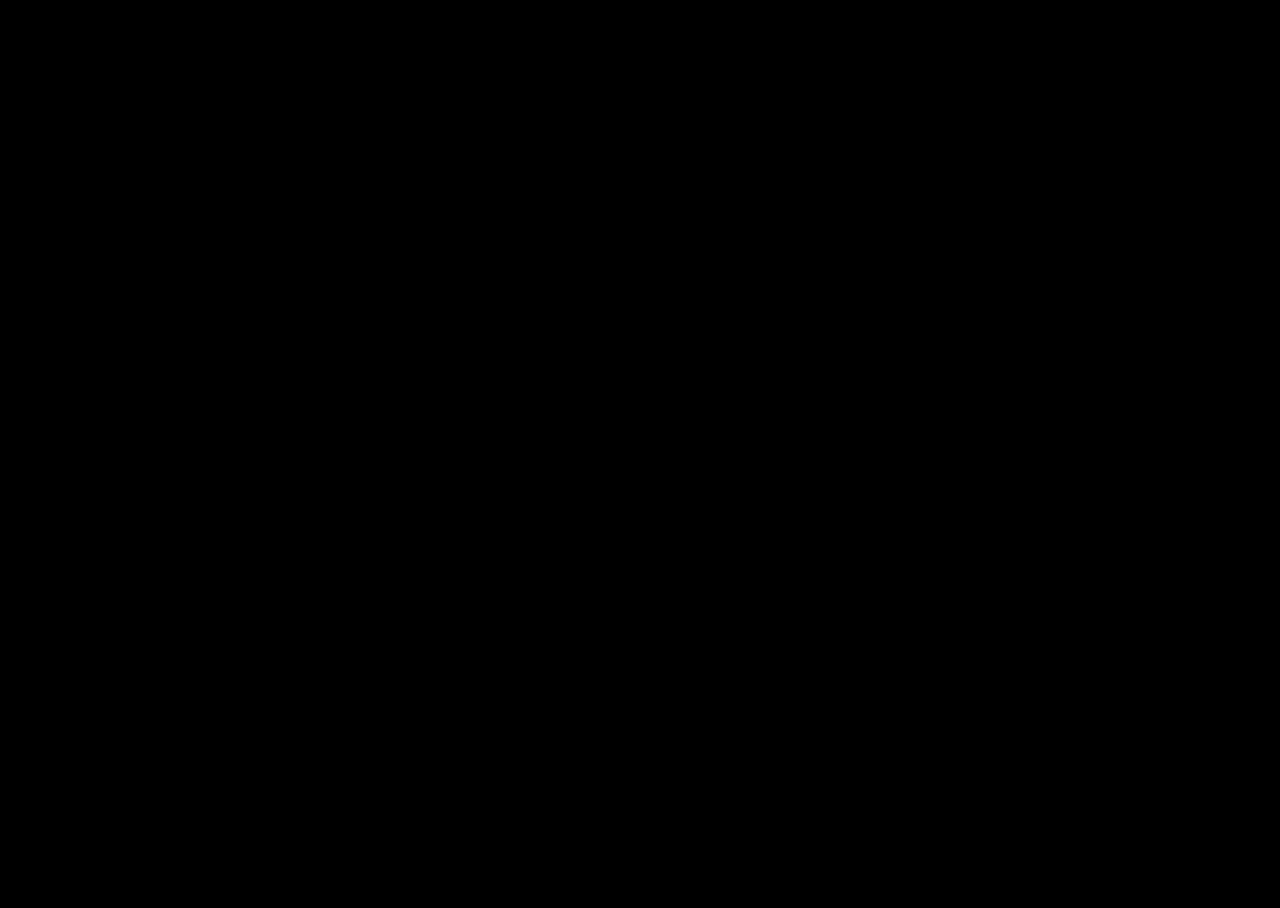
==== particle-orb/index.html @ 79d3e52a "Initial commit" ====
<!DOCTYPE html>
<html lang="en">
<head>
    <link rel="stylesheet" href="styles.css">
    <meta charset="UTF-8">
    <meta name="viewport" content="width=device-width, initial-scale=1.0">
    <title>Document</title>
</head>
<body>
  <div class='wrap'>
    <div class='c'></div>
    <div class='c'></div>
    <div class='c'></div>
    <div class='c'></div>
    <div class='c'></div>
    <div class='c'></div>
    <div class='c'></div>
    <div class='c'></div>
    <div class='c'></div>
    <div class='c'></div>
    <div class='c'></div>
    <div class='c'></div>
    <div class='c'></div>
    <div class='c'></div>
    <div class='c'></div>
    <div class='c'></div>
    <div class='c'></div>
    <div class='c'></div>
    <div class='c'></div>
    <div class='c'></div>
    <div class='c'></div>
    <div class='c'></div>
    <div class='c'></div>
    <div class='c'></div>
    <div class='c'></div>
    <div class='c'></div>
    <div class='c'></div>
    <div class='c'></div>
    <div class='c'></div>
    <div class='c'></div>
    <div class='c'></div>
    <div class='c'></div>
    <div class='c'></div>
    <div class='c'></div>
    <div class='c'></div>
    <div class='c'></div>
    <div class='c'></div>
    <div class='c'></div>
    <div class='c'></div>
    <div class='c'></div>
    <div class='c'></div>
    <div class='c'></div>
    <div class='c'></div>
    <div class='c'></div>
    <div class='c'></div>
    <div class='c'></div>
    <div class='c'></div>
    <div class='c'></div>
    <div class='c'></div>
    <div class='c'></div>
    <div class='c'></div>
    <div class='c'></div>
    <div class='c'></div>
    <div class='c'></div>
    <div class='c'></div>
    <div class='c'></div>
    <div class='c'></div>
    <div class='c'></div>
    <div class='c'></div>
    <div class='c'></div>
    <div class='c'></div>
    <div class='c'></div>
    <div class='c'></div>
    <div class='c'></div>
    <div class='c'></div>
    <div class='c'></div>
    <div class='c'></div>
    <div class='c'></div>
    <div class='c'></div>
    <div class='c'></div>
    <div class='c'></div>
    <div class='c'></div>
    <div class='c'></div>
    <div class='c'></div>
    <div class='c'></div>
    <div class='c'></div>
    <div class='c'></div>
    <div class='c'></div>
    <div class='c'></div>
    <div class='c'></div>
    <div class='c'></div>
    <div class='c'></div>
    <div class='c'></div>
    <div class='c'></div>
    <div class='c'></div>
    <div class='c'></div>
    <div class='c'></div>
    <div class='c'></div>
    <div class='c'></div>
    <div class='c'></div>
    <div class='c'></div>
    <div class='c'></div>
    <div class='c'></div>
    <div class='c'></div>
    <div class='c'></div>
    <div class='c'></div>
    <div class='c'></div>
    <div class='c'></div>
    <div class='c'></div>
    <div class='c'></div>
    <div class='c'></div>
    <div class='c'></div>
    <div class='c'></div>
    <div class='c'></div>
    <div class='c'></div>
    <div class='c'></div>
    <div class='c'></div>
    <div class='c'></div>
    <div class='c'></div>
    <div class='c'></div>
    <div class='c'></div>
    <div class='c'></div>
    <div class='c'></div>
    <div class='c'></div>
    <div class='c'></div>
    <div class='c'></div>
    <div class='c'></div>
    <div class='c'></div>
    <div class='c'></div>
    <div class='c'></div>
    <div class='c'></div>
    <div class='c'></div>
    <div class='c'></div>
    <div class='c'></div>
    <div class='c'></div>
    <div class='c'></div>
    <div class='c'></div>
    <div class='c'></div>
    <div class='c'></div>
    <div class='c'></div>
    <div class='c'></div>
    <div class='c'></div>
    <div class='c'></div>
    <div class='c'></div>
    <div class='c'></div>
    <div class='c'></div>
    <div class='c'></div>
    <div class='c'></div>
    <div class='c'></div>
    <div class='c'></div>
    <div class='c'></div>
    <div class='c'></div>
    <div class='c'></div>
    <div class='c'></div>
    <div class='c'></div>
    <div class='c'></div>
    <div class='c'></div>
    <div class='c'></div>
    <div class='c'></div>
    <div class='c'></div>
    <div class='c'></div>
    <div class='c'></div>
    <div class='c'></div>
    <div class='c'></div>
    <div class='c'></div>
    <div class='c'></div>
    <div class='c'></div>
    <div class='c'></div>
    <div class='c'></div>
    <div class='c'></div>
    <div class='c'></div>
    <div class='c'></div>
    <div class='c'></div>
    <div class='c'></div>
    <div class='c'></div>
    <div class='c'></div>
    <div class='c'></div>
    <div class='c'></div>
    <div class='c'></div>
    <div class='c'></div>
    <div class='c'></div>
    <div class='c'></div>
    <div class='c'></div>
    <div class='c'></div>
    <div class='c'></div>
    <div class='c'></div>
    <div class='c'></div>
    <div class='c'></div>
    <div class='c'></div>
    <div class='c'></div>
    <div class='c'></div>
    <div class='c'></div>
    <div class='c'></div>
    <div class='c'></div>
    <div class='c'></div>
    <div class='c'></div>
    <div class='c'></div>
    <div class='c'></div>
    <div class='c'></div>
    <div class='c'></div>
    <div class='c'></div>
    <div class='c'></div>
    <div class='c'></div>
    <div class='c'></div>
    <div class='c'></div>
    <div class='c'></div>
    <div class='c'></div>
    <div class='c'></div>
    <div class='c'></div>
    <div class='c'></div>
    <div class='c'></div>
    <div class='c'></div>
    <div class='c'></div>
    <div class='c'></div>
    <div class='c'></div>
    <div class='c'></div>
    <div class='c'></div>
    <div class='c'></div>
    <div class='c'></div>
    <div class='c'></div>
    <div class='c'></div>
    <div class='c'></div>
    <div class='c'></div>
    <div class='c'></div>
    <div class='c'></div>
    <div class='c'></div>
    <div class='c'></div>
    <div class='c'></div>
    <div class='c'></div>
    <div class='c'></div>
    <div class='c'></div>
    <div class='c'></div>
    <div class='c'></div>
    <div class='c'></div>
    <div class='c'></div>
    <div class='c'></div>
    <div class='c'></div>
    <div class='c'></div>
    <div class='c'></div>
    <div class='c'></div>
    <div class='c'></div>
    <div class='c'></div>
    <div class='c'></div>
    <div class='c'></div>
    <div class='c'></div>
    <div class='c'></div>
    <div class='c'></div>
    <div class='c'></div>
    <div class='c'></div>
    <div class='c'></div>
    <div class='c'></div>
    <div class='c'></div>
    <div class='c'></div>
    <div class='c'></div>
    <div class='c'></div>
    <div class='c'></div>
    <div class='c'></div>
    <div class='c'></div>
    <div class='c'></div>
    <div class='c'></div>
    <div class='c'></div>
    <div class='c'></div>
    <div class='c'></div>
    <div class='c'></div>
    <div class='c'></div>
    <div class='c'></div>
    <div class='c'></div>
    <div class='c'></div>
    <div class='c'></div>
    <div class='c'></div>
    <div class='c'></div>
    <div class='c'></div>
    <div class='c'></div>
    <div class='c'></div>
    <div class='c'></div>
    <div class='c'></div>
    <div class='c'></div>
    <div class='c'></div>
    <div class='c'></div>
    <div class='c'></div>
    <div class='c'></div>
    <div class='c'></div>
    <div class='c'></div>
    <div class='c'></div>
    <div class='c'></div>
    <div class='c'></div>
    <div class='c'></div>
    <div class='c'></div>
    <div class='c'></div>
    <div class='c'></div>
    <div class='c'></div>
    <div class='c'></div>
    <div class='c'></div>
    <div class='c'></div>
    <div class='c'></div>
    <div class='c'></div>
    <div class='c'></div>
    <div class='c'></div>
    <div class='c'></div>
    <div class='c'></div>
    <div class='c'></div>
    <div class='c'></div>
    <div class='c'></div>
    <div class='c'></div>
    <div class='c'></div>
    <div class='c'></div>
    <div class='c'></div>
    <div class='c'></div>
    <div class='c'></div>
    <div class='c'></div>
  </div>
  
</body>
</html>
---- particle-orb/styles.css ----
html, body {
  height: 100%;
}

body {
  background: black;
  overflow: hidden;
}

.wrap {
  position: relative;
  top: 50%;
  left: 50%;
  width: 0;
  height: 0;
  transform-style: preserve-3d;
  perspective: 1000px;
  animation: rotate 14s infinite linear;
}

@keyframes rotate {
  100% {
    transform: rotateY(360deg) rotateX(360deg);
  }
}
.c {
  position: absolute;
  width: 2px;
  height: 2px;
  border-radius: 50%;
  opacity: 0;
}

.c:nth-child(1) {
  animation: orbit1 14s infinite;
  animation-delay: 0.01s;
  background-color: #ff0100;
}

@keyframes orbit1 {
  20% {
    opacity: 1;
  }
  30% {
    transform: rotateZ(-38deg) rotateY(178deg) translateX(100px) rotateZ(38deg);
  }
  80% {
    transform: rotateZ(-38deg) rotateY(178deg) translateX(100px) rotateZ(38deg);
    opacity: 1;
  }
  100% {
    transform: rotateZ(-38deg) rotateY(178deg) translateX(300px) rotateZ(38deg);
  }
}
.c:nth-child(2) {
  animation: orbit2 14s infinite;
  animation-delay: 0.02s;
  background-color: #ff0100;
}

@keyframes orbit2 {
  20% {
    opacity: 1;
  }
  30% {
    transform: rotateZ(-25deg) rotateY(340deg) translateX(100px) rotateZ(25deg);
  }
  80% {
    transform: rotateZ(-25deg) rotateY(340deg) translateX(100px) rotateZ(25deg);
    opacity: 1;
  }
  100% {
    transform: rotateZ(-25deg) rotateY(340deg) translateX(300px) rotateZ(25deg);
  }
}
.c:nth-child(3) {
  animation: orbit3 14s infinite;
  animation-delay: 0.03s;
  background-color: #ff0200;
}

@keyframes orbit3 {
  20% {
    opacity: 1;
  }
  30% {
    transform: rotateZ(-317deg) rotateY(61deg) translateX(100px) rotateZ(317deg);
  }
  80% {
    transform: rotateZ(-317deg) rotateY(61deg) translateX(100px) rotateZ(317deg);
    opacity: 1;
  }
  100% {
    transform: rotateZ(-317deg) rotateY(61deg) translateX(300px) rotateZ(317deg);
  }
}
.c:nth-child(4) {
  animation: orbit4 14s infinite;
  animation-delay: 0.04s;
  background-color: #ff0200;
}

@keyframes orbit4 {
  20% {
    opacity: 1;
  }
  30% {
    transform: rotateZ(-34deg) rotateY(83deg) translateX(100px) rotateZ(34deg);
  }
  80% {
    transform: rotateZ(-34deg) rotateY(83deg) translateX(100px) rotateZ(34deg);
    opacity: 1;
  }
  100% {
    transform: rotateZ(-34deg) rotateY(83deg) translateX(300px) rotateZ(34deg);
  }
}
.c:nth-child(5) {
  animation: orbit5 14s infinite;
  animation-delay: 0.05s;
  background-color: #ff0300;
}

@keyframes orbit5 {
  20% {
    opacity: 1;
  }
  30% {
    transform: rotateZ(-32deg) rotateY(247deg) translateX(100px) rotateZ(32deg);
  }
  80% {
    transform: rotateZ(-32deg) rotateY(247deg) translateX(100px) rotateZ(32deg);
    opacity: 1;
  }
  100% {
    transform: rotateZ(-32deg) rotateY(247deg) translateX(300px) rotateZ(32deg);
  }
}
.c:nth-child(6) {
  animation: orbit6 14s infinite;
  animation-delay: 0.06s;
  background-color: #ff0300;
}

@keyframes orbit6 {
  20% {
    opacity: 1;
  }
  30% {
    transform: rotateZ(-245deg) rotateY(231deg) translateX(100px) rotateZ(245deg);
  }
  80% {
    transform: rotateZ(-245deg) rotateY(231deg) translateX(100px) rotateZ(245deg);
    opacity: 1;
  }
  100% {
    transform: rotateZ(-245deg) rotateY(231deg) translateX(300px) rotateZ(245deg);
  }
}
.c:nth-child(7) {
  animation: orbit7 14s infinite;
  animation-delay: 0.07s;
  background-color: #ff0400;
}

@keyframes orbit7 {
  20% {
    opacity: 1;
  }
  30% {
    transform: rotateZ(-146deg) rotateY(76deg) translateX(100px) rotateZ(146deg);
  }
  80% {
    transform: rotateZ(-146deg) rotateY(76deg) translateX(100px) rotateZ(146deg);
    opacity: 1;
  }
  100% {
    transform: rotateZ(-146deg) rotateY(76deg) translateX(300px) rotateZ(146deg);
  }
}
.c:nth-child(8) {
  animation: orbit8 14s infinite;
  animation-delay: 0.08s;
  background-color: #ff0500;
}

@keyframes orbit8 {
  20% {
    opacity: 1;
  }
  30% {
    transform: rotateZ(-169deg) rotateY(353deg) translateX(100px) rotateZ(169deg);
  }
  80% {
    transform: rotateZ(-169deg) rotateY(353deg) translateX(100px) rotateZ(169deg);
    opacity: 1;
  }
  100% {
    transform: rotateZ(-169deg) rotateY(353deg) translateX(300px) rotateZ(169deg);
  }
}
.c:nth-child(9) {
  animation: orbit9 14s infinite;
  animation-delay: 0.09s;
  background-color: #ff0500;
}

@keyframes orbit9 {
  20% {
    opacity: 1;
  }
  30% {
    transform: rotateZ(-52deg) rotateY(64deg) translateX(100px) rotateZ(52deg);
  }
  80% {
    transform: rotateZ(-52deg) rotateY(64deg) translateX(100px) rotateZ(52deg);
    opacity: 1;
  }
  100% {
    transform: rotateZ(-52deg) rotateY(64deg) translateX(300px) rotateZ(52deg);
  }
}
.c:nth-child(10) {
  animation: orbit10 14s infinite;
  animation-delay: 0.1s;
  background-color: #ff0600;
}

@keyframes orbit10 {
  20% {
    opacity: 1;
  }
  30% {
    transform: rotateZ(-12deg) rotateY(224deg) translateX(100px) rotateZ(12deg);
  }
  80% {
    transform: rotateZ(-12deg) rotateY(224deg) translateX(100px) rotateZ(12deg);
    opacity: 1;
  }
  100% {
    transform: rotateZ(-12deg) rotateY(224deg) translateX(300px) rotateZ(12deg);
  }
}
.c:nth-child(11) {
  animation: orbit11 14s infinite;
  animation-delay: 0.11s;
  background-color: #ff0600;
}

@keyframes orbit11 {
  20% {
    opacity: 1;
  }
  30% {
    transform: rotateZ(-81deg) rotateY(145deg) translateX(100px) rotateZ(81deg);
  }
  80% {
    transform: rotateZ(-81deg) rotateY(145deg) translateX(100px) rotateZ(81deg);
    opacity: 1;
  }
  100% {
    transform: rotateZ(-81deg) rotateY(145deg) translateX(300px) rotateZ(81deg);
  }
}
.c:nth-child(12) {
  animation: orbit12 14s infinite;
  animation-delay: 0.12s;
  background-color: #ff0700;
}

@keyframes orbit12 {
  20% {
    opacity: 1;
  }
  30% {
    transform: rotateZ(-185deg) rotateY(111deg) translateX(100px) rotateZ(185deg);
  }
  80% {
    transform: rotateZ(-185deg) rotateY(111deg) translateX(100px) rotateZ(185deg);
    opacity: 1;
  }
  100% {
    transform: rotateZ(-185deg) rotateY(111deg) translateX(300px) rotateZ(185deg);
  }
}
.c:nth-child(13) {
  animation: orbit13 14s infinite;
  animation-delay: 0.13s;
  background-color: #ff0700;
}

@keyframes orbit13 {
  20% {
    opacity: 1;
  }
  30% {
    transform: rotateZ(-299deg) rotateY(93deg) translateX(100px) rotateZ(299deg);
  }
  80% {
    transform: rotateZ(-299deg) rotateY(93deg) translateX(100px) rotateZ(299deg);
    opacity: 1;
  }
  100% {
    transform: rotateZ(-299deg) rotateY(93deg) translateX(300px) rotateZ(299deg);
  }
}
.c:nth-child(14) {
  animation: orbit14 14s infinite;
  animation-delay: 0.14s;
  background-color: #ff0800;
}

@keyframes orbit14 {
  20% {
    opacity: 1;
  }
  30% {
    transform: rotateZ(-158deg) rotateY(229deg) translateX(100px) rotateZ(158deg);
  }
  80% {
    transform: rotateZ(-158deg) rotateY(229deg) translateX(100px) rotateZ(158deg);
    opacity: 1;
  }
  100% {
    transform: rotateZ(-158deg) rotateY(229deg) translateX(300px) rotateZ(158deg);
  }
}
.c:nth-child(15) {
  animation: orbit15 14s infinite;
  animation-delay: 0.15s;
  background-color: #ff0900;
}

@keyframes orbit15 {
  20% {
    opacity: 1;
  }
  30% {
    transform: rotateZ(-268deg) rotateY(59deg) translateX(100px) rotateZ(268deg);
  }
  80% {
    transform: rotateZ(-268deg) rotateY(59deg) translateX(100px) rotateZ(268deg);
    opacity: 1;
  }
  100% {
    transform: rotateZ(-268deg) rotateY(59deg) translateX(300px) rotateZ(268deg);
  }
}
.c:nth-child(16) {
  animation: orbit16 14s infinite;
  animation-delay: 0.16s;
  background-color: #ff0900;
}

@keyframes orbit16 {
  20% {
    opacity: 1;
  }
  30% {
    transform: rotateZ(-119deg) rotateY(223deg) translateX(100px) rotateZ(119deg);
  }
  80% {
    transform: rotateZ(-119deg) rotateY(223deg) translateX(100px) rotateZ(119deg);
    opacity: 1;
  }
  100% {
    transform: rotateZ(-119deg) rotateY(223deg) translateX(300px) rotateZ(119deg);
  }
}
.c:nth-child(17) {
  animation: orbit17 14s infinite;
  animation-delay: 0.17s;
  background-color: #ff0a00;
}

@keyframes orbit17 {
  20% {
    opacity: 1;
  }
  30% {
    transform: rotateZ(-192deg) rotateY(18deg) translateX(100px) rotateZ(192deg);
  }
  80% {
    transform: rotateZ(-192deg) rotateY(18deg) translateX(100px) rotateZ(192deg);
    opacity: 1;
  }
  100% {
    transform: rotateZ(-192deg) rotateY(18deg) translateX(300px) rotateZ(192deg);
  }
}
.c:nth-child(18) {
  animation: orbit18 14s infinite;
  animation-delay: 0.18s;
  background-color: #ff0a00;
}

@keyframes orbit18 {
  20% {
    opacity: 1;
  }
  30% {
    transform: rotateZ(-311deg) rotateY(140deg) translateX(100px) rotateZ(311deg);
  }
  80% {
    transform: rotateZ(-311deg) rotateY(140deg) translateX(100px) rotateZ(311deg);
    opacity: 1;
  }
  100% {
    transform: rotateZ(-311deg) rotateY(140deg) translateX(300px) rotateZ(311deg);
  }
}
.c:nth-child(19) {
  animation: orbit19 14s infinite;
  animation-delay: 0.19s;
  background-color: #ff0b00;
}

@keyframes orbit19 {
  20% {
    opacity: 1;
  }
  30% {
    transform: rotateZ(-188deg) rotateY(190deg) translateX(100px) rotateZ(188deg);
  }
  80% {
    transform: rotateZ(-188deg) rotateY(190deg) translateX(100px) rotateZ(188deg);
    opacity: 1;
  }
  100% {
    transform: rotateZ(-188deg) rotateY(190deg) translateX(300px) rotateZ(188deg);
  }
}
.c:nth-child(20) {
  animation: orbit20 14s infinite;
  animation-delay: 0.2s;
  background-color: #ff0b00;
}

@keyframes orbit20 {
  20% {
    opacity: 1;
  }
  30% {
    transform: rotateZ(-125deg) rotateY(44deg) translateX(100px) rotateZ(125deg);
  }
  80% {
    transform: rotateZ(-125deg) rotateY(44deg) translateX(100px) rotateZ(125deg);
    opacity: 1;
  }
  100% {
    transform: rotateZ(-125deg) rotateY(44deg) translateX(300px) rotateZ(125deg);
  }
}
.c:nth-child(21) {
  animation: orbit21 14s infinite;
  animation-delay: 0.21s;
  background-color: #ff0c00;
}

@keyframes orbit21 {
  20% {
    opacity: 1;
  }
  30% {
    transform: rotateZ(-240deg) rotateY(332deg) translateX(100px) rotateZ(240deg);
  }
  80% {
    transform: rotateZ(-240deg) rotateY(332deg) translateX(100px) rotateZ(240deg);
    opacity: 1;
  }
  100% {
    transform: rotateZ(-240deg) rotateY(332deg) translateX(300px) rotateZ(240deg);
  }
}
.c:nth-child(22) {
  animation: orbit22 14s infinite;
  animation-delay: 0.22s;
  background-color: #ff0c00;
}

@keyframes orbit22 {
  20% {
    opacity: 1;
  }
  30% {
    transform: rotateZ(-45deg) rotateY(331deg) translateX(100px) rotateZ(45deg);
  }
  80% {
    transform: rotateZ(-45deg) rotateY(331deg) translateX(100px) rotateZ(45deg);
    opacity: 1;
  }
  100% {
    transform: rotateZ(-45deg) rotateY(331deg) translateX(300px) rotateZ(45deg);
  }
}
.c:nth-child(23) {
  animation: orbit23 14s infinite;
  animation-delay: 0.23s;
  background-color: #ff0d00;
}

@keyframes orbit23 {
  20% {
    opacity: 1;
  }
  30% {
    transform: rotateZ(-354deg) rotateY(277deg) translateX(100px) rotateZ(354deg);
  }
  80% {
    transform: rotateZ(-354deg) rotateY(277deg) translateX(100px) rotateZ(354deg);
    opacity: 1;
  }
  100% {
    transform: rotateZ(-354deg) rotateY(277deg) translateX(300px) rotateZ(354deg);
  }
}
.c:nth-child(24) {
  animation: orbit24 14s infinite;
  animation-delay: 0.24s;
  background-color: #ff0e00;
}

@keyframes orbit24 {
  20% {
    opacity: 1;
  }
  30% {
    transform: rotateZ(-16deg) rotateY(209deg) translateX(100px) rotateZ(16deg);
  }
  80% {
    transform: rotateZ(-16deg) rotateY(209deg) translateX(100px) rotateZ(16deg);
    opacity: 1;
  }
  100% {
    transform: rotateZ(-16deg) rotateY(209deg) translateX(300px) rotateZ(16deg);
  }
}
.c:nth-child(25) {
  animation: orbit25 14s infinite;
  animation-delay: 0.25s;
  background-color: #ff0e00;
}

@keyframes orbit25 {
  20% {
    opacity: 1;
  }
  30% {
    transform: rotateZ(-7deg) rotateY(155deg) translateX(100px) rotateZ(7deg);
  }
  80% {
    transform: rotateZ(-7deg) rotateY(155deg) translateX(100px) rotateZ(7deg);
    opacity: 1;
  }
  100% {
    transform: rotateZ(-7deg) rotateY(155deg) translateX(300px) rotateZ(7deg);
  }
}
.c:nth-child(26) {
  animation: orbit26 14s infinite;
  animation-delay: 0.26s;
  background-color: #ff0f00;
}

@keyframes orbit26 {
  20% {
    opacity: 1;
  }
  30% {
    transform: rotateZ(-25deg) rotateY(5deg) translateX(100px) rotateZ(25deg);
  }
  80% {
    transform: rotateZ(-25deg) rotateY(5deg) translateX(100px) rotateZ(25deg);
    opacity: 1;
  }
  100% {
    transform: rotateZ(-25deg) rotateY(5deg) translateX(300px) rotateZ(25deg);
  }
}
.c:nth-child(27) {
  animation: orbit27 14s infinite;
  animation-delay: 0.27s;
  background-color: #ff0f00;
}

@keyframes orbit27 {
  20% {
    opacity: 1;
  }
  30% {
    transform: rotateZ(-337deg) rotateY(217deg) translateX(100px) rotateZ(337deg);
  }
  80% {
    transform: rotateZ(-337deg) rotateY(217deg) translateX(100px) rotateZ(337deg);
    opacity: 1;
  }
  100% {
    transform: rotateZ(-337deg) rotateY(217deg) translateX(300px) rotateZ(337deg);
  }
}
.c:nth-child(28) {
  animation: orbit28 14s infinite;
  animation-delay: 0.28s;
  background-color: #ff1000;
}

@keyframes orbit28 {
  20% {
    opacity: 1;
  }
  30% {
    transform: rotateZ(-36deg) rotateY(104deg) translateX(100px) rotateZ(36deg);
  }
  80% {
    transform: rotateZ(-36deg) rotateY(104deg) translateX(100px) rotateZ(36deg);
    opacity: 1;
  }
  100% {
    transform: rotateZ(-36deg) rotateY(104deg) translateX(300px) rotateZ(36deg);
  }
}
.c:nth-child(29) {
  animation: orbit29 14s infinite;
  animation-delay: 0.29s;
  background-color: #ff1000;
}

@keyframes orbit29 {
  20% {
    opacity: 1;
  }
  30% {
    transform: rotateZ(-44deg) rotateY(84deg) translateX(100px) rotateZ(44deg);
  }
  80% {
    transform: rotateZ(-44deg) rotateY(84deg) translateX(100px) rotateZ(44deg);
    opacity: 1;
  }
  100% {
    transform: rotateZ(-44deg) rotateY(84deg) translateX(300px) rotateZ(44deg);
  }
}
.c:nth-child(30) {
  animation: orbit30 14s infinite;
  animation-delay: 0.3s;
  background-color: #ff1100;
}

@keyframes orbit30 {
  20% {
    opacity: 1;
  }
  30% {
    transform: rotateZ(-219deg) rotateY(257deg) translateX(100px) rotateZ(219deg);
  }
  80% {
    transform: rotateZ(-219deg) rotateY(257deg) translateX(100px) rotateZ(219deg);
    opacity: 1;
  }
  100% {
    transform: rotateZ(-219deg) rotateY(257deg) translateX(300px) rotateZ(219deg);
  }
}
.c:nth-child(31) {
  animation: orbit31 14s infinite;
  animation-delay: 0.31s;
  background-color: #ff1200;
}

@keyframes orbit31 {
  20% {
    opacity: 1;
  }
  30% {
    transform: rotateZ(-325deg) rotateY(117deg) translateX(100px) rotateZ(325deg);
  }
  80% {
    transform: rotateZ(-325deg) rotateY(117deg) translateX(100px) rotateZ(325deg);
    opacity: 1;
  }
  100% {
    transform: rotateZ(-325deg) rotateY(117deg) translateX(300px) rotateZ(325deg);
  }
}
.c:nth-child(32) {
  animation: orbit32 14s infinite;
  animation-delay: 0.32s;
  background-color: #ff1200;
}

@keyframes orbit32 {
  20% {
    opacity: 1;
  }
  30% {
    transform: rotateZ(-14deg) rotateY(303deg) translateX(100px) rotateZ(14deg);
  }
  80% {
    transform: rotateZ(-14deg) rotateY(303deg) translateX(100px) rotateZ(14deg);
    opacity: 1;
  }
  100% {
    transform: rotateZ(-14deg) rotateY(303deg) translateX(300px) rotateZ(14deg);
  }
}
.c:nth-child(33) {
  animation: orbit33 14s infinite;
  animation-delay: 0.33s;
  background-color: #ff1300;
}

@keyframes orbit33 {
  20% {
    opacity: 1;
  }
  30% {
    transform: rotateZ(-327deg) rotateY(298deg) translateX(100px) rotateZ(327deg);
  }
  80% {
    transform: rotateZ(-327deg) rotateY(298deg) translateX(100px) rotateZ(327deg);
    opacity: 1;
  }
  100% {
    transform: rotateZ(-327deg) rotateY(298deg) translateX(300px) rotateZ(327deg);
  }
}
.c:nth-child(34) {
  animation: orbit34 14s infinite;
  animation-delay: 0.34s;
  background-color: #ff1300;
}

@keyframes orbit34 {
  20% {
    opacity: 1;
  }
  30% {
    transform: rotateZ(-243deg) rotateY(265deg) translateX(100px) rotateZ(243deg);
  }
  80% {
    transform: rotateZ(-243deg) rotateY(265deg) translateX(100px) rotateZ(243deg);
    opacity: 1;
  }
  100% {
    transform: rotateZ(-243deg) rotateY(265deg) translateX(300px) rotateZ(243deg);
  }
}
.c:nth-child(35) {
  animation: orbit35 14s infinite;
  animation-delay: 0.35s;
  background-color: #ff1400;
}

@keyframes orbit35 {
  20% {
    opacity: 1;
  }
  30% {
    transform: rotateZ(-346deg) rotateY(53deg) translateX(100px) rotateZ(346deg);
  }
  80% {
    transform: rotateZ(-346deg) rotateY(53deg) translateX(100px) rotateZ(346deg);
    opacity: 1;
  }
  100% {
    transform: rotateZ(-346deg) rotateY(53deg) translateX(300px) rotateZ(346deg);
  }
}
.c:nth-child(36) {
  animation: orbit36 14s infinite;
  animation-delay: 0.36s;
  background-color: #ff1400;
}

@keyframes orbit36 {
  20% {
    opacity: 1;
  }
  30% {
    transform: rotateZ(-229deg) rotateY(17deg) translateX(100px) rotateZ(229deg);
  }
  80% {
    transform: rotateZ(-229deg) rotateY(17deg) translateX(100px) rotateZ(229deg);
    opacity: 1;
  }
  100% {
    transform: rotateZ(-229deg) rotateY(17deg) translateX(300px) rotateZ(229deg);
  }
}
.c:nth-child(37) {
  animation: orbit37 14s infinite;
  animation-delay: 0.37s;
  background-color: #ff1500;
}

@keyframes orbit37 {
  20% {
    opacity: 1;
  }
  30% {
    transform: rotateZ(-69deg) rotateY(194deg) translateX(100px) rotateZ(69deg);
  }
  80% {
    transform: rotateZ(-69deg) rotateY(194deg) translateX(100px) rotateZ(69deg);
    opacity: 1;
  }
  100% {
    transform: rotateZ(-69deg) rotateY(194deg) translateX(300px) rotateZ(69deg);
  }
}
.c:nth-child(38) {
  animation: orbit38 14s infinite;
  animation-delay: 0.38s;
  background-color: #ff1600;
}

@keyframes orbit38 {
  20% {
    opacity: 1;
  }
  30% {
    transform: rotateZ(-134deg) rotateY(296deg) translateX(100px) rotateZ(134deg);
  }
  80% {
    transform: rotateZ(-134deg) rotateY(296deg) translateX(100px) rotateZ(134deg);
    opacity: 1;
  }
  100% {
    transform: rotateZ(-134deg) rotateY(296deg) translateX(300px) rotateZ(134deg);
  }
}
.c:nth-child(39) {
  animation: orbit39 14s infinite;
  animation-delay: 0.39s;
  background-color: #ff1600;
}

@keyframes orbit39 {
  20% {
    opacity: 1;
  }
  30% {
    transform: rotateZ(-129deg) rotateY(293deg) translateX(100px) rotateZ(129deg);
  }
  80% {
    transform: rotateZ(-129deg) rotateY(293deg) translateX(100px) rotateZ(129deg);
    opacity: 1;
  }
  100% {
    transform: rotateZ(-129deg) rotateY(293deg) translateX(300px) rotateZ(129deg);
  }
}
.c:nth-child(40) {
  animation: orbit40 14s infinite;
  animation-delay: 0.4s;
  background-color: #ff1700;
}

@keyframes orbit40 {
  20% {
    opacity: 1;
  }
  30% {
    transform: rotateZ(-234deg) rotateY(344deg) translateX(100px) rotateZ(234deg);
  }
  80% {
    transform: rotateZ(-234deg) rotateY(344deg) translateX(100px) rotateZ(234deg);
    opacity: 1;
  }
  100% {
    transform: rotateZ(-234deg) rotateY(344deg) translateX(300px) rotateZ(234deg);
  }
}
.c:nth-child(41) {
  animation: orbit41 14s infinite;
  animation-delay: 0.41s;
  background-color: #ff1700;
}

@keyframes orbit41 {
  20% {
    opacity: 1;
  }
  30% {
    transform: rotateZ(-56deg) rotateY(352deg) translateX(100px) rotateZ(56deg);
  }
  80% {
    transform: rotateZ(-56deg) rotateY(352deg) translateX(100px) rotateZ(56deg);
    opacity: 1;
  }
  100% {
    transform: rotateZ(-56deg) rotateY(352deg) translateX(300px) rotateZ(56deg);
  }
}
.c:nth-child(42) {
  animation: orbit42 14s infinite;
  animation-delay: 0.42s;
  background-color: #ff1800;
}

@keyframes orbit42 {
  20% {
    opacity: 1;
  }
  30% {
    transform: rotateZ(-342deg) rotateY(99deg) translateX(100px) rotateZ(342deg);
  }
  80% {
    transform: rotateZ(-342deg) rotateY(99deg) translateX(100px) rotateZ(342deg);
    opacity: 1;
  }
  100% {
    transform: rotateZ(-342deg) rotateY(99deg) translateX(300px) rotateZ(342deg);
  }
}
.c:nth-child(43) {
  animation: orbit43 14s infinite;
  animation-delay: 0.43s;
  background-color: #ff1800;
}

@keyframes orbit43 {
  20% {
    opacity: 1;
  }
  30% {
    transform: rotateZ(-250deg) rotateY(240deg) translateX(100px) rotateZ(250deg);
  }
  80% {
    transform: rotateZ(-250deg) rotateY(240deg) translateX(100px) rotateZ(250deg);
    opacity: 1;
  }
  100% {
    transform: rotateZ(-250deg) rotateY(240deg) translateX(300px) rotateZ(250deg);
  }
}
.c:nth-child(44) {
  animation: orbit44 14s infinite;
  animation-delay: 0.44s;
  background-color: #ff1900;
}

@keyframes orbit44 {
  20% {
    opacity: 1;
  }
  30% {
    transform: rotateZ(-261deg) rotateY(262deg) translateX(100px) rotateZ(261deg);
  }
  80% {
    transform: rotateZ(-261deg) rotateY(262deg) translateX(100px) rotateZ(261deg);
    opacity: 1;
  }
  100% {
    transform: rotateZ(-261deg) rotateY(262deg) translateX(300px) rotateZ(261deg);
  }
}
.c:nth-child(45) {
  animation: orbit45 14s infinite;
  animation-delay: 0.45s;
  background-color: #ff1a00;
}

@keyframes orbit45 {
  20% {
    opacity: 1;
  }
  30% {
    transform: rotateZ(-146deg) rotateY(7deg) translateX(100px) rotateZ(146deg);
  }
  80% {
    transform: rotateZ(-146deg) rotateY(7deg) translateX(100px) rotateZ(146deg);
    opacity: 1;
  }
  100% {
    transform: rotateZ(-146deg) rotateY(7deg) translateX(300px) rotateZ(146deg);
  }
}
.c:nth-child(46) {
  animation: orbit46 14s infinite;
  animation-delay: 0.46s;
  background-color: #ff1a00;
}

@keyframes orbit46 {
  20% {
    opacity: 1;
  }
  30% {
    transform: rotateZ(-347deg) rotateY(320deg) translateX(100px) rotateZ(347deg);
  }
  80% {
    transform: rotateZ(-347deg) rotateY(320deg) translateX(100px) rotateZ(347deg);
    opacity: 1;
  }
  100% {
    transform: rotateZ(-347deg) rotateY(320deg) translateX(300px) rotateZ(347deg);
  }
}
.c:nth-child(47) {
  animation: orbit47 14s infinite;
  animation-delay: 0.47s;
  background-color: #ff1b00;
}

@keyframes orbit47 {
  20% {
    opacity: 1;
  }
  30% {
    transform: rotateZ(-86deg) rotateY(339deg) translateX(100px) rotateZ(86deg);
  }
  80% {
    transform: rotateZ(-86deg) rotateY(339deg) translateX(100px) rotateZ(86deg);
    opacity: 1;
  }
  100% {
    transform: rotateZ(-86deg) rotateY(339deg) translateX(300px) rotateZ(86deg);
  }
}
.c:nth-child(48) {
  animation: orbit48 14s infinite;
  animation-delay: 0.48s;
  background-color: #ff1b00;
}

@keyframes orbit48 {
  20% {
    opacity: 1;
  }
  30% {
    transform: rotateZ(-99deg) rotateY(312deg) translateX(100px) rotateZ(99deg);
  }
  80% {
    transform: rotateZ(-99deg) rotateY(312deg) translateX(100px) rotateZ(99deg);
    opacity: 1;
  }
  100% {
    transform: rotateZ(-99deg) rotateY(312deg) translateX(300px) rotateZ(99deg);
  }
}
.c:nth-child(49) {
  animation: orbit49 14s infinite;
  animation-delay: 0.49s;
  background-color: #ff1c00;
}

@keyframes orbit49 {
  20% {
    opacity: 1;
  }
  30% {
    transform: rotateZ(-290deg) rotateY(208deg) translateX(100px) rotateZ(290deg);
  }
  80% {
    transform: rotateZ(-290deg) rotateY(208deg) translateX(100px) rotateZ(290deg);
    opacity: 1;
  }
  100% {
    transform: rotateZ(-290deg) rotateY(208deg) translateX(300px) rotateZ(290deg);
  }
}
.c:nth-child(50) {
  animation: orbit50 14s infinite;
  animation-delay: 0.5s;
  background-color: #ff1c00;
}

@keyframes orbit50 {
  20% {
    opacity: 1;
  }
  30% {
    transform: rotateZ(-139deg) rotateY(110deg) translateX(100px) rotateZ(139deg);
  }
  80% {
    transform: rotateZ(-139deg) rotateY(110deg) translateX(100px) rotateZ(139deg);
    opacity: 1;
  }
  100% {
    transform: rotateZ(-139deg) rotateY(110deg) translateX(300px) rotateZ(139deg);
  }
}
.c:nth-child(51) {
  animation: orbit51 14s infinite;
  animation-delay: 0.51s;
  background-color: #ff1d00;
}

@keyframes orbit51 {
  20% {
    opacity: 1;
  }
  30% {
    transform: rotateZ(-353deg) rotateY(358deg) translateX(100px) rotateZ(353deg);
  }
  80% {
    transform: rotateZ(-353deg) rotateY(358deg) translateX(100px) rotateZ(353deg);
    opacity: 1;
  }
  100% {
    transform: rotateZ(-353deg) rotateY(358deg) translateX(300px) rotateZ(353deg);
  }
}
.c:nth-child(52) {
  animation: orbit52 14s infinite;
  animation-delay: 0.52s;
  background-color: #ff1d00;
}

@keyframes orbit52 {
  20% {
    opacity: 1;
  }
  30% {
    transform: rotateZ(-262deg) rotateY(264deg) translateX(100px) rotateZ(262deg);
  }
  80% {
    transform: rotateZ(-262deg) rotateY(264deg) translateX(100px) rotateZ(262deg);
    opacity: 1;
  }
  100% {
    transform: rotateZ(-262deg) rotateY(264deg) translateX(300px) rotateZ(262deg);
  }
}
.c:nth-child(53) {
  animation: orbit53 14s infinite;
  animation-delay: 0.53s;
  background-color: #ff1e00;
}

@keyframes orbit53 {
  20% {
    opacity: 1;
  }
  30% {
    transform: rotateZ(-110deg) rotateY(265deg) translateX(100px) rotateZ(110deg);
  }
  80% {
    transform: rotateZ(-110deg) rotateY(265deg) translateX(100px) rotateZ(110deg);
    opacity: 1;
  }
  100% {
    transform: rotateZ(-110deg) rotateY(265deg) translateX(300px) rotateZ(110deg);
  }
}
.c:nth-child(54) {
  animation: orbit54 14s infinite;
  animation-delay: 0.54s;
  background-color: #ff1f00;
}

@keyframes orbit54 {
  20% {
    opacity: 1;
  }
  30% {
    transform: rotateZ(-347deg) rotateY(196deg) translateX(100px) rotateZ(347deg);
  }
  80% {
    transform: rotateZ(-347deg) rotateY(196deg) translateX(100px) rotateZ(347deg);
    opacity: 1;
  }
  100% {
    transform: rotateZ(-347deg) rotateY(196deg) translateX(300px) rotateZ(347deg);
  }
}
.c:nth-child(55) {
  animation: orbit55 14s infinite;
  animation-delay: 0.55s;
  background-color: #ff1f00;
}

@keyframes orbit55 {
  20% {
    opacity: 1;
  }
  30% {
    transform: rotateZ(-191deg) rotateY(295deg) translateX(100px) rotateZ(191deg);
  }
  80% {
    transform: rotateZ(-191deg) rotateY(295deg) translateX(100px) rotateZ(191deg);
    opacity: 1;
  }
  100% {
    transform: rotateZ(-191deg) rotateY(295deg) translateX(300px) rotateZ(191deg);
  }
}
.c:nth-child(56) {
  animation: orbit56 14s infinite;
  animation-delay: 0.56s;
  background-color: #ff2000;
}

@keyframes orbit56 {
  20% {
    opacity: 1;
  }
  30% {
    transform: rotateZ(-347deg) rotateY(273deg) translateX(100px) rotateZ(347deg);
  }
  80% {
    transform: rotateZ(-347deg) rotateY(273deg) translateX(100px) rotateZ(347deg);
    opacity: 1;
  }
  100% {
    transform: rotateZ(-347deg) rotateY(273deg) translateX(300px) rotateZ(347deg);
  }
}
.c:nth-child(57) {
  animation: orbit57 14s infinite;
  animation-delay: 0.57s;
  background-color: #ff2000;
}

@keyframes orbit57 {
  20% {
    opacity: 1;
  }
  30% {
    transform: rotateZ(-299deg) rotateY(163deg) translateX(100px) rotateZ(299deg);
  }
  80% {
    transform: rotateZ(-299deg) rotateY(163deg) translateX(100px) rotateZ(299deg);
    opacity: 1;
  }
  100% {
    transform: rotateZ(-299deg) rotateY(163deg) translateX(300px) rotateZ(299deg);
  }
}
.c:nth-child(58) {
  animation: orbit58 14s infinite;
  animation-delay: 0.58s;
  background-color: #ff2100;
}

@keyframes orbit58 {
  20% {
    opacity: 1;
  }
  30% {
    transform: rotateZ(-258deg) rotateY(338deg) translateX(100px) rotateZ(258deg);
  }
  80% {
    transform: rotateZ(-258deg) rotateY(338deg) translateX(100px) rotateZ(258deg);
    opacity: 1;
  }
  100% {
    transform: rotateZ(-258deg) rotateY(338deg) translateX(300px) rotateZ(258deg);
  }
}
.c:nth-child(59) {
  animation: orbit59 14s infinite;
  animation-delay: 0.59s;
  background-color: #ff2100;
}

@keyframes orbit59 {
  20% {
    opacity: 1;
  }
  30% {
    transform: rotateZ(-52deg) rotateY(334deg) translateX(100px) rotateZ(52deg);
  }
  80% {
    transform: rotateZ(-52deg) rotateY(334deg) translateX(100px) rotateZ(52deg);
    opacity: 1;
  }
  100% {
    transform: rotateZ(-52deg) rotateY(334deg) translateX(300px) rotateZ(52deg);
  }
}
.c:nth-child(60) {
  animation: orbit60 14s infinite;
  animation-delay: 0.6s;
  background-color: #ff2200;
}

@keyframes orbit60 {
  20% {
    opacity: 1;
  }
  30% {
    transform: rotateZ(-243deg) rotateY(327deg) translateX(100px) rotateZ(243deg);
  }
  80% {
    transform: rotateZ(-243deg) rotateY(327deg) translateX(100px) rotateZ(243deg);
    opacity: 1;
  }
  100% {
    transform: rotateZ(-243deg) rotateY(327deg) translateX(300px) rotateZ(243deg);
  }
}
.c:nth-child(61) {
  animation: orbit61 14s infinite;
  animation-delay: 0.61s;
  background-color: #ff2300;
}

@keyframes orbit61 {
  20% {
    opacity: 1;
  }
  30% {
    transform: rotateZ(-207deg) rotateY(227deg) translateX(100px) rotateZ(207deg);
  }
  80% {
    transform: rotateZ(-207deg) rotateY(227deg) translateX(100px) rotateZ(207deg);
    opacity: 1;
  }
  100% {
    transform: rotateZ(-207deg) rotateY(227deg) translateX(300px) rotateZ(207deg);
  }
}
.c:nth-child(62) {
  animation: orbit62 14s infinite;
  animation-delay: 0.62s;
  background-color: #ff2300;
}

@keyframes orbit62 {
  20% {
    opacity: 1;
  }
  30% {
    transform: rotateZ(-99deg) rotateY(295deg) translateX(100px) rotateZ(99deg);
  }
  80% {
    transform: rotateZ(-99deg) rotateY(295deg) translateX(100px) rotateZ(99deg);
    opacity: 1;
  }
  100% {
    transform: rotateZ(-99deg) rotateY(295deg) translateX(300px) rotateZ(99deg);
  }
}
.c:nth-child(63) {
  animation: orbit63 14s infinite;
  animation-delay: 0.63s;
  background-color: #ff2400;
}

@keyframes orbit63 {
  20% {
    opacity: 1;
  }
  30% {
    transform: rotateZ(-50deg) rotateY(144deg) translateX(100px) rotateZ(50deg);
  }
  80% {
    transform: rotateZ(-50deg) rotateY(144deg) translateX(100px) rotateZ(50deg);
    opacity: 1;
  }
  100% {
    transform: rotateZ(-50deg) rotateY(144deg) translateX(300px) rotateZ(50deg);
  }
}
.c:nth-child(64) {
  animation: orbit64 14s infinite;
  animation-delay: 0.64s;
  background-color: #ff2400;
}

@keyframes orbit64 {
  20% {
    opacity: 1;
  }
  30% {
    transform: rotateZ(-320deg) rotateY(270deg) translateX(100px) rotateZ(320deg);
  }
  80% {
    transform: rotateZ(-320deg) rotateY(270deg) translateX(100px) rotateZ(320deg);
    opacity: 1;
  }
  100% {
    transform: rotateZ(-320deg) rotateY(270deg) translateX(300px) rotateZ(320deg);
  }
}
.c:nth-child(65) {
  animation: orbit65 14s infinite;
  animation-delay: 0.65s;
  background-color: #ff2500;
}

@keyframes orbit65 {
  20% {
    opacity: 1;
  }
  30% {
    transform: rotateZ(-253deg) rotateY(329deg) translateX(100px) rotateZ(253deg);
  }
  80% {
    transform: rotateZ(-253deg) rotateY(329deg) translateX(100px) rotateZ(253deg);
    opacity: 1;
  }
  100% {
    transform: rotateZ(-253deg) rotateY(329deg) translateX(300px) rotateZ(253deg);
  }
}
.c:nth-child(66) {
  animation: orbit66 14s infinite;
  animation-delay: 0.66s;
  background-color: #ff2500;
}

@keyframes orbit66 {
  20% {
    opacity: 1;
  }
  30% {
    transform: rotateZ(-319deg) rotateY(157deg) translateX(100px) rotateZ(319deg);
  }
  80% {
    transform: rotateZ(-319deg) rotateY(157deg) translateX(100px) rotateZ(319deg);
    opacity: 1;
  }
  100% {
    transform: rotateZ(-319deg) rotateY(157deg) translateX(300px) rotateZ(319deg);
  }
}
.c:nth-child(67) {
  animation: orbit67 14s infinite;
  animation-delay: 0.67s;
  background-color: #ff2600;
}

@keyframes orbit67 {
  20% {
    opacity: 1;
  }
  30% {
    transform: rotateZ(-11deg) rotateY(3deg) translateX(100px) rotateZ(11deg);
  }
  80% {
    transform: rotateZ(-11deg) rotateY(3deg) translateX(100px) rotateZ(11deg);
    opacity: 1;
  }
  100% {
    transform: rotateZ(-11deg) rotateY(3deg) translateX(300px) rotateZ(11deg);
  }
}
.c:nth-child(68) {
  animation: orbit68 14s infinite;
  animation-delay: 0.68s;
  background-color: #ff2700;
}

@keyframes orbit68 {
  20% {
    opacity: 1;
  }
  30% {
    transform: rotateZ(-122deg) rotateY(123deg) translateX(100px) rotateZ(122deg);
  }
  80% {
    transform: rotateZ(-122deg) rotateY(123deg) translateX(100px) rotateZ(122deg);
    opacity: 1;
  }
  100% {
    transform: rotateZ(-122deg) rotateY(123deg) translateX(300px) rotateZ(122deg);
  }
}
.c:nth-child(69) {
  animation: orbit69 14s infinite;
  animation-delay: 0.69s;
  background-color: #ff2700;
}

@keyframes orbit69 {
  20% {
    opacity: 1;
  }
  30% {
    transform: rotateZ(-249deg) rotateY(308deg) translateX(100px) rotateZ(249deg);
  }
  80% {
    transform: rotateZ(-249deg) rotateY(308deg) translateX(100px) rotateZ(249deg);
    opacity: 1;
  }
  100% {
    transform: rotateZ(-249deg) rotateY(308deg) translateX(300px) rotateZ(249deg);
  }
}
.c:nth-child(70) {
  animation: orbit70 14s infinite;
  animation-delay: 0.7s;
  background-color: #ff2800;
}

@keyframes orbit70 {
  20% {
    opacity: 1;
  }
  30% {
    transform: rotateZ(-257deg) rotateY(119deg) translateX(100px) rotateZ(257deg);
  }
  80% {
    transform: rotateZ(-257deg) rotateY(119deg) translateX(100px) rotateZ(257deg);
    opacity: 1;
  }
  100% {
    transform: rotateZ(-257deg) rotateY(119deg) translateX(300px) rotateZ(257deg);
  }
}
.c:nth-child(71) {
  animation: orbit71 14s infinite;
  animation-delay: 0.71s;
  background-color: #ff2800;
}

@keyframes orbit71 {
  20% {
    opacity: 1;
  }
  30% {
    transform: rotateZ(-46deg) rotateY(56deg) translateX(100px) rotateZ(46deg);
  }
  80% {
    transform: rotateZ(-46deg) rotateY(56deg) translateX(100px) rotateZ(46deg);
    opacity: 1;
  }
  100% {
    transform: rotateZ(-46deg) rotateY(56deg) translateX(300px) rotateZ(46deg);
  }
}
.c:nth-child(72) {
  animation: orbit72 14s infinite;
  animation-delay: 0.72s;
  background-color: #ff2900;
}

@keyframes orbit72 {
  20% {
    opacity: 1;
  }
  30% {
    transform: rotateZ(-158deg) rotateY(327deg) translateX(100px) rotateZ(158deg);
  }
  80% {
    transform: rotateZ(-158deg) rotateY(327deg) translateX(100px) rotateZ(158deg);
    opacity: 1;
  }
  100% {
    transform: rotateZ(-158deg) rotateY(327deg) translateX(300px) rotateZ(158deg);
  }
}
.c:nth-child(73) {
  animation: orbit73 14s infinite;
  animation-delay: 0.73s;
  background-color: #ff2900;
}

@keyframes orbit73 {
  20% {
    opacity: 1;
  }
  30% {
    transform: rotateZ(-192deg) rotateY(251deg) translateX(100px) rotateZ(192deg);
  }
  80% {
    transform: rotateZ(-192deg) rotateY(251deg) translateX(100px) rotateZ(192deg);
    opacity: 1;
  }
  100% {
    transform: rotateZ(-192deg) rotateY(251deg) translateX(300px) rotateZ(192deg);
  }
}
.c:nth-child(74) {
  animation: orbit74 14s infinite;
  animation-delay: 0.74s;
  background-color: #ff2a00;
}

@keyframes orbit74 {
  20% {
    opacity: 1;
  }
  30% {
    transform: rotateZ(-222deg) rotateY(312deg) translateX(100px) rotateZ(222deg);
  }
  80% {
    transform: rotateZ(-222deg) rotateY(312deg) translateX(100px) rotateZ(222deg);
    opacity: 1;
  }
  100% {
    transform: rotateZ(-222deg) rotateY(312deg) translateX(300px) rotateZ(222deg);
  }
}
.c:nth-child(75) {
  animation: orbit75 14s infinite;
  animation-delay: 0.75s;
  background-color: #ff2b00;
}

@keyframes orbit75 {
  20% {
    opacity: 1;
  }
  30% {
    transform: rotateZ(-288deg) rotateY(274deg) translateX(100px) rotateZ(288deg);
  }
  80% {
    transform: rotateZ(-288deg) rotateY(274deg) translateX(100px) rotateZ(288deg);
    opacity: 1;
  }
  100% {
    transform: rotateZ(-288deg) rotateY(274deg) translateX(300px) rotateZ(288deg);
  }
}
.c:nth-child(76) {
  animation: orbit76 14s infinite;
  animation-delay: 0.76s;
  background-color: #ff2b00;
}

@keyframes orbit76 {
  20% {
    opacity: 1;
  }
  30% {
    transform: rotateZ(-150deg) rotateY(5deg) translateX(100px) rotateZ(150deg);
  }
  80% {
    transform: rotateZ(-150deg) rotateY(5deg) translateX(100px) rotateZ(150deg);
    opacity: 1;
  }
  100% {
    transform: rotateZ(-150deg) rotateY(5deg) translateX(300px) rotateZ(150deg);
  }
}
.c:nth-child(77) {
  animation: orbit77 14s infinite;
  animation-delay: 0.77s;
  background-color: #ff2c00;
}

@keyframes orbit77 {
  20% {
    opacity: 1;
  }
  30% {
    transform: rotateZ(-85deg) rotateY(14deg) translateX(100px) rotateZ(85deg);
  }
  80% {
    transform: rotateZ(-85deg) rotateY(14deg) translateX(100px) rotateZ(85deg);
    opacity: 1;
  }
  100% {
    transform: rotateZ(-85deg) rotateY(14deg) translateX(300px) rotateZ(85deg);
  }
}
.c:nth-child(78) {
  animation: orbit78 14s infinite;
  animation-delay: 0.78s;
  background-color: #ff2c00;
}

@keyframes orbit78 {
  20% {
    opacity: 1;
  }
  30% {
    transform: rotateZ(-41deg) rotateY(128deg) translateX(100px) rotateZ(41deg);
  }
  80% {
    transform: rotateZ(-41deg) rotateY(128deg) translateX(100px) rotateZ(41deg);
    opacity: 1;
  }
  100% {
    transform: rotateZ(-41deg) rotateY(128deg) translateX(300px) rotateZ(41deg);
  }
}
.c:nth-child(79) {
  animation: orbit79 14s infinite;
  animation-delay: 0.79s;
  background-color: #ff2d00;
}

@keyframes orbit79 {
  20% {
    opacity: 1;
  }
  30% {
    transform: rotateZ(-63deg) rotateY(220deg) translateX(100px) rotateZ(63deg);
  }
  80% {
    transform: rotateZ(-63deg) rotateY(220deg) translateX(100px) rotateZ(63deg);
    opacity: 1;
  }
  100% {
    transform: rotateZ(-63deg) rotateY(220deg) translateX(300px) rotateZ(63deg);
  }
}
.c:nth-child(80) {
  animation: orbit80 14s infinite;
  animation-delay: 0.8s;
  background-color: #ff2d00;
}

@keyframes orbit80 {
  20% {
    opacity: 1;
  }
  30% {
    transform: rotateZ(-96deg) rotateY(138deg) translateX(100px) rotateZ(96deg);
  }
  80% {
    transform: rotateZ(-96deg) rotateY(138deg) translateX(100px) rotateZ(96deg);
    opacity: 1;
  }
  100% {
    transform: rotateZ(-96deg) rotateY(138deg) translateX(300px) rotateZ(96deg);
  }
}
.c:nth-child(81) {
  animation: orbit81 14s infinite;
  animation-delay: 0.81s;
  background-color: #ff2e00;
}

@keyframes orbit81 {
  20% {
    opacity: 1;
  }
  30% {
    transform: rotateZ(-344deg) rotateY(196deg) translateX(100px) rotateZ(344deg);
  }
  80% {
    transform: rotateZ(-344deg) rotateY(196deg) translateX(100px) rotateZ(344deg);
    opacity: 1;
  }
  100% {
    transform: rotateZ(-344deg) rotateY(196deg) translateX(300px) rotateZ(344deg);
  }
}
.c:nth-child(82) {
  animation: orbit82 14s infinite;
  animation-delay: 0.82s;
  background-color: #ff2e00;
}

@keyframes orbit82 {
  20% {
    opacity: 1;
  }
  30% {
    transform: rotateZ(-219deg) rotateY(289deg) translateX(100px) rotateZ(219deg);
  }
  80% {
    transform: rotateZ(-219deg) rotateY(289deg) translateX(100px) rotateZ(219deg);
    opacity: 1;
  }
  100% {
    transform: rotateZ(-219deg) rotateY(289deg) translateX(300px) rotateZ(219deg);
  }
}
.c:nth-child(83) {
  animation: orbit83 14s infinite;
  animation-delay: 0.83s;
  background-color: #ff2f00;
}

@keyframes orbit83 {
  20% {
    opacity: 1;
  }
  30% {
    transform: rotateZ(-16deg) rotateY(208deg) translateX(100px) rotateZ(16deg);
  }
  80% {
    transform: rotateZ(-16deg) rotateY(208deg) translateX(100px) rotateZ(16deg);
    opacity: 1;
  }
  100% {
    transform: rotateZ(-16deg) rotateY(208deg) translateX(300px) rotateZ(16deg);
  }
}
.c:nth-child(84) {
  animation: orbit84 14s infinite;
  animation-delay: 0.84s;
  background-color: #ff3000;
}

@keyframes orbit84 {
  20% {
    opacity: 1;
  }
  30% {
    transform: rotateZ(-46deg) rotateY(51deg) translateX(100px) rotateZ(46deg);
  }
  80% {
    transform: rotateZ(-46deg) rotateY(51deg) translateX(100px) rotateZ(46deg);
    opacity: 1;
  }
  100% {
    transform: rotateZ(-46deg) rotateY(51deg) translateX(300px) rotateZ(46deg);
  }
}
.c:nth-child(85) {
  animation: orbit85 14s infinite;
  animation-delay: 0.85s;
  background-color: #ff3000;
}

@keyframes orbit85 {
  20% {
    opacity: 1;
  }
  30% {
    transform: rotateZ(-105deg) rotateY(349deg) translateX(100px) rotateZ(105deg);
  }
  80% {
    transform: rotateZ(-105deg) rotateY(349deg) translateX(100px) rotateZ(105deg);
    opacity: 1;
  }
  100% {
    transform: rotateZ(-105deg) rotateY(349deg) translateX(300px) rotateZ(105deg);
  }
}
.c:nth-child(86) {
  animation: orbit86 14s infinite;
  animation-delay: 0.86s;
  background-color: #ff3100;
}

@keyframes orbit86 {
  20% {
    opacity: 1;
  }
  30% {
    transform: rotateZ(-350deg) rotateY(287deg) translateX(100px) rotateZ(350deg);
  }
  80% {
    transform: rotateZ(-350deg) rotateY(287deg) translateX(100px) rotateZ(350deg);
    opacity: 1;
  }
  100% {
    transform: rotateZ(-350deg) rotateY(287deg) translateX(300px) rotateZ(350deg);
  }
}
.c:nth-child(87) {
  animation: orbit87 14s infinite;
  animation-delay: 0.87s;
  background-color: #ff3100;
}

@keyframes orbit87 {
  20% {
    opacity: 1;
  }
  30% {
    transform: rotateZ(-322deg) rotateY(133deg) translateX(100px) rotateZ(322deg);
  }
  80% {
    transform: rotateZ(-322deg) rotateY(133deg) translateX(100px) rotateZ(322deg);
    opacity: 1;
  }
  100% {
    transform: rotateZ(-322deg) rotateY(133deg) translateX(300px) rotateZ(322deg);
  }
}
.c:nth-child(88) {
  animation: orbit88 14s infinite;
  animation-delay: 0.88s;
  background-color: #ff3200;
}

@keyframes orbit88 {
  20% {
    opacity: 1;
  }
  30% {
    transform: rotateZ(-120deg) rotateY(326deg) translateX(100px) rotateZ(120deg);
  }
  80% {
    transform: rotateZ(-120deg) rotateY(326deg) translateX(100px) rotateZ(120deg);
    opacity: 1;
  }
  100% {
    transform: rotateZ(-120deg) rotateY(326deg) translateX(300px) rotateZ(120deg);
  }
}
.c:nth-child(89) {
  animation: orbit89 14s infinite;
  animation-delay: 0.89s;
  background-color: #ff3200;
}

@keyframes orbit89 {
  20% {
    opacity: 1;
  }
  30% {
    transform: rotateZ(-220deg) rotateY(190deg) translateX(100px) rotateZ(220deg);
  }
  80% {
    transform: rotateZ(-220deg) rotateY(190deg) translateX(100px) rotateZ(220deg);
    opacity: 1;
  }
  100% {
    transform: rotateZ(-220deg) rotateY(190deg) translateX(300px) rotateZ(220deg);
  }
}
.c:nth-child(90) {
  animation: orbit90 14s infinite;
  animation-delay: 0.9s;
  background-color: #ff3300;
}

@keyframes orbit90 {
  20% {
    opacity: 1;
  }
  30% {
    transform: rotateZ(-53deg) rotateY(358deg) translateX(100px) rotateZ(53deg);
  }
  80% {
    transform: rotateZ(-53deg) rotateY(358deg) translateX(100px) rotateZ(53deg);
    opacity: 1;
  }
  100% {
    transform: rotateZ(-53deg) rotateY(358deg) translateX(300px) rotateZ(53deg);
  }
}
.c:nth-child(91) {
  animation: orbit91 14s infinite;
  animation-delay: 0.91s;
  background-color: #ff3400;
}

@keyframes orbit91 {
  20% {
    opacity: 1;
  }
  30% {
    transform: rotateZ(-121deg) rotateY(132deg) translateX(100px) rotateZ(121deg);
  }
  80% {
    transform: rotateZ(-121deg) rotateY(132deg) translateX(100px) rotateZ(121deg);
    opacity: 1;
  }
  100% {
    transform: rotateZ(-121deg) rotateY(132deg) translateX(300px) rotateZ(121deg);
  }
}
.c:nth-child(92) {
  animation: orbit92 14s infinite;
  animation-delay: 0.92s;
  background-color: #ff3400;
}

@keyframes orbit92 {
  20% {
    opacity: 1;
  }
  30% {
    transform: rotateZ(-52deg) rotateY(174deg) translateX(100px) rotateZ(52deg);
  }
  80% {
    transform: rotateZ(-52deg) rotateY(174deg) translateX(100px) rotateZ(52deg);
    opacity: 1;
  }
  100% {
    transform: rotateZ(-52deg) rotateY(174deg) translateX(300px) rotateZ(52deg);
  }
}
.c:nth-child(93) {
  animation: orbit93 14s infinite;
  animation-delay: 0.93s;
  background-color: #ff3500;
}

@keyframes orbit93 {
  20% {
    opacity: 1;
  }
  30% {
    transform: rotateZ(-96deg) rotateY(272deg) translateX(100px) rotateZ(96deg);
  }
  80% {
    transform: rotateZ(-96deg) rotateY(272deg) translateX(100px) rotateZ(96deg);
    opacity: 1;
  }
  100% {
    transform: rotateZ(-96deg) rotateY(272deg) translateX(300px) rotateZ(96deg);
  }
}
.c:nth-child(94) {
  animation: orbit94 14s infinite;
  animation-delay: 0.94s;
  background-color: #ff3500;
}

@keyframes orbit94 {
  20% {
    opacity: 1;
  }
  30% {
    transform: rotateZ(-335deg) rotateY(142deg) translateX(100px) rotateZ(335deg);
  }
  80% {
    transform: rotateZ(-335deg) rotateY(142deg) translateX(100px) rotateZ(335deg);
    opacity: 1;
  }
  100% {
    transform: rotateZ(-335deg) rotateY(142deg) translateX(300px) rotateZ(335deg);
  }
}
.c:nth-child(95) {
  animation: orbit95 14s infinite;
  animation-delay: 0.95s;
  background-color: #ff3600;
}

@keyframes orbit95 {
  20% {
    opacity: 1;
  }
  30% {
    transform: rotateZ(-78deg) rotateY(134deg) translateX(100px) rotateZ(78deg);
  }
  80% {
    transform: rotateZ(-78deg) rotateY(134deg) translateX(100px) rotateZ(78deg);
    opacity: 1;
  }
  100% {
    transform: rotateZ(-78deg) rotateY(134deg) translateX(300px) rotateZ(78deg);
  }
}
.c:nth-child(96) {
  animation: orbit96 14s infinite;
  animation-delay: 0.96s;
  background-color: #ff3600;
}

@keyframes orbit96 {
  20% {
    opacity: 1;
  }
  30% {
    transform: rotateZ(-215deg) rotateY(323deg) translateX(100px) rotateZ(215deg);
  }
  80% {
    transform: rotateZ(-215deg) rotateY(323deg) translateX(100px) rotateZ(215deg);
    opacity: 1;
  }
  100% {
    transform: rotateZ(-215deg) rotateY(323deg) translateX(300px) rotateZ(215deg);
  }
}
.c:nth-child(97) {
  animation: orbit97 14s infinite;
  animation-delay: 0.97s;
  background-color: #ff3700;
}

@keyframes orbit97 {
  20% {
    opacity: 1;
  }
  30% {
    transform: rotateZ(-232deg) rotateY(219deg) translateX(100px) rotateZ(232deg);
  }
  80% {
    transform: rotateZ(-232deg) rotateY(219deg) translateX(100px) rotateZ(232deg);
    opacity: 1;
  }
  100% {
    transform: rotateZ(-232deg) rotateY(219deg) translateX(300px) rotateZ(232deg);
  }
}
.c:nth-child(98) {
  animation: orbit98 14s infinite;
  animation-delay: 0.98s;
  background-color: #ff3800;
}

@keyframes orbit98 {
  20% {
    opacity: 1;
  }
  30% {
    transform: rotateZ(-3deg) rotateY(349deg) translateX(100px) rotateZ(3deg);
  }
  80% {
    transform: rotateZ(-3deg) rotateY(349deg) translateX(100px) rotateZ(3deg);
    opacity: 1;
  }
  100% {
    transform: rotateZ(-3deg) rotateY(349deg) translateX(300px) rotateZ(3deg);
  }
}
.c:nth-child(99) {
  animation: orbit99 14s infinite;
  animation-delay: 0.99s;
  background-color: #ff3800;
}

@keyframes orbit99 {
  20% {
    opacity: 1;
  }
  30% {
    transform: rotateZ(-141deg) rotateY(42deg) translateX(100px) rotateZ(141deg);
  }
  80% {
    transform: rotateZ(-141deg) rotateY(42deg) translateX(100px) rotateZ(141deg);
    opacity: 1;
  }
  100% {
    transform: rotateZ(-141deg) rotateY(42deg) translateX(300px) rotateZ(141deg);
  }
}
.c:nth-child(100) {
  animation: orbit100 14s infinite;
  animation-delay: 1s;
  background-color: #ff3900;
}

@keyframes orbit100 {
  20% {
    opacity: 1;
  }
  30% {
    transform: rotateZ(-106deg) rotateY(294deg) translateX(100px) rotateZ(106deg);
  }
  80% {
    transform: rotateZ(-106deg) rotateY(294deg) translateX(100px) rotateZ(106deg);
    opacity: 1;
  }
  100% {
    transform: rotateZ(-106deg) rotateY(294deg) translateX(300px) rotateZ(106deg);
  }
}
.c:nth-child(101) {
  animation: orbit101 14s infinite;
  animation-delay: 1.01s;
  background-color: #ff3900;
}

@keyframes orbit101 {
  20% {
    opacity: 1;
  }
  30% {
    transform: rotateZ(-155deg) rotateY(172deg) translateX(100px) rotateZ(155deg);
  }
  80% {
    transform: rotateZ(-155deg) rotateY(172deg) translateX(100px) rotateZ(155deg);
    opacity: 1;
  }
  100% {
    transform: rotateZ(-155deg) rotateY(172deg) translateX(300px) rotateZ(155deg);
  }
}
.c:nth-child(102) {
  animation: orbit102 14s infinite;
  animation-delay: 1.02s;
  background-color: #ff3a00;
}

@keyframes orbit102 {
  20% {
    opacity: 1;
  }
  30% {
    transform: rotateZ(-258deg) rotateY(270deg) translateX(100px) rotateZ(258deg);
  }
  80% {
    transform: rotateZ(-258deg) rotateY(270deg) translateX(100px) rotateZ(258deg);
    opacity: 1;
  }
  100% {
    transform: rotateZ(-258deg) rotateY(270deg) translateX(300px) rotateZ(258deg);
  }
}
.c:nth-child(103) {
  animation: orbit103 14s infinite;
  animation-delay: 1.03s;
  background-color: #ff3a00;
}

@keyframes orbit103 {
  20% {
    opacity: 1;
  }
  30% {
    transform: rotateZ(-352deg) rotateY(320deg) translateX(100px) rotateZ(352deg);
  }
  80% {
    transform: rotateZ(-352deg) rotateY(320deg) translateX(100px) rotateZ(352deg);
    opacity: 1;
  }
  100% {
    transform: rotateZ(-352deg) rotateY(320deg) translateX(300px) rotateZ(352deg);
  }
}
.c:nth-child(104) {
  animation: orbit104 14s infinite;
  animation-delay: 1.04s;
  background-color: #ff3b00;
}

@keyframes orbit104 {
  20% {
    opacity: 1;
  }
  30% {
    transform: rotateZ(-297deg) rotateY(178deg) translateX(100px) rotateZ(297deg);
  }
  80% {
    transform: rotateZ(-297deg) rotateY(178deg) translateX(100px) rotateZ(297deg);
    opacity: 1;
  }
  100% {
    transform: rotateZ(-297deg) rotateY(178deg) translateX(300px) rotateZ(297deg);
  }
}
.c:nth-child(105) {
  animation: orbit105 14s infinite;
  animation-delay: 1.05s;
  background-color: #ff3c00;
}

@keyframes orbit105 {
  20% {
    opacity: 1;
  }
  30% {
    transform: rotateZ(-109deg) rotateY(126deg) translateX(100px) rotateZ(109deg);
  }
  80% {
    transform: rotateZ(-109deg) rotateY(126deg) translateX(100px) rotateZ(109deg);
    opacity: 1;
  }
  100% {
    transform: rotateZ(-109deg) rotateY(126deg) translateX(300px) rotateZ(109deg);
  }
}
.c:nth-child(106) {
  animation: orbit106 14s infinite;
  animation-delay: 1.06s;
  background-color: #ff3c00;
}

@keyframes orbit106 {
  20% {
    opacity: 1;
  }
  30% {
    transform: rotateZ(-133deg) rotateY(46deg) translateX(100px) rotateZ(133deg);
  }
  80% {
    transform: rotateZ(-133deg) rotateY(46deg) translateX(100px) rotateZ(133deg);
    opacity: 1;
  }
  100% {
    transform: rotateZ(-133deg) rotateY(46deg) translateX(300px) rotateZ(133deg);
  }
}
.c:nth-child(107) {
  animation: orbit107 14s infinite;
  animation-delay: 1.07s;
  background-color: #ff3d00;
}

@keyframes orbit107 {
  20% {
    opacity: 1;
  }
  30% {
    transform: rotateZ(-108deg) rotateY(195deg) translateX(100px) rotateZ(108deg);
  }
  80% {
    transform: rotateZ(-108deg) rotateY(195deg) translateX(100px) rotateZ(108deg);
    opacity: 1;
  }
  100% {
    transform: rotateZ(-108deg) rotateY(195deg) translateX(300px) rotateZ(108deg);
  }
}
.c:nth-child(108) {
  animation: orbit108 14s infinite;
  animation-delay: 1.08s;
  background-color: #ff3d00;
}

@keyframes orbit108 {
  20% {
    opacity: 1;
  }
  30% {
    transform: rotateZ(-276deg) rotateY(26deg) translateX(100px) rotateZ(276deg);
  }
  80% {
    transform: rotateZ(-276deg) rotateY(26deg) translateX(100px) rotateZ(276deg);
    opacity: 1;
  }
  100% {
    transform: rotateZ(-276deg) rotateY(26deg) translateX(300px) rotateZ(276deg);
  }
}
.c:nth-child(109) {
  animation: orbit109 14s infinite;
  animation-delay: 1.09s;
  background-color: #ff3e00;
}

@keyframes orbit109 {
  20% {
    opacity: 1;
  }
  30% {
    transform: rotateZ(-308deg) rotateY(339deg) translateX(100px) rotateZ(308deg);
  }
  80% {
    transform: rotateZ(-308deg) rotateY(339deg) translateX(100px) rotateZ(308deg);
    opacity: 1;
  }
  100% {
    transform: rotateZ(-308deg) rotateY(339deg) translateX(300px) rotateZ(308deg);
  }
}
.c:nth-child(110) {
  animation: orbit110 14s infinite;
  animation-delay: 1.1s;
  background-color: #ff3e00;
}

@keyframes orbit110 {
  20% {
    opacity: 1;
  }
  30% {
    transform: rotateZ(-36deg) rotateY(299deg) translateX(100px) rotateZ(36deg);
  }
  80% {
    transform: rotateZ(-36deg) rotateY(299deg) translateX(100px) rotateZ(36deg);
    opacity: 1;
  }
  100% {
    transform: rotateZ(-36deg) rotateY(299deg) translateX(300px) rotateZ(36deg);
  }
}
.c:nth-child(111) {
  animation: orbit111 14s infinite;
  animation-delay: 1.11s;
  background-color: #ff3f00;
}

@keyframes orbit111 {
  20% {
    opacity: 1;
  }
  30% {
    transform: rotateZ(-223deg) rotateY(74deg) translateX(100px) rotateZ(223deg);
  }
  80% {
    transform: rotateZ(-223deg) rotateY(74deg) translateX(100px) rotateZ(223deg);
    opacity: 1;
  }
  100% {
    transform: rotateZ(-223deg) rotateY(74deg) translateX(300px) rotateZ(223deg);
  }
}
.c:nth-child(112) {
  animation: orbit112 14s infinite;
  animation-delay: 1.12s;
  background-color: #ff3f00;
}

@keyframes orbit112 {
  20% {
    opacity: 1;
  }
  30% {
    transform: rotateZ(-306deg) rotateY(29deg) translateX(100px) rotateZ(306deg);
  }
  80% {
    transform: rotateZ(-306deg) rotateY(29deg) translateX(100px) rotateZ(306deg);
    opacity: 1;
  }
  100% {
    transform: rotateZ(-306deg) rotateY(29deg) translateX(300px) rotateZ(306deg);
  }
}
.c:nth-child(113) {
  animation: orbit113 14s infinite;
  animation-delay: 1.13s;
  background-color: #ff4000;
}

@keyframes orbit113 {
  20% {
    opacity: 1;
  }
  30% {
    transform: rotateZ(-330deg) rotateY(261deg) translateX(100px) rotateZ(330deg);
  }
  80% {
    transform: rotateZ(-330deg) rotateY(261deg) translateX(100px) rotateZ(330deg);
    opacity: 1;
  }
  100% {
    transform: rotateZ(-330deg) rotateY(261deg) translateX(300px) rotateZ(330deg);
  }
}
.c:nth-child(114) {
  animation: orbit114 14s infinite;
  animation-delay: 1.14s;
  background-color: #ff4100;
}

@keyframes orbit114 {
  20% {
    opacity: 1;
  }
  30% {
    transform: rotateZ(-208deg) rotateY(238deg) translateX(100px) rotateZ(208deg);
  }
  80% {
    transform: rotateZ(-208deg) rotateY(238deg) translateX(100px) rotateZ(208deg);
    opacity: 1;
  }
  100% {
    transform: rotateZ(-208deg) rotateY(238deg) translateX(300px) rotateZ(208deg);
  }
}
.c:nth-child(115) {
  animation: orbit115 14s infinite;
  animation-delay: 1.15s;
  background-color: #ff4100;
}

@keyframes orbit115 {
  20% {
    opacity: 1;
  }
  30% {
    transform: rotateZ(-145deg) rotateY(98deg) translateX(100px) rotateZ(145deg);
  }
  80% {
    transform: rotateZ(-145deg) rotateY(98deg) translateX(100px) rotateZ(145deg);
    opacity: 1;
  }
  100% {
    transform: rotateZ(-145deg) rotateY(98deg) translateX(300px) rotateZ(145deg);
  }
}
.c:nth-child(116) {
  animation: orbit116 14s infinite;
  animation-delay: 1.16s;
  background-color: #ff4200;
}

@keyframes orbit116 {
  20% {
    opacity: 1;
  }
  30% {
    transform: rotateZ(-148deg) rotateY(252deg) translateX(100px) rotateZ(148deg);
  }
  80% {
    transform: rotateZ(-148deg) rotateY(252deg) translateX(100px) rotateZ(148deg);
    opacity: 1;
  }
  100% {
    transform: rotateZ(-148deg) rotateY(252deg) translateX(300px) rotateZ(148deg);
  }
}
.c:nth-child(117) {
  animation: orbit117 14s infinite;
  animation-delay: 1.17s;
  background-color: #ff4200;
}

@keyframes orbit117 {
  20% {
    opacity: 1;
  }
  30% {
    transform: rotateZ(-269deg) rotateY(112deg) translateX(100px) rotateZ(269deg);
  }
  80% {
    transform: rotateZ(-269deg) rotateY(112deg) translateX(100px) rotateZ(269deg);
    opacity: 1;
  }
  100% {
    transform: rotateZ(-269deg) rotateY(112deg) translateX(300px) rotateZ(269deg);
  }
}
.c:nth-child(118) {
  animation: orbit118 14s infinite;
  animation-delay: 1.18s;
  background-color: #ff4300;
}

@keyframes orbit118 {
  20% {
    opacity: 1;
  }
  30% {
    transform: rotateZ(-151deg) rotateY(113deg) translateX(100px) rotateZ(151deg);
  }
  80% {
    transform: rotateZ(-151deg) rotateY(113deg) translateX(100px) rotateZ(151deg);
    opacity: 1;
  }
  100% {
    transform: rotateZ(-151deg) rotateY(113deg) translateX(300px) rotateZ(151deg);
  }
}
.c:nth-child(119) {
  animation: orbit119 14s infinite;
  animation-delay: 1.19s;
  background-color: #ff4300;
}

@keyframes orbit119 {
  20% {
    opacity: 1;
  }
  30% {
    transform: rotateZ(-323deg) rotateY(257deg) translateX(100px) rotateZ(323deg);
  }
  80% {
    transform: rotateZ(-323deg) rotateY(257deg) translateX(100px) rotateZ(323deg);
    opacity: 1;
  }
  100% {
    transform: rotateZ(-323deg) rotateY(257deg) translateX(300px) rotateZ(323deg);
  }
}
.c:nth-child(120) {
  animation: orbit120 14s infinite;
  animation-delay: 1.2s;
  background-color: #ff4400;
}

@keyframes orbit120 {
  20% {
    opacity: 1;
  }
  30% {
    transform: rotateZ(-41deg) rotateY(237deg) translateX(100px) rotateZ(41deg);
  }
  80% {
    transform: rotateZ(-41deg) rotateY(237deg) translateX(100px) rotateZ(41deg);
    opacity: 1;
  }
  100% {
    transform: rotateZ(-41deg) rotateY(237deg) translateX(300px) rotateZ(41deg);
  }
}
.c:nth-child(121) {
  animation: orbit121 14s infinite;
  animation-delay: 1.21s;
  background-color: orangered;
}

@keyframes orbit121 {
  20% {
    opacity: 1;
  }
  30% {
    transform: rotateZ(-285deg) rotateY(12deg) translateX(100px) rotateZ(285deg);
  }
  80% {
    transform: rotateZ(-285deg) rotateY(12deg) translateX(100px) rotateZ(285deg);
    opacity: 1;
  }
  100% {
    transform: rotateZ(-285deg) rotateY(12deg) translateX(300px) rotateZ(285deg);
  }
}
.c:nth-child(122) {
  animation: orbit122 14s infinite;
  animation-delay: 1.22s;
  background-color: orangered;
}

@keyframes orbit122 {
  20% {
    opacity: 1;
  }
  30% {
    transform: rotateZ(-252deg) rotateY(61deg) translateX(100px) rotateZ(252deg);
  }
  80% {
    transform: rotateZ(-252deg) rotateY(61deg) translateX(100px) rotateZ(252deg);
    opacity: 1;
  }
  100% {
    transform: rotateZ(-252deg) rotateY(61deg) translateX(300px) rotateZ(252deg);
  }
}
.c:nth-child(123) {
  animation: orbit123 14s infinite;
  animation-delay: 1.23s;
  background-color: #ff4600;
}

@keyframes orbit123 {
  20% {
    opacity: 1;
  }
  30% {
    transform: rotateZ(-16deg) rotateY(252deg) translateX(100px) rotateZ(16deg);
  }
  80% {
    transform: rotateZ(-16deg) rotateY(252deg) translateX(100px) rotateZ(16deg);
    opacity: 1;
  }
  100% {
    transform: rotateZ(-16deg) rotateY(252deg) translateX(300px) rotateZ(16deg);
  }
}
.c:nth-child(124) {
  animation: orbit124 14s infinite;
  animation-delay: 1.24s;
  background-color: #ff4600;
}

@keyframes orbit124 {
  20% {
    opacity: 1;
  }
  30% {
    transform: rotateZ(-144deg) rotateY(53deg) translateX(100px) rotateZ(144deg);
  }
  80% {
    transform: rotateZ(-144deg) rotateY(53deg) translateX(100px) rotateZ(144deg);
    opacity: 1;
  }
  100% {
    transform: rotateZ(-144deg) rotateY(53deg) translateX(300px) rotateZ(144deg);
  }
}
.c:nth-child(125) {
  animation: orbit125 14s infinite;
  animation-delay: 1.25s;
  background-color: #ff4700;
}

@keyframes orbit125 {
  20% {
    opacity: 1;
  }
  30% {
    transform: rotateZ(-225deg) rotateY(61deg) translateX(100px) rotateZ(225deg);
  }
  80% {
    transform: rotateZ(-225deg) rotateY(61deg) translateX(100px) rotateZ(225deg);
    opacity: 1;
  }
  100% {
    transform: rotateZ(-225deg) rotateY(61deg) translateX(300px) rotateZ(225deg);
  }
}
.c:nth-child(126) {
  animation: orbit126 14s infinite;
  animation-delay: 1.26s;
  background-color: #ff4700;
}

@keyframes orbit126 {
  20% {
    opacity: 1;
  }
  30% {
    transform: rotateZ(-36deg) rotateY(92deg) translateX(100px) rotateZ(36deg);
  }
  80% {
    transform: rotateZ(-36deg) rotateY(92deg) translateX(100px) rotateZ(36deg);
    opacity: 1;
  }
  100% {
    transform: rotateZ(-36deg) rotateY(92deg) translateX(300px) rotateZ(36deg);
  }
}
.c:nth-child(127) {
  animation: orbit127 14s infinite;
  animation-delay: 1.27s;
  background-color: #ff4800;
}

@keyframes orbit127 {
  20% {
    opacity: 1;
  }
  30% {
    transform: rotateZ(-276deg) rotateY(128deg) translateX(100px) rotateZ(276deg);
  }
  80% {
    transform: rotateZ(-276deg) rotateY(128deg) translateX(100px) rotateZ(276deg);
    opacity: 1;
  }
  100% {
    transform: rotateZ(-276deg) rotateY(128deg) translateX(300px) rotateZ(276deg);
  }
}
.c:nth-child(128) {
  animation: orbit128 14s infinite;
  animation-delay: 1.28s;
  background-color: #ff4900;
}

@keyframes orbit128 {
  20% {
    opacity: 1;
  }
  30% {
    transform: rotateZ(-68deg) rotateY(219deg) translateX(100px) rotateZ(68deg);
  }
  80% {
    transform: rotateZ(-68deg) rotateY(219deg) translateX(100px) rotateZ(68deg);
    opacity: 1;
  }
  100% {
    transform: rotateZ(-68deg) rotateY(219deg) translateX(300px) rotateZ(68deg);
  }
}
.c:nth-child(129) {
  animation: orbit129 14s infinite;
  animation-delay: 1.29s;
  background-color: #ff4900;
}

@keyframes orbit129 {
  20% {
    opacity: 1;
  }
  30% {
    transform: rotateZ(-290deg) rotateY(167deg) translateX(100px) rotateZ(290deg);
  }
  80% {
    transform: rotateZ(-290deg) rotateY(167deg) translateX(100px) rotateZ(290deg);
    opacity: 1;
  }
  100% {
    transform: rotateZ(-290deg) rotateY(167deg) translateX(300px) rotateZ(290deg);
  }
}
.c:nth-child(130) {
  animation: orbit130 14s infinite;
  animation-delay: 1.3s;
  background-color: #ff4a00;
}

@keyframes orbit130 {
  20% {
    opacity: 1;
  }
  30% {
    transform: rotateZ(-68deg) rotateY(188deg) translateX(100px) rotateZ(68deg);
  }
  80% {
    transform: rotateZ(-68deg) rotateY(188deg) translateX(100px) rotateZ(68deg);
    opacity: 1;
  }
  100% {
    transform: rotateZ(-68deg) rotateY(188deg) translateX(300px) rotateZ(68deg);
  }
}
.c:nth-child(131) {
  animation: orbit131 14s infinite;
  animation-delay: 1.31s;
  background-color: #ff4a00;
}

@keyframes orbit131 {
  20% {
    opacity: 1;
  }
  30% {
    transform: rotateZ(-231deg) rotateY(141deg) translateX(100px) rotateZ(231deg);
  }
  80% {
    transform: rotateZ(-231deg) rotateY(141deg) translateX(100px) rotateZ(231deg);
    opacity: 1;
  }
  100% {
    transform: rotateZ(-231deg) rotateY(141deg) translateX(300px) rotateZ(231deg);
  }
}
.c:nth-child(132) {
  animation: orbit132 14s infinite;
  animation-delay: 1.32s;
  background-color: #ff4b00;
}

@keyframes orbit132 {
  20% {
    opacity: 1;
  }
  30% {
    transform: rotateZ(-154deg) rotateY(221deg) translateX(100px) rotateZ(154deg);
  }
  80% {
    transform: rotateZ(-154deg) rotateY(221deg) translateX(100px) rotateZ(154deg);
    opacity: 1;
  }
  100% {
    transform: rotateZ(-154deg) rotateY(221deg) translateX(300px) rotateZ(154deg);
  }
}
.c:nth-child(133) {
  animation: orbit133 14s infinite;
  animation-delay: 1.33s;
  background-color: #ff4b00;
}

@keyframes orbit133 {
  20% {
    opacity: 1;
  }
  30% {
    transform: rotateZ(-341deg) rotateY(339deg) translateX(100px) rotateZ(341deg);
  }
  80% {
    transform: rotateZ(-341deg) rotateY(339deg) translateX(100px) rotateZ(341deg);
    opacity: 1;
  }
  100% {
    transform: rotateZ(-341deg) rotateY(339deg) translateX(300px) rotateZ(341deg);
  }
}
.c:nth-child(134) {
  animation: orbit134 14s infinite;
  animation-delay: 1.34s;
  background-color: #ff4c00;
}

@keyframes orbit134 {
  20% {
    opacity: 1;
  }
  30% {
    transform: rotateZ(-242deg) rotateY(71deg) translateX(100px) rotateZ(242deg);
  }
  80% {
    transform: rotateZ(-242deg) rotateY(71deg) translateX(100px) rotateZ(242deg);
    opacity: 1;
  }
  100% {
    transform: rotateZ(-242deg) rotateY(71deg) translateX(300px) rotateZ(242deg);
  }
}
.c:nth-child(135) {
  animation: orbit135 14s infinite;
  animation-delay: 1.35s;
  background-color: #ff4d00;
}

@keyframes orbit135 {
  20% {
    opacity: 1;
  }
  30% {
    transform: rotateZ(-220deg) rotateY(354deg) translateX(100px) rotateZ(220deg);
  }
  80% {
    transform: rotateZ(-220deg) rotateY(354deg) translateX(100px) rotateZ(220deg);
    opacity: 1;
  }
  100% {
    transform: rotateZ(-220deg) rotateY(354deg) translateX(300px) rotateZ(220deg);
  }
}
.c:nth-child(136) {
  animation: orbit136 14s infinite;
  animation-delay: 1.36s;
  background-color: #ff4d00;
}

@keyframes orbit136 {
  20% {
    opacity: 1;
  }
  30% {
    transform: rotateZ(-214deg) rotateY(19deg) translateX(100px) rotateZ(214deg);
  }
  80% {
    transform: rotateZ(-214deg) rotateY(19deg) translateX(100px) rotateZ(214deg);
    opacity: 1;
  }
  100% {
    transform: rotateZ(-214deg) rotateY(19deg) translateX(300px) rotateZ(214deg);
  }
}
.c:nth-child(137) {
  animation: orbit137 14s infinite;
  animation-delay: 1.37s;
  background-color: #ff4e00;
}

@keyframes orbit137 {
  20% {
    opacity: 1;
  }
  30% {
    transform: rotateZ(-117deg) rotateY(178deg) translateX(100px) rotateZ(117deg);
  }
  80% {
    transform: rotateZ(-117deg) rotateY(178deg) translateX(100px) rotateZ(117deg);
    opacity: 1;
  }
  100% {
    transform: rotateZ(-117deg) rotateY(178deg) translateX(300px) rotateZ(117deg);
  }
}
.c:nth-child(138) {
  animation: orbit138 14s infinite;
  animation-delay: 1.38s;
  background-color: #ff4e00;
}

@keyframes orbit138 {
  20% {
    opacity: 1;
  }
  30% {
    transform: rotateZ(-219deg) rotateY(244deg) translateX(100px) rotateZ(219deg);
  }
  80% {
    transform: rotateZ(-219deg) rotateY(244deg) translateX(100px) rotateZ(219deg);
    opacity: 1;
  }
  100% {
    transform: rotateZ(-219deg) rotateY(244deg) translateX(300px) rotateZ(219deg);
  }
}
.c:nth-child(139) {
  animation: orbit139 14s infinite;
  animation-delay: 1.39s;
  background-color: #ff4f00;
}

@keyframes orbit139 {
  20% {
    opacity: 1;
  }
  30% {
    transform: rotateZ(-233deg) rotateY(312deg) translateX(100px) rotateZ(233deg);
  }
  80% {
    transform: rotateZ(-233deg) rotateY(312deg) translateX(100px) rotateZ(233deg);
    opacity: 1;
  }
  100% {
    transform: rotateZ(-233deg) rotateY(312deg) translateX(300px) rotateZ(233deg);
  }
}
.c:nth-child(140) {
  animation: orbit140 14s infinite;
  animation-delay: 1.4s;
  background-color: #ff4f00;
}

@keyframes orbit140 {
  20% {
    opacity: 1;
  }
  30% {
    transform: rotateZ(-305deg) rotateY(73deg) translateX(100px) rotateZ(305deg);
  }
  80% {
    transform: rotateZ(-305deg) rotateY(73deg) translateX(100px) rotateZ(305deg);
    opacity: 1;
  }
  100% {
    transform: rotateZ(-305deg) rotateY(73deg) translateX(300px) rotateZ(305deg);
  }
}
.c:nth-child(141) {
  animation: orbit141 14s infinite;
  animation-delay: 1.41s;
  background-color: #ff5000;
}

@keyframes orbit141 {
  20% {
    opacity: 1;
  }
  30% {
    transform: rotateZ(-249deg) rotateY(259deg) translateX(100px) rotateZ(249deg);
  }
  80% {
    transform: rotateZ(-249deg) rotateY(259deg) translateX(100px) rotateZ(249deg);
    opacity: 1;
  }
  100% {
    transform: rotateZ(-249deg) rotateY(259deg) translateX(300px) rotateZ(249deg);
  }
}
.c:nth-child(142) {
  animation: orbit142 14s infinite;
  animation-delay: 1.42s;
  background-color: #ff5000;
}

@keyframes orbit142 {
  20% {
    opacity: 1;
  }
  30% {
    transform: rotateZ(-16deg) rotateY(357deg) translateX(100px) rotateZ(16deg);
  }
  80% {
    transform: rotateZ(-16deg) rotateY(357deg) translateX(100px) rotateZ(16deg);
    opacity: 1;
  }
  100% {
    transform: rotateZ(-16deg) rotateY(357deg) translateX(300px) rotateZ(16deg);
  }
}
.c:nth-child(143) {
  animation: orbit143 14s infinite;
  animation-delay: 1.43s;
  background-color: #ff5100;
}

@keyframes orbit143 {
  20% {
    opacity: 1;
  }
  30% {
    transform: rotateZ(-132deg) rotateY(40deg) translateX(100px) rotateZ(132deg);
  }
  80% {
    transform: rotateZ(-132deg) rotateY(40deg) translateX(100px) rotateZ(132deg);
    opacity: 1;
  }
  100% {
    transform: rotateZ(-132deg) rotateY(40deg) translateX(300px) rotateZ(132deg);
  }
}
.c:nth-child(144) {
  animation: orbit144 14s infinite;
  animation-delay: 1.44s;
  background-color: #ff5200;
}

@keyframes orbit144 {
  20% {
    opacity: 1;
  }
  30% {
    transform: rotateZ(-289deg) rotateY(217deg) translateX(100px) rotateZ(289deg);
  }
  80% {
    transform: rotateZ(-289deg) rotateY(217deg) translateX(100px) rotateZ(289deg);
    opacity: 1;
  }
  100% {
    transform: rotateZ(-289deg) rotateY(217deg) translateX(300px) rotateZ(289deg);
  }
}
.c:nth-child(145) {
  animation: orbit145 14s infinite;
  animation-delay: 1.45s;
  background-color: #ff5200;
}

@keyframes orbit145 {
  20% {
    opacity: 1;
  }
  30% {
    transform: rotateZ(-257deg) rotateY(281deg) translateX(100px) rotateZ(257deg);
  }
  80% {
    transform: rotateZ(-257deg) rotateY(281deg) translateX(100px) rotateZ(257deg);
    opacity: 1;
  }
  100% {
    transform: rotateZ(-257deg) rotateY(281deg) translateX(300px) rotateZ(257deg);
  }
}
.c:nth-child(146) {
  animation: orbit146 14s infinite;
  animation-delay: 1.46s;
  background-color: #ff5300;
}

@keyframes orbit146 {
  20% {
    opacity: 1;
  }
  30% {
    transform: rotateZ(-74deg) rotateY(72deg) translateX(100px) rotateZ(74deg);
  }
  80% {
    transform: rotateZ(-74deg) rotateY(72deg) translateX(100px) rotateZ(74deg);
    opacity: 1;
  }
  100% {
    transform: rotateZ(-74deg) rotateY(72deg) translateX(300px) rotateZ(74deg);
  }
}
.c:nth-child(147) {
  animation: orbit147 14s infinite;
  animation-delay: 1.47s;
  background-color: #ff5300;
}

@keyframes orbit147 {
  20% {
    opacity: 1;
  }
  30% {
    transform: rotateZ(-177deg) rotateY(40deg) translateX(100px) rotateZ(177deg);
  }
  80% {
    transform: rotateZ(-177deg) rotateY(40deg) translateX(100px) rotateZ(177deg);
    opacity: 1;
  }
  100% {
    transform: rotateZ(-177deg) rotateY(40deg) translateX(300px) rotateZ(177deg);
  }
}
.c:nth-child(148) {
  animation: orbit148 14s infinite;
  animation-delay: 1.48s;
  background-color: #ff5400;
}

@keyframes orbit148 {
  20% {
    opacity: 1;
  }
  30% {
    transform: rotateZ(-299deg) rotateY(223deg) translateX(100px) rotateZ(299deg);
  }
  80% {
    transform: rotateZ(-299deg) rotateY(223deg) translateX(100px) rotateZ(299deg);
    opacity: 1;
  }
  100% {
    transform: rotateZ(-299deg) rotateY(223deg) translateX(300px) rotateZ(299deg);
  }
}
.c:nth-child(149) {
  animation: orbit149 14s infinite;
  animation-delay: 1.49s;
  background-color: #ff5400;
}

@keyframes orbit149 {
  20% {
    opacity: 1;
  }
  30% {
    transform: rotateZ(-189deg) rotateY(47deg) translateX(100px) rotateZ(189deg);
  }
  80% {
    transform: rotateZ(-189deg) rotateY(47deg) translateX(100px) rotateZ(189deg);
    opacity: 1;
  }
  100% {
    transform: rotateZ(-189deg) rotateY(47deg) translateX(300px) rotateZ(189deg);
  }
}
.c:nth-child(150) {
  animation: orbit150 14s infinite;
  animation-delay: 1.5s;
  background-color: #ff5500;
}

@keyframes orbit150 {
  20% {
    opacity: 1;
  }
  30% {
    transform: rotateZ(-176deg) rotateY(165deg) translateX(100px) rotateZ(176deg);
  }
  80% {
    transform: rotateZ(-176deg) rotateY(165deg) translateX(100px) rotateZ(176deg);
    opacity: 1;
  }
  100% {
    transform: rotateZ(-176deg) rotateY(165deg) translateX(300px) rotateZ(176deg);
  }
}
.c:nth-child(151) {
  animation: orbit151 14s infinite;
  animation-delay: 1.51s;
  background-color: #ff5600;
}

@keyframes orbit151 {
  20% {
    opacity: 1;
  }
  30% {
    transform: rotateZ(-50deg) rotateY(245deg) translateX(100px) rotateZ(50deg);
  }
  80% {
    transform: rotateZ(-50deg) rotateY(245deg) translateX(100px) rotateZ(50deg);
    opacity: 1;
  }
  100% {
    transform: rotateZ(-50deg) rotateY(245deg) translateX(300px) rotateZ(50deg);
  }
}
.c:nth-child(152) {
  animation: orbit152 14s infinite;
  animation-delay: 1.52s;
  background-color: #ff5600;
}

@keyframes orbit152 {
  20% {
    opacity: 1;
  }
  30% {
    transform: rotateZ(-278deg) rotateY(229deg) translateX(100px) rotateZ(278deg);
  }
  80% {
    transform: rotateZ(-278deg) rotateY(229deg) translateX(100px) rotateZ(278deg);
    opacity: 1;
  }
  100% {
    transform: rotateZ(-278deg) rotateY(229deg) translateX(300px) rotateZ(278deg);
  }
}
.c:nth-child(153) {
  animation: orbit153 14s infinite;
  animation-delay: 1.53s;
  background-color: #ff5700;
}

@keyframes orbit153 {
  20% {
    opacity: 1;
  }
  30% {
    transform: rotateZ(-124deg) rotateY(60deg) translateX(100px) rotateZ(124deg);
  }
  80% {
    transform: rotateZ(-124deg) rotateY(60deg) translateX(100px) rotateZ(124deg);
    opacity: 1;
  }
  100% {
    transform: rotateZ(-124deg) rotateY(60deg) translateX(300px) rotateZ(124deg);
  }
}
.c:nth-child(154) {
  animation: orbit154 14s infinite;
  animation-delay: 1.54s;
  background-color: #ff5700;
}

@keyframes orbit154 {
  20% {
    opacity: 1;
  }
  30% {
    transform: rotateZ(-222deg) rotateY(282deg) translateX(100px) rotateZ(222deg);
  }
  80% {
    transform: rotateZ(-222deg) rotateY(282deg) translateX(100px) rotateZ(222deg);
    opacity: 1;
  }
  100% {
    transform: rotateZ(-222deg) rotateY(282deg) translateX(300px) rotateZ(222deg);
  }
}
.c:nth-child(155) {
  animation: orbit155 14s infinite;
  animation-delay: 1.55s;
  background-color: #ff5800;
}

@keyframes orbit155 {
  20% {
    opacity: 1;
  }
  30% {
    transform: rotateZ(-64deg) rotateY(66deg) translateX(100px) rotateZ(64deg);
  }
  80% {
    transform: rotateZ(-64deg) rotateY(66deg) translateX(100px) rotateZ(64deg);
    opacity: 1;
  }
  100% {
    transform: rotateZ(-64deg) rotateY(66deg) translateX(300px) rotateZ(64deg);
  }
}
.c:nth-child(156) {
  animation: orbit156 14s infinite;
  animation-delay: 1.56s;
  background-color: #ff5800;
}

@keyframes orbit156 {
  20% {
    opacity: 1;
  }
  30% {
    transform: rotateZ(-185deg) rotateY(351deg) translateX(100px) rotateZ(185deg);
  }
  80% {
    transform: rotateZ(-185deg) rotateY(351deg) translateX(100px) rotateZ(185deg);
    opacity: 1;
  }
  100% {
    transform: rotateZ(-185deg) rotateY(351deg) translateX(300px) rotateZ(185deg);
  }
}
.c:nth-child(157) {
  animation: orbit157 14s infinite;
  animation-delay: 1.57s;
  background-color: #ff5900;
}

@keyframes orbit157 {
  20% {
    opacity: 1;
  }
  30% {
    transform: rotateZ(-106deg) rotateY(48deg) translateX(100px) rotateZ(106deg);
  }
  80% {
    transform: rotateZ(-106deg) rotateY(48deg) translateX(100px) rotateZ(106deg);
    opacity: 1;
  }
  100% {
    transform: rotateZ(-106deg) rotateY(48deg) translateX(300px) rotateZ(106deg);
  }
}
.c:nth-child(158) {
  animation: orbit158 14s infinite;
  animation-delay: 1.58s;
  background-color: #ff5a00;
}

@keyframes orbit158 {
  20% {
    opacity: 1;
  }
  30% {
    transform: rotateZ(-294deg) rotateY(310deg) translateX(100px) rotateZ(294deg);
  }
  80% {
    transform: rotateZ(-294deg) rotateY(310deg) translateX(100px) rotateZ(294deg);
    opacity: 1;
  }
  100% {
    transform: rotateZ(-294deg) rotateY(310deg) translateX(300px) rotateZ(294deg);
  }
}
.c:nth-child(159) {
  animation: orbit159 14s infinite;
  animation-delay: 1.59s;
  background-color: #ff5a00;
}

@keyframes orbit159 {
  20% {
    opacity: 1;
  }
  30% {
    transform: rotateZ(-323deg) rotateY(231deg) translateX(100px) rotateZ(323deg);
  }
  80% {
    transform: rotateZ(-323deg) rotateY(231deg) translateX(100px) rotateZ(323deg);
    opacity: 1;
  }
  100% {
    transform: rotateZ(-323deg) rotateY(231deg) translateX(300px) rotateZ(323deg);
  }
}
.c:nth-child(160) {
  animation: orbit160 14s infinite;
  animation-delay: 1.6s;
  background-color: #ff5b00;
}

@keyframes orbit160 {
  20% {
    opacity: 1;
  }
  30% {
    transform: rotateZ(-28deg) rotateY(87deg) translateX(100px) rotateZ(28deg);
  }
  80% {
    transform: rotateZ(-28deg) rotateY(87deg) translateX(100px) rotateZ(28deg);
    opacity: 1;
  }
  100% {
    transform: rotateZ(-28deg) rotateY(87deg) translateX(300px) rotateZ(28deg);
  }
}
.c:nth-child(161) {
  animation: orbit161 14s infinite;
  animation-delay: 1.61s;
  background-color: #ff5b00;
}

@keyframes orbit161 {
  20% {
    opacity: 1;
  }
  30% {
    transform: rotateZ(-261deg) rotateY(298deg) translateX(100px) rotateZ(261deg);
  }
  80% {
    transform: rotateZ(-261deg) rotateY(298deg) translateX(100px) rotateZ(261deg);
    opacity: 1;
  }
  100% {
    transform: rotateZ(-261deg) rotateY(298deg) translateX(300px) rotateZ(261deg);
  }
}
.c:nth-child(162) {
  animation: orbit162 14s infinite;
  animation-delay: 1.62s;
  background-color: #ff5c00;
}

@keyframes orbit162 {
  20% {
    opacity: 1;
  }
  30% {
    transform: rotateZ(-331deg) rotateY(54deg) translateX(100px) rotateZ(331deg);
  }
  80% {
    transform: rotateZ(-331deg) rotateY(54deg) translateX(100px) rotateZ(331deg);
    opacity: 1;
  }
  100% {
    transform: rotateZ(-331deg) rotateY(54deg) translateX(300px) rotateZ(331deg);
  }
}
.c:nth-child(163) {
  animation: orbit163 14s infinite;
  animation-delay: 1.63s;
  background-color: #ff5c00;
}

@keyframes orbit163 {
  20% {
    opacity: 1;
  }
  30% {
    transform: rotateZ(-350deg) rotateY(182deg) translateX(100px) rotateZ(350deg);
  }
  80% {
    transform: rotateZ(-350deg) rotateY(182deg) translateX(100px) rotateZ(350deg);
    opacity: 1;
  }
  100% {
    transform: rotateZ(-350deg) rotateY(182deg) translateX(300px) rotateZ(350deg);
  }
}
.c:nth-child(164) {
  animation: orbit164 14s infinite;
  animation-delay: 1.64s;
  background-color: #ff5d00;
}

@keyframes orbit164 {
  20% {
    opacity: 1;
  }
  30% {
    transform: rotateZ(-255deg) rotateY(265deg) translateX(100px) rotateZ(255deg);
  }
  80% {
    transform: rotateZ(-255deg) rotateY(265deg) translateX(100px) rotateZ(255deg);
    opacity: 1;
  }
  100% {
    transform: rotateZ(-255deg) rotateY(265deg) translateX(300px) rotateZ(255deg);
  }
}
.c:nth-child(165) {
  animation: orbit165 14s infinite;
  animation-delay: 1.65s;
  background-color: #ff5e00;
}

@keyframes orbit165 {
  20% {
    opacity: 1;
  }
  30% {
    transform: rotateZ(-290deg) rotateY(136deg) translateX(100px) rotateZ(290deg);
  }
  80% {
    transform: rotateZ(-290deg) rotateY(136deg) translateX(100px) rotateZ(290deg);
    opacity: 1;
  }
  100% {
    transform: rotateZ(-290deg) rotateY(136deg) translateX(300px) rotateZ(290deg);
  }
}
.c:nth-child(166) {
  animation: orbit166 14s infinite;
  animation-delay: 1.66s;
  background-color: #ff5e00;
}

@keyframes orbit166 {
  20% {
    opacity: 1;
  }
  30% {
    transform: rotateZ(-69deg) rotateY(209deg) translateX(100px) rotateZ(69deg);
  }
  80% {
    transform: rotateZ(-69deg) rotateY(209deg) translateX(100px) rotateZ(69deg);
    opacity: 1;
  }
  100% {
    transform: rotateZ(-69deg) rotateY(209deg) translateX(300px) rotateZ(69deg);
  }
}
.c:nth-child(167) {
  animation: orbit167 14s infinite;
  animation-delay: 1.67s;
  background-color: #ff5f00;
}

@keyframes orbit167 {
  20% {
    opacity: 1;
  }
  30% {
    transform: rotateZ(-113deg) rotateY(17deg) translateX(100px) rotateZ(113deg);
  }
  80% {
    transform: rotateZ(-113deg) rotateY(17deg) translateX(100px) rotateZ(113deg);
    opacity: 1;
  }
  100% {
    transform: rotateZ(-113deg) rotateY(17deg) translateX(300px) rotateZ(113deg);
  }
}
.c:nth-child(168) {
  animation: orbit168 14s infinite;
  animation-delay: 1.68s;
  background-color: #ff5f00;
}

@keyframes orbit168 {
  20% {
    opacity: 1;
  }
  30% {
    transform: rotateZ(-303deg) rotateY(196deg) translateX(100px) rotateZ(303deg);
  }
  80% {
    transform: rotateZ(-303deg) rotateY(196deg) translateX(100px) rotateZ(303deg);
    opacity: 1;
  }
  100% {
    transform: rotateZ(-303deg) rotateY(196deg) translateX(300px) rotateZ(303deg);
  }
}
.c:nth-child(169) {
  animation: orbit169 14s infinite;
  animation-delay: 1.69s;
  background-color: #ff6000;
}

@keyframes orbit169 {
  20% {
    opacity: 1;
  }
  30% {
    transform: rotateZ(-134deg) rotateY(220deg) translateX(100px) rotateZ(134deg);
  }
  80% {
    transform: rotateZ(-134deg) rotateY(220deg) translateX(100px) rotateZ(134deg);
    opacity: 1;
  }
  100% {
    transform: rotateZ(-134deg) rotateY(220deg) translateX(300px) rotateZ(134deg);
  }
}
.c:nth-child(170) {
  animation: orbit170 14s infinite;
  animation-delay: 1.7s;
  background-color: #ff6000;
}

@keyframes orbit170 {
  20% {
    opacity: 1;
  }
  30% {
    transform: rotateZ(-218deg) rotateY(209deg) translateX(100px) rotateZ(218deg);
  }
  80% {
    transform: rotateZ(-218deg) rotateY(209deg) translateX(100px) rotateZ(218deg);
    opacity: 1;
  }
  100% {
    transform: rotateZ(-218deg) rotateY(209deg) translateX(300px) rotateZ(218deg);
  }
}
.c:nth-child(171) {
  animation: orbit171 14s infinite;
  animation-delay: 1.71s;
  background-color: #ff6100;
}

@keyframes orbit171 {
  20% {
    opacity: 1;
  }
  30% {
    transform: rotateZ(-71deg) rotateY(24deg) translateX(100px) rotateZ(71deg);
  }
  80% {
    transform: rotateZ(-71deg) rotateY(24deg) translateX(100px) rotateZ(71deg);
    opacity: 1;
  }
  100% {
    transform: rotateZ(-71deg) rotateY(24deg) translateX(300px) rotateZ(71deg);
  }
}
.c:nth-child(172) {
  animation: orbit172 14s infinite;
  animation-delay: 1.72s;
  background-color: #ff6100;
}

@keyframes orbit172 {
  20% {
    opacity: 1;
  }
  30% {
    transform: rotateZ(-36deg) rotateY(188deg) translateX(100px) rotateZ(36deg);
  }
  80% {
    transform: rotateZ(-36deg) rotateY(188deg) translateX(100px) rotateZ(36deg);
    opacity: 1;
  }
  100% {
    transform: rotateZ(-36deg) rotateY(188deg) translateX(300px) rotateZ(36deg);
  }
}
.c:nth-child(173) {
  animation: orbit173 14s infinite;
  animation-delay: 1.73s;
  background-color: #ff6200;
}

@keyframes orbit173 {
  20% {
    opacity: 1;
  }
  30% {
    transform: rotateZ(-113deg) rotateY(340deg) translateX(100px) rotateZ(113deg);
  }
  80% {
    transform: rotateZ(-113deg) rotateY(340deg) translateX(100px) rotateZ(113deg);
    opacity: 1;
  }
  100% {
    transform: rotateZ(-113deg) rotateY(340deg) translateX(300px) rotateZ(113deg);
  }
}
.c:nth-child(174) {
  animation: orbit174 14s infinite;
  animation-delay: 1.74s;
  background-color: #ff6300;
}

@keyframes orbit174 {
  20% {
    opacity: 1;
  }
  30% {
    transform: rotateZ(-310deg) rotateY(167deg) translateX(100px) rotateZ(310deg);
  }
  80% {
    transform: rotateZ(-310deg) rotateY(167deg) translateX(100px) rotateZ(310deg);
    opacity: 1;
  }
  100% {
    transform: rotateZ(-310deg) rotateY(167deg) translateX(300px) rotateZ(310deg);
  }
}
.c:nth-child(175) {
  animation: orbit175 14s infinite;
  animation-delay: 1.75s;
  background-color: #ff6300;
}

@keyframes orbit175 {
  20% {
    opacity: 1;
  }
  30% {
    transform: rotateZ(-201deg) rotateY(333deg) translateX(100px) rotateZ(201deg);
  }
  80% {
    transform: rotateZ(-201deg) rotateY(333deg) translateX(100px) rotateZ(201deg);
    opacity: 1;
  }
  100% {
    transform: rotateZ(-201deg) rotateY(333deg) translateX(300px) rotateZ(201deg);
  }
}
.c:nth-child(176) {
  animation: orbit176 14s infinite;
  animation-delay: 1.76s;
  background-color: #ff6400;
}

@keyframes orbit176 {
  20% {
    opacity: 1;
  }
  30% {
    transform: rotateZ(-76deg) rotateY(167deg) translateX(100px) rotateZ(76deg);
  }
  80% {
    transform: rotateZ(-76deg) rotateY(167deg) translateX(100px) rotateZ(76deg);
    opacity: 1;
  }
  100% {
    transform: rotateZ(-76deg) rotateY(167deg) translateX(300px) rotateZ(76deg);
  }
}
.c:nth-child(177) {
  animation: orbit177 14s infinite;
  animation-delay: 1.77s;
  background-color: #ff6400;
}

@keyframes orbit177 {
  20% {
    opacity: 1;
  }
  30% {
    transform: rotateZ(-238deg) rotateY(237deg) translateX(100px) rotateZ(238deg);
  }
  80% {
    transform: rotateZ(-238deg) rotateY(237deg) translateX(100px) rotateZ(238deg);
    opacity: 1;
  }
  100% {
    transform: rotateZ(-238deg) rotateY(237deg) translateX(300px) rotateZ(238deg);
  }
}
.c:nth-child(178) {
  animation: orbit178 14s infinite;
  animation-delay: 1.78s;
  background-color: #ff6500;
}

@keyframes orbit178 {
  20% {
    opacity: 1;
  }
  30% {
    transform: rotateZ(-207deg) rotateY(125deg) translateX(100px) rotateZ(207deg);
  }
  80% {
    transform: rotateZ(-207deg) rotateY(125deg) translateX(100px) rotateZ(207deg);
    opacity: 1;
  }
  100% {
    transform: rotateZ(-207deg) rotateY(125deg) translateX(300px) rotateZ(207deg);
  }
}
.c:nth-child(179) {
  animation: orbit179 14s infinite;
  animation-delay: 1.79s;
  background-color: #ff6500;
}

@keyframes orbit179 {
  20% {
    opacity: 1;
  }
  30% {
    transform: rotateZ(-176deg) rotateY(123deg) translateX(100px) rotateZ(176deg);
  }
  80% {
    transform: rotateZ(-176deg) rotateY(123deg) translateX(100px) rotateZ(176deg);
    opacity: 1;
  }
  100% {
    transform: rotateZ(-176deg) rotateY(123deg) translateX(300px) rotateZ(176deg);
  }
}
.c:nth-child(180) {
  animation: orbit180 14s infinite;
  animation-delay: 1.8s;
  background-color: #ff6600;
}

@keyframes orbit180 {
  20% {
    opacity: 1;
  }
  30% {
    transform: rotateZ(-156deg) rotateY(265deg) translateX(100px) rotateZ(156deg);
  }
  80% {
    transform: rotateZ(-156deg) rotateY(265deg) translateX(100px) rotateZ(156deg);
    opacity: 1;
  }
  100% {
    transform: rotateZ(-156deg) rotateY(265deg) translateX(300px) rotateZ(156deg);
  }
}
.c:nth-child(181) {
  animation: orbit181 14s infinite;
  animation-delay: 1.81s;
  background-color: #ff6700;
}

@keyframes orbit181 {
  20% {
    opacity: 1;
  }
  30% {
    transform: rotateZ(-262deg) rotateY(135deg) translateX(100px) rotateZ(262deg);
  }
  80% {
    transform: rotateZ(-262deg) rotateY(135deg) translateX(100px) rotateZ(262deg);
    opacity: 1;
  }
  100% {
    transform: rotateZ(-262deg) rotateY(135deg) translateX(300px) rotateZ(262deg);
  }
}
.c:nth-child(182) {
  animation: orbit182 14s infinite;
  animation-delay: 1.82s;
  background-color: #ff6700;
}

@keyframes orbit182 {
  20% {
    opacity: 1;
  }
  30% {
    transform: rotateZ(-330deg) rotateY(257deg) translateX(100px) rotateZ(330deg);
  }
  80% {
    transform: rotateZ(-330deg) rotateY(257deg) translateX(100px) rotateZ(330deg);
    opacity: 1;
  }
  100% {
    transform: rotateZ(-330deg) rotateY(257deg) translateX(300px) rotateZ(330deg);
  }
}
.c:nth-child(183) {
  animation: orbit183 14s infinite;
  animation-delay: 1.83s;
  background-color: #ff6800;
}

@keyframes orbit183 {
  20% {
    opacity: 1;
  }
  30% {
    transform: rotateZ(-82deg) rotateY(294deg) translateX(100px) rotateZ(82deg);
  }
  80% {
    transform: rotateZ(-82deg) rotateY(294deg) translateX(100px) rotateZ(82deg);
    opacity: 1;
  }
  100% {
    transform: rotateZ(-82deg) rotateY(294deg) translateX(300px) rotateZ(82deg);
  }
}
.c:nth-child(184) {
  animation: orbit184 14s infinite;
  animation-delay: 1.84s;
  background-color: #ff6800;
}

@keyframes orbit184 {
  20% {
    opacity: 1;
  }
  30% {
    transform: rotateZ(-334deg) rotateY(310deg) translateX(100px) rotateZ(334deg);
  }
  80% {
    transform: rotateZ(-334deg) rotateY(310deg) translateX(100px) rotateZ(334deg);
    opacity: 1;
  }
  100% {
    transform: rotateZ(-334deg) rotateY(310deg) translateX(300px) rotateZ(334deg);
  }
}
.c:nth-child(185) {
  animation: orbit185 14s infinite;
  animation-delay: 1.85s;
  background-color: #ff6900;
}

@keyframes orbit185 {
  20% {
    opacity: 1;
  }
  30% {
    transform: rotateZ(-331deg) rotateY(293deg) translateX(100px) rotateZ(331deg);
  }
  80% {
    transform: rotateZ(-331deg) rotateY(293deg) translateX(100px) rotateZ(331deg);
    opacity: 1;
  }
  100% {
    transform: rotateZ(-331deg) rotateY(293deg) translateX(300px) rotateZ(331deg);
  }
}
.c:nth-child(186) {
  animation: orbit186 14s infinite;
  animation-delay: 1.86s;
  background-color: #ff6900;
}

@keyframes orbit186 {
  20% {
    opacity: 1;
  }
  30% {
    transform: rotateZ(-190deg) rotateY(113deg) translateX(100px) rotateZ(190deg);
  }
  80% {
    transform: rotateZ(-190deg) rotateY(113deg) translateX(100px) rotateZ(190deg);
    opacity: 1;
  }
  100% {
    transform: rotateZ(-190deg) rotateY(113deg) translateX(300px) rotateZ(190deg);
  }
}
.c:nth-child(187) {
  animation: orbit187 14s infinite;
  animation-delay: 1.87s;
  background-color: #ff6a00;
}

@keyframes orbit187 {
  20% {
    opacity: 1;
  }
  30% {
    transform: rotateZ(-118deg) rotateY(156deg) translateX(100px) rotateZ(118deg);
  }
  80% {
    transform: rotateZ(-118deg) rotateY(156deg) translateX(100px) rotateZ(118deg);
    opacity: 1;
  }
  100% {
    transform: rotateZ(-118deg) rotateY(156deg) translateX(300px) rotateZ(118deg);
  }
}
.c:nth-child(188) {
  animation: orbit188 14s infinite;
  animation-delay: 1.88s;
  background-color: #ff6b00;
}

@keyframes orbit188 {
  20% {
    opacity: 1;
  }
  30% {
    transform: rotateZ(-207deg) rotateY(217deg) translateX(100px) rotateZ(207deg);
  }
  80% {
    transform: rotateZ(-207deg) rotateY(217deg) translateX(100px) rotateZ(207deg);
    opacity: 1;
  }
  100% {
    transform: rotateZ(-207deg) rotateY(217deg) translateX(300px) rotateZ(207deg);
  }
}
.c:nth-child(189) {
  animation: orbit189 14s infinite;
  animation-delay: 1.89s;
  background-color: #ff6b00;
}

@keyframes orbit189 {
  20% {
    opacity: 1;
  }
  30% {
    transform: rotateZ(-138deg) rotateY(357deg) translateX(100px) rotateZ(138deg);
  }
  80% {
    transform: rotateZ(-138deg) rotateY(357deg) translateX(100px) rotateZ(138deg);
    opacity: 1;
  }
  100% {
    transform: rotateZ(-138deg) rotateY(357deg) translateX(300px) rotateZ(138deg);
  }
}
.c:nth-child(190) {
  animation: orbit190 14s infinite;
  animation-delay: 1.9s;
  background-color: #ff6c00;
}

@keyframes orbit190 {
  20% {
    opacity: 1;
  }
  30% {
    transform: rotateZ(-299deg) rotateY(109deg) translateX(100px) rotateZ(299deg);
  }
  80% {
    transform: rotateZ(-299deg) rotateY(109deg) translateX(100px) rotateZ(299deg);
    opacity: 1;
  }
  100% {
    transform: rotateZ(-299deg) rotateY(109deg) translateX(300px) rotateZ(299deg);
  }
}
.c:nth-child(191) {
  animation: orbit191 14s infinite;
  animation-delay: 1.91s;
  background-color: #ff6c00;
}

@keyframes orbit191 {
  20% {
    opacity: 1;
  }
  30% {
    transform: rotateZ(-195deg) rotateY(113deg) translateX(100px) rotateZ(195deg);
  }
  80% {
    transform: rotateZ(-195deg) rotateY(113deg) translateX(100px) rotateZ(195deg);
    opacity: 1;
  }
  100% {
    transform: rotateZ(-195deg) rotateY(113deg) translateX(300px) rotateZ(195deg);
  }
}
.c:nth-child(192) {
  animation: orbit192 14s infinite;
  animation-delay: 1.92s;
  background-color: #ff6d00;
}

@keyframes orbit192 {
  20% {
    opacity: 1;
  }
  30% {
    transform: rotateZ(-36deg) rotateY(295deg) translateX(100px) rotateZ(36deg);
  }
  80% {
    transform: rotateZ(-36deg) rotateY(295deg) translateX(100px) rotateZ(36deg);
    opacity: 1;
  }
  100% {
    transform: rotateZ(-36deg) rotateY(295deg) translateX(300px) rotateZ(36deg);
  }
}
.c:nth-child(193) {
  animation: orbit193 14s infinite;
  animation-delay: 1.93s;
  background-color: #ff6d00;
}

@keyframes orbit193 {
  20% {
    opacity: 1;
  }
  30% {
    transform: rotateZ(-60deg) rotateY(251deg) translateX(100px) rotateZ(60deg);
  }
  80% {
    transform: rotateZ(-60deg) rotateY(251deg) translateX(100px) rotateZ(60deg);
    opacity: 1;
  }
  100% {
    transform: rotateZ(-60deg) rotateY(251deg) translateX(300px) rotateZ(60deg);
  }
}
.c:nth-child(194) {
  animation: orbit194 14s infinite;
  animation-delay: 1.94s;
  background-color: #ff6e00;
}

@keyframes orbit194 {
  20% {
    opacity: 1;
  }
  30% {
    transform: rotateZ(-235deg) rotateY(10deg) translateX(100px) rotateZ(235deg);
  }
  80% {
    transform: rotateZ(-235deg) rotateY(10deg) translateX(100px) rotateZ(235deg);
    opacity: 1;
  }
  100% {
    transform: rotateZ(-235deg) rotateY(10deg) translateX(300px) rotateZ(235deg);
  }
}
.c:nth-child(195) {
  animation: orbit195 14s infinite;
  animation-delay: 1.95s;
  background-color: #ff6f00;
}

@keyframes orbit195 {
  20% {
    opacity: 1;
  }
  30% {
    transform: rotateZ(-332deg) rotateY(77deg) translateX(100px) rotateZ(332deg);
  }
  80% {
    transform: rotateZ(-332deg) rotateY(77deg) translateX(100px) rotateZ(332deg);
    opacity: 1;
  }
  100% {
    transform: rotateZ(-332deg) rotateY(77deg) translateX(300px) rotateZ(332deg);
  }
}
.c:nth-child(196) {
  animation: orbit196 14s infinite;
  animation-delay: 1.96s;
  background-color: #ff6f00;
}

@keyframes orbit196 {
  20% {
    opacity: 1;
  }
  30% {
    transform: rotateZ(-337deg) rotateY(183deg) translateX(100px) rotateZ(337deg);
  }
  80% {
    transform: rotateZ(-337deg) rotateY(183deg) translateX(100px) rotateZ(337deg);
    opacity: 1;
  }
  100% {
    transform: rotateZ(-337deg) rotateY(183deg) translateX(300px) rotateZ(337deg);
  }
}
.c:nth-child(197) {
  animation: orbit197 14s infinite;
  animation-delay: 1.97s;
  background-color: #ff7000;
}

@keyframes orbit197 {
  20% {
    opacity: 1;
  }
  30% {
    transform: rotateZ(-20deg) rotateY(223deg) translateX(100px) rotateZ(20deg);
  }
  80% {
    transform: rotateZ(-20deg) rotateY(223deg) translateX(100px) rotateZ(20deg);
    opacity: 1;
  }
  100% {
    transform: rotateZ(-20deg) rotateY(223deg) translateX(300px) rotateZ(20deg);
  }
}
.c:nth-child(198) {
  animation: orbit198 14s infinite;
  animation-delay: 1.98s;
  background-color: #ff7000;
}

@keyframes orbit198 {
  20% {
    opacity: 1;
  }
  30% {
    transform: rotateZ(-29deg) rotateY(207deg) translateX(100px) rotateZ(29deg);
  }
  80% {
    transform: rotateZ(-29deg) rotateY(207deg) translateX(100px) rotateZ(29deg);
    opacity: 1;
  }
  100% {
    transform: rotateZ(-29deg) rotateY(207deg) translateX(300px) rotateZ(29deg);
  }
}
.c:nth-child(199) {
  animation: orbit199 14s infinite;
  animation-delay: 1.99s;
  background-color: #ff7100;
}

@keyframes orbit199 {
  20% {
    opacity: 1;
  }
  30% {
    transform: rotateZ(-360deg) rotateY(34deg) translateX(100px) rotateZ(360deg);
  }
  80% {
    transform: rotateZ(-360deg) rotateY(34deg) translateX(100px) rotateZ(360deg);
    opacity: 1;
  }
  100% {
    transform: rotateZ(-360deg) rotateY(34deg) translateX(300px) rotateZ(360deg);
  }
}
.c:nth-child(200) {
  animation: orbit200 14s infinite;
  animation-delay: 2s;
  background-color: #ff7100;
}

@keyframes orbit200 {
  20% {
    opacity: 1;
  }
  30% {
    transform: rotateZ(-110deg) rotateY(302deg) translateX(100px) rotateZ(110deg);
  }
  80% {
    transform: rotateZ(-110deg) rotateY(302deg) translateX(100px) rotateZ(110deg);
    opacity: 1;
  }
  100% {
    transform: rotateZ(-110deg) rotateY(302deg) translateX(300px) rotateZ(110deg);
  }
}
.c:nth-child(201) {
  animation: orbit201 14s infinite;
  animation-delay: 2.01s;
  background-color: #ff7200;
}

@keyframes orbit201 {
  20% {
    opacity: 1;
  }
  30% {
    transform: rotateZ(-89deg) rotateY(228deg) translateX(100px) rotateZ(89deg);
  }
  80% {
    transform: rotateZ(-89deg) rotateY(228deg) translateX(100px) rotateZ(89deg);
    opacity: 1;
  }
  100% {
    transform: rotateZ(-89deg) rotateY(228deg) translateX(300px) rotateZ(89deg);
  }
}
.c:nth-child(202) {
  animation: orbit202 14s infinite;
  animation-delay: 2.02s;
  background-color: #ff7200;
}

@keyframes orbit202 {
  20% {
    opacity: 1;
  }
  30% {
    transform: rotateZ(-162deg) rotateY(138deg) translateX(100px) rotateZ(162deg);
  }
  80% {
    transform: rotateZ(-162deg) rotateY(138deg) translateX(100px) rotateZ(162deg);
    opacity: 1;
  }
  100% {
    transform: rotateZ(-162deg) rotateY(138deg) translateX(300px) rotateZ(162deg);
  }
}
.c:nth-child(203) {
  animation: orbit203 14s infinite;
  animation-delay: 2.03s;
  background-color: #ff7300;
}

@keyframes orbit203 {
  20% {
    opacity: 1;
  }
  30% {
    transform: rotateZ(-53deg) rotateY(237deg) translateX(100px) rotateZ(53deg);
  }
  80% {
    transform: rotateZ(-53deg) rotateY(237deg) translateX(100px) rotateZ(53deg);
    opacity: 1;
  }
  100% {
    transform: rotateZ(-53deg) rotateY(237deg) translateX(300px) rotateZ(53deg);
  }
}
.c:nth-child(204) {
  animation: orbit204 14s infinite;
  animation-delay: 2.04s;
  background-color: #ff7400;
}

@keyframes orbit204 {
  20% {
    opacity: 1;
  }
  30% {
    transform: rotateZ(-304deg) rotateY(168deg) translateX(100px) rotateZ(304deg);
  }
  80% {
    transform: rotateZ(-304deg) rotateY(168deg) translateX(100px) rotateZ(304deg);
    opacity: 1;
  }
  100% {
    transform: rotateZ(-304deg) rotateY(168deg) translateX(300px) rotateZ(304deg);
  }
}
.c:nth-child(205) {
  animation: orbit205 14s infinite;
  animation-delay: 2.05s;
  background-color: #ff7400;
}

@keyframes orbit205 {
  20% {
    opacity: 1;
  }
  30% {
    transform: rotateZ(-306deg) rotateY(92deg) translateX(100px) rotateZ(306deg);
  }
  80% {
    transform: rotateZ(-306deg) rotateY(92deg) translateX(100px) rotateZ(306deg);
    opacity: 1;
  }
  100% {
    transform: rotateZ(-306deg) rotateY(92deg) translateX(300px) rotateZ(306deg);
  }
}
.c:nth-child(206) {
  animation: orbit206 14s infinite;
  animation-delay: 2.06s;
  background-color: #ff7500;
}

@keyframes orbit206 {
  20% {
    opacity: 1;
  }
  30% {
    transform: rotateZ(-198deg) rotateY(148deg) translateX(100px) rotateZ(198deg);
  }
  80% {
    transform: rotateZ(-198deg) rotateY(148deg) translateX(100px) rotateZ(198deg);
    opacity: 1;
  }
  100% {
    transform: rotateZ(-198deg) rotateY(148deg) translateX(300px) rotateZ(198deg);
  }
}
.c:nth-child(207) {
  animation: orbit207 14s infinite;
  animation-delay: 2.07s;
  background-color: #ff7500;
}

@keyframes orbit207 {
  20% {
    opacity: 1;
  }
  30% {
    transform: rotateZ(-311deg) rotateY(41deg) translateX(100px) rotateZ(311deg);
  }
  80% {
    transform: rotateZ(-311deg) rotateY(41deg) translateX(100px) rotateZ(311deg);
    opacity: 1;
  }
  100% {
    transform: rotateZ(-311deg) rotateY(41deg) translateX(300px) rotateZ(311deg);
  }
}
.c:nth-child(208) {
  animation: orbit208 14s infinite;
  animation-delay: 2.08s;
  background-color: #ff7600;
}

@keyframes orbit208 {
  20% {
    opacity: 1;
  }
  30% {
    transform: rotateZ(-51deg) rotateY(42deg) translateX(100px) rotateZ(51deg);
  }
  80% {
    transform: rotateZ(-51deg) rotateY(42deg) translateX(100px) rotateZ(51deg);
    opacity: 1;
  }
  100% {
    transform: rotateZ(-51deg) rotateY(42deg) translateX(300px) rotateZ(51deg);
  }
}
.c:nth-child(209) {
  animation: orbit209 14s infinite;
  animation-delay: 2.09s;
  background-color: #ff7600;
}

@keyframes orbit209 {
  20% {
    opacity: 1;
  }
  30% {
    transform: rotateZ(-324deg) rotateY(292deg) translateX(100px) rotateZ(324deg);
  }
  80% {
    transform: rotateZ(-324deg) rotateY(292deg) translateX(100px) rotateZ(324deg);
    opacity: 1;
  }
  100% {
    transform: rotateZ(-324deg) rotateY(292deg) translateX(300px) rotateZ(324deg);
  }
}
.c:nth-child(210) {
  animation: orbit210 14s infinite;
  animation-delay: 2.1s;
  background-color: #ff7700;
}

@keyframes orbit210 {
  20% {
    opacity: 1;
  }
  30% {
    transform: rotateZ(-257deg) rotateY(317deg) translateX(100px) rotateZ(257deg);
  }
  80% {
    transform: rotateZ(-257deg) rotateY(317deg) translateX(100px) rotateZ(257deg);
    opacity: 1;
  }
  100% {
    transform: rotateZ(-257deg) rotateY(317deg) translateX(300px) rotateZ(257deg);
  }
}
.c:nth-child(211) {
  animation: orbit211 14s infinite;
  animation-delay: 2.11s;
  background-color: #ff7800;
}

@keyframes orbit211 {
  20% {
    opacity: 1;
  }
  30% {
    transform: rotateZ(-132deg) rotateY(66deg) translateX(100px) rotateZ(132deg);
  }
  80% {
    transform: rotateZ(-132deg) rotateY(66deg) translateX(100px) rotateZ(132deg);
    opacity: 1;
  }
  100% {
    transform: rotateZ(-132deg) rotateY(66deg) translateX(300px) rotateZ(132deg);
  }
}
.c:nth-child(212) {
  animation: orbit212 14s infinite;
  animation-delay: 2.12s;
  background-color: #ff7800;
}

@keyframes orbit212 {
  20% {
    opacity: 1;
  }
  30% {
    transform: rotateZ(-120deg) rotateY(248deg) translateX(100px) rotateZ(120deg);
  }
  80% {
    transform: rotateZ(-120deg) rotateY(248deg) translateX(100px) rotateZ(120deg);
    opacity: 1;
  }
  100% {
    transform: rotateZ(-120deg) rotateY(248deg) translateX(300px) rotateZ(120deg);
  }
}
.c:nth-child(213) {
  animation: orbit213 14s infinite;
  animation-delay: 2.13s;
  background-color: #ff7900;
}

@keyframes orbit213 {
  20% {
    opacity: 1;
  }
  30% {
    transform: rotateZ(-9deg) rotateY(203deg) translateX(100px) rotateZ(9deg);
  }
  80% {
    transform: rotateZ(-9deg) rotateY(203deg) translateX(100px) rotateZ(9deg);
    opacity: 1;
  }
  100% {
    transform: rotateZ(-9deg) rotateY(203deg) translateX(300px) rotateZ(9deg);
  }
}
.c:nth-child(214) {
  animation: orbit214 14s infinite;
  animation-delay: 2.14s;
  background-color: #ff7900;
}

@keyframes orbit214 {
  20% {
    opacity: 1;
  }
  30% {
    transform: rotateZ(-321deg) rotateY(305deg) translateX(100px) rotateZ(321deg);
  }
  80% {
    transform: rotateZ(-321deg) rotateY(305deg) translateX(100px) rotateZ(321deg);
    opacity: 1;
  }
  100% {
    transform: rotateZ(-321deg) rotateY(305deg) translateX(300px) rotateZ(321deg);
  }
}
.c:nth-child(215) {
  animation: orbit215 14s infinite;
  animation-delay: 2.15s;
  background-color: #ff7a00;
}

@keyframes orbit215 {
  20% {
    opacity: 1;
  }
  30% {
    transform: rotateZ(-261deg) rotateY(207deg) translateX(100px) rotateZ(261deg);
  }
  80% {
    transform: rotateZ(-261deg) rotateY(207deg) translateX(100px) rotateZ(261deg);
    opacity: 1;
  }
  100% {
    transform: rotateZ(-261deg) rotateY(207deg) translateX(300px) rotateZ(261deg);
  }
}
.c:nth-child(216) {
  animation: orbit216 14s infinite;
  animation-delay: 2.16s;
  background-color: #ff7a00;
}

@keyframes orbit216 {
  20% {
    opacity: 1;
  }
  30% {
    transform: rotateZ(-270deg) rotateY(330deg) translateX(100px) rotateZ(270deg);
  }
  80% {
    transform: rotateZ(-270deg) rotateY(330deg) translateX(100px) rotateZ(270deg);
    opacity: 1;
  }
  100% {
    transform: rotateZ(-270deg) rotateY(330deg) translateX(300px) rotateZ(270deg);
  }
}
.c:nth-child(217) {
  animation: orbit217 14s infinite;
  animation-delay: 2.17s;
  background-color: #ff7b00;
}

@keyframes orbit217 {
  20% {
    opacity: 1;
  }
  30% {
    transform: rotateZ(-17deg) rotateY(73deg) translateX(100px) rotateZ(17deg);
  }
  80% {
    transform: rotateZ(-17deg) rotateY(73deg) translateX(100px) rotateZ(17deg);
    opacity: 1;
  }
  100% {
    transform: rotateZ(-17deg) rotateY(73deg) translateX(300px) rotateZ(17deg);
  }
}
.c:nth-child(218) {
  animation: orbit218 14s infinite;
  animation-delay: 2.18s;
  background-color: #ff7c00;
}

@keyframes orbit218 {
  20% {
    opacity: 1;
  }
  30% {
    transform: rotateZ(-147deg) rotateY(348deg) translateX(100px) rotateZ(147deg);
  }
  80% {
    transform: rotateZ(-147deg) rotateY(348deg) translateX(100px) rotateZ(147deg);
    opacity: 1;
  }
  100% {
    transform: rotateZ(-147deg) rotateY(348deg) translateX(300px) rotateZ(147deg);
  }
}
.c:nth-child(219) {
  animation: orbit219 14s infinite;
  animation-delay: 2.19s;
  background-color: #ff7c00;
}

@keyframes orbit219 {
  20% {
    opacity: 1;
  }
  30% {
    transform: rotateZ(-226deg) rotateY(258deg) translateX(100px) rotateZ(226deg);
  }
  80% {
    transform: rotateZ(-226deg) rotateY(258deg) translateX(100px) rotateZ(226deg);
    opacity: 1;
  }
  100% {
    transform: rotateZ(-226deg) rotateY(258deg) translateX(300px) rotateZ(226deg);
  }
}
.c:nth-child(220) {
  animation: orbit220 14s infinite;
  animation-delay: 2.2s;
  background-color: #ff7d00;
}

@keyframes orbit220 {
  20% {
    opacity: 1;
  }
  30% {
    transform: rotateZ(-22deg) rotateY(39deg) translateX(100px) rotateZ(22deg);
  }
  80% {
    transform: rotateZ(-22deg) rotateY(39deg) translateX(100px) rotateZ(22deg);
    opacity: 1;
  }
  100% {
    transform: rotateZ(-22deg) rotateY(39deg) translateX(300px) rotateZ(22deg);
  }
}
.c:nth-child(221) {
  animation: orbit221 14s infinite;
  animation-delay: 2.21s;
  background-color: #ff7d00;
}

@keyframes orbit221 {
  20% {
    opacity: 1;
  }
  30% {
    transform: rotateZ(-246deg) rotateY(145deg) translateX(100px) rotateZ(246deg);
  }
  80% {
    transform: rotateZ(-246deg) rotateY(145deg) translateX(100px) rotateZ(246deg);
    opacity: 1;
  }
  100% {
    transform: rotateZ(-246deg) rotateY(145deg) translateX(300px) rotateZ(246deg);
  }
}
.c:nth-child(222) {
  animation: orbit222 14s infinite;
  animation-delay: 2.22s;
  background-color: #ff7e00;
}

@keyframes orbit222 {
  20% {
    opacity: 1;
  }
  30% {
    transform: rotateZ(-350deg) rotateY(149deg) translateX(100px) rotateZ(350deg);
  }
  80% {
    transform: rotateZ(-350deg) rotateY(149deg) translateX(100px) rotateZ(350deg);
    opacity: 1;
  }
  100% {
    transform: rotateZ(-350deg) rotateY(149deg) translateX(300px) rotateZ(350deg);
  }
}
.c:nth-child(223) {
  animation: orbit223 14s infinite;
  animation-delay: 2.23s;
  background-color: #ff7e00;
}

@keyframes orbit223 {
  20% {
    opacity: 1;
  }
  30% {
    transform: rotateZ(-219deg) rotateY(149deg) translateX(100px) rotateZ(219deg);
  }
  80% {
    transform: rotateZ(-219deg) rotateY(149deg) translateX(100px) rotateZ(219deg);
    opacity: 1;
  }
  100% {
    transform: rotateZ(-219deg) rotateY(149deg) translateX(300px) rotateZ(219deg);
  }
}
.c:nth-child(224) {
  animation: orbit224 14s infinite;
  animation-delay: 2.24s;
  background-color: #ff7f00;
}

@keyframes orbit224 {
  20% {
    opacity: 1;
  }
  30% {
    transform: rotateZ(-212deg) rotateY(165deg) translateX(100px) rotateZ(212deg);
  }
  80% {
    transform: rotateZ(-212deg) rotateY(165deg) translateX(100px) rotateZ(212deg);
    opacity: 1;
  }
  100% {
    transform: rotateZ(-212deg) rotateY(165deg) translateX(300px) rotateZ(212deg);
  }
}
.c:nth-child(225) {
  animation: orbit225 14s infinite;
  animation-delay: 2.25s;
  background-color: #ff8000;
}

@keyframes orbit225 {
  20% {
    opacity: 1;
  }
  30% {
    transform: rotateZ(-52deg) rotateY(348deg) translateX(100px) rotateZ(52deg);
  }
  80% {
    transform: rotateZ(-52deg) rotateY(348deg) translateX(100px) rotateZ(52deg);
    opacity: 1;
  }
  100% {
    transform: rotateZ(-52deg) rotateY(348deg) translateX(300px) rotateZ(52deg);
  }
}
.c:nth-child(226) {
  animation: orbit226 14s infinite;
  animation-delay: 2.26s;
  background-color: #ff8000;
}

@keyframes orbit226 {
  20% {
    opacity: 1;
  }
  30% {
    transform: rotateZ(-112deg) rotateY(353deg) translateX(100px) rotateZ(112deg);
  }
  80% {
    transform: rotateZ(-112deg) rotateY(353deg) translateX(100px) rotateZ(112deg);
    opacity: 1;
  }
  100% {
    transform: rotateZ(-112deg) rotateY(353deg) translateX(300px) rotateZ(112deg);
  }
}
.c:nth-child(227) {
  animation: orbit227 14s infinite;
  animation-delay: 2.27s;
  background-color: #ff8100;
}

@keyframes orbit227 {
  20% {
    opacity: 1;
  }
  30% {
    transform: rotateZ(-89deg) rotateY(112deg) translateX(100px) rotateZ(89deg);
  }
  80% {
    transform: rotateZ(-89deg) rotateY(112deg) translateX(100px) rotateZ(89deg);
    opacity: 1;
  }
  100% {
    transform: rotateZ(-89deg) rotateY(112deg) translateX(300px) rotateZ(89deg);
  }
}
.c:nth-child(228) {
  animation: orbit228 14s infinite;
  animation-delay: 2.28s;
  background-color: #ff8100;
}

@keyframes orbit228 {
  20% {
    opacity: 1;
  }
  30% {
    transform: rotateZ(-190deg) rotateY(106deg) translateX(100px) rotateZ(190deg);
  }
  80% {
    transform: rotateZ(-190deg) rotateY(106deg) translateX(100px) rotateZ(190deg);
    opacity: 1;
  }
  100% {
    transform: rotateZ(-190deg) rotateY(106deg) translateX(300px) rotateZ(190deg);
  }
}
.c:nth-child(229) {
  animation: orbit229 14s infinite;
  animation-delay: 2.29s;
  background-color: #ff8200;
}

@keyframes orbit229 {
  20% {
    opacity: 1;
  }
  30% {
    transform: rotateZ(-60deg) rotateY(137deg) translateX(100px) rotateZ(60deg);
  }
  80% {
    transform: rotateZ(-60deg) rotateY(137deg) translateX(100px) rotateZ(60deg);
    opacity: 1;
  }
  100% {
    transform: rotateZ(-60deg) rotateY(137deg) translateX(300px) rotateZ(60deg);
  }
}
.c:nth-child(230) {
  animation: orbit230 14s infinite;
  animation-delay: 2.3s;
  background-color: #ff8200;
}

@keyframes orbit230 {
  20% {
    opacity: 1;
  }
  30% {
    transform: rotateZ(-96deg) rotateY(158deg) translateX(100px) rotateZ(96deg);
  }
  80% {
    transform: rotateZ(-96deg) rotateY(158deg) translateX(100px) rotateZ(96deg);
    opacity: 1;
  }
  100% {
    transform: rotateZ(-96deg) rotateY(158deg) translateX(300px) rotateZ(96deg);
  }
}
.c:nth-child(231) {
  animation: orbit231 14s infinite;
  animation-delay: 2.31s;
  background-color: #ff8300;
}

@keyframes orbit231 {
  20% {
    opacity: 1;
  }
  30% {
    transform: rotateZ(-46deg) rotateY(161deg) translateX(100px) rotateZ(46deg);
  }
  80% {
    transform: rotateZ(-46deg) rotateY(161deg) translateX(100px) rotateZ(46deg);
    opacity: 1;
  }
  100% {
    transform: rotateZ(-46deg) rotateY(161deg) translateX(300px) rotateZ(46deg);
  }
}
.c:nth-child(232) {
  animation: orbit232 14s infinite;
  animation-delay: 2.32s;
  background-color: #ff8300;
}

@keyframes orbit232 {
  20% {
    opacity: 1;
  }
  30% {
    transform: rotateZ(-191deg) rotateY(92deg) translateX(100px) rotateZ(191deg);
  }
  80% {
    transform: rotateZ(-191deg) rotateY(92deg) translateX(100px) rotateZ(191deg);
    opacity: 1;
  }
  100% {
    transform: rotateZ(-191deg) rotateY(92deg) translateX(300px) rotateZ(191deg);
  }
}
.c:nth-child(233) {
  animation: orbit233 14s infinite;
  animation-delay: 2.33s;
  background-color: #ff8400;
}

@keyframes orbit233 {
  20% {
    opacity: 1;
  }
  30% {
    transform: rotateZ(-162deg) rotateY(261deg) translateX(100px) rotateZ(162deg);
  }
  80% {
    transform: rotateZ(-162deg) rotateY(261deg) translateX(100px) rotateZ(162deg);
    opacity: 1;
  }
  100% {
    transform: rotateZ(-162deg) rotateY(261deg) translateX(300px) rotateZ(162deg);
  }
}
.c:nth-child(234) {
  animation: orbit234 14s infinite;
  animation-delay: 2.34s;
  background-color: #ff8500;
}

@keyframes orbit234 {
  20% {
    opacity: 1;
  }
  30% {
    transform: rotateZ(-72deg) rotateY(31deg) translateX(100px) rotateZ(72deg);
  }
  80% {
    transform: rotateZ(-72deg) rotateY(31deg) translateX(100px) rotateZ(72deg);
    opacity: 1;
  }
  100% {
    transform: rotateZ(-72deg) rotateY(31deg) translateX(300px) rotateZ(72deg);
  }
}
.c:nth-child(235) {
  animation: orbit235 14s infinite;
  animation-delay: 2.35s;
  background-color: #ff8500;
}

@keyframes orbit235 {
  20% {
    opacity: 1;
  }
  30% {
    transform: rotateZ(-226deg) rotateY(223deg) translateX(100px) rotateZ(226deg);
  }
  80% {
    transform: rotateZ(-226deg) rotateY(223deg) translateX(100px) rotateZ(226deg);
    opacity: 1;
  }
  100% {
    transform: rotateZ(-226deg) rotateY(223deg) translateX(300px) rotateZ(226deg);
  }
}
.c:nth-child(236) {
  animation: orbit236 14s infinite;
  animation-delay: 2.36s;
  background-color: #ff8600;
}

@keyframes orbit236 {
  20% {
    opacity: 1;
  }
  30% {
    transform: rotateZ(-52deg) rotateY(189deg) translateX(100px) rotateZ(52deg);
  }
  80% {
    transform: rotateZ(-52deg) rotateY(189deg) translateX(100px) rotateZ(52deg);
    opacity: 1;
  }
  100% {
    transform: rotateZ(-52deg) rotateY(189deg) translateX(300px) rotateZ(52deg);
  }
}
.c:nth-child(237) {
  animation: orbit237 14s infinite;
  animation-delay: 2.37s;
  background-color: #ff8600;
}

@keyframes orbit237 {
  20% {
    opacity: 1;
  }
  30% {
    transform: rotateZ(-296deg) rotateY(204deg) translateX(100px) rotateZ(296deg);
  }
  80% {
    transform: rotateZ(-296deg) rotateY(204deg) translateX(100px) rotateZ(296deg);
    opacity: 1;
  }
  100% {
    transform: rotateZ(-296deg) rotateY(204deg) translateX(300px) rotateZ(296deg);
  }
}
.c:nth-child(238) {
  animation: orbit238 14s infinite;
  animation-delay: 2.38s;
  background-color: #ff8700;
}

@keyframes orbit238 {
  20% {
    opacity: 1;
  }
  30% {
    transform: rotateZ(-314deg) rotateY(214deg) translateX(100px) rotateZ(314deg);
  }
  80% {
    transform: rotateZ(-314deg) rotateY(214deg) translateX(100px) rotateZ(314deg);
    opacity: 1;
  }
  100% {
    transform: rotateZ(-314deg) rotateY(214deg) translateX(300px) rotateZ(314deg);
  }
}
.c:nth-child(239) {
  animation: orbit239 14s infinite;
  animation-delay: 2.39s;
  background-color: #ff8700;
}

@keyframes orbit239 {
  20% {
    opacity: 1;
  }
  30% {
    transform: rotateZ(-160deg) rotateY(76deg) translateX(100px) rotateZ(160deg);
  }
  80% {
    transform: rotateZ(-160deg) rotateY(76deg) translateX(100px) rotateZ(160deg);
    opacity: 1;
  }
  100% {
    transform: rotateZ(-160deg) rotateY(76deg) translateX(300px) rotateZ(160deg);
  }
}
.c:nth-child(240) {
  animation: orbit240 14s infinite;
  animation-delay: 2.4s;
  background-color: #ff8800;
}

@keyframes orbit240 {
  20% {
    opacity: 1;
  }
  30% {
    transform: rotateZ(-139deg) rotateY(20deg) translateX(100px) rotateZ(139deg);
  }
  80% {
    transform: rotateZ(-139deg) rotateY(20deg) translateX(100px) rotateZ(139deg);
    opacity: 1;
  }
  100% {
    transform: rotateZ(-139deg) rotateY(20deg) translateX(300px) rotateZ(139deg);
  }
}
.c:nth-child(241) {
  animation: orbit241 14s infinite;
  animation-delay: 2.41s;
  background-color: #ff8900;
}

@keyframes orbit241 {
  20% {
    opacity: 1;
  }
  30% {
    transform: rotateZ(-48deg) rotateY(283deg) translateX(100px) rotateZ(48deg);
  }
  80% {
    transform: rotateZ(-48deg) rotateY(283deg) translateX(100px) rotateZ(48deg);
    opacity: 1;
  }
  100% {
    transform: rotateZ(-48deg) rotateY(283deg) translateX(300px) rotateZ(48deg);
  }
}
.c:nth-child(242) {
  animation: orbit242 14s infinite;
  animation-delay: 2.42s;
  background-color: #ff8900;
}

@keyframes orbit242 {
  20% {
    opacity: 1;
  }
  30% {
    transform: rotateZ(-144deg) rotateY(54deg) translateX(100px) rotateZ(144deg);
  }
  80% {
    transform: rotateZ(-144deg) rotateY(54deg) translateX(100px) rotateZ(144deg);
    opacity: 1;
  }
  100% {
    transform: rotateZ(-144deg) rotateY(54deg) translateX(300px) rotateZ(144deg);
  }
}
.c:nth-child(243) {
  animation: orbit243 14s infinite;
  animation-delay: 2.43s;
  background-color: #ff8a00;
}

@keyframes orbit243 {
  20% {
    opacity: 1;
  }
  30% {
    transform: rotateZ(-96deg) rotateY(213deg) translateX(100px) rotateZ(96deg);
  }
  80% {
    transform: rotateZ(-96deg) rotateY(213deg) translateX(100px) rotateZ(96deg);
    opacity: 1;
  }
  100% {
    transform: rotateZ(-96deg) rotateY(213deg) translateX(300px) rotateZ(96deg);
  }
}
.c:nth-child(244) {
  animation: orbit244 14s infinite;
  animation-delay: 2.44s;
  background-color: #ff8a00;
}

@keyframes orbit244 {
  20% {
    opacity: 1;
  }
  30% {
    transform: rotateZ(-337deg) rotateY(34deg) translateX(100px) rotateZ(337deg);
  }
  80% {
    transform: rotateZ(-337deg) rotateY(34deg) translateX(100px) rotateZ(337deg);
    opacity: 1;
  }
  100% {
    transform: rotateZ(-337deg) rotateY(34deg) translateX(300px) rotateZ(337deg);
  }
}
.c:nth-child(245) {
  animation: orbit245 14s infinite;
  animation-delay: 2.45s;
  background-color: #ff8b00;
}

@keyframes orbit245 {
  20% {
    opacity: 1;
  }
  30% {
    transform: rotateZ(-256deg) rotateY(172deg) translateX(100px) rotateZ(256deg);
  }
  80% {
    transform: rotateZ(-256deg) rotateY(172deg) translateX(100px) rotateZ(256deg);
    opacity: 1;
  }
  100% {
    transform: rotateZ(-256deg) rotateY(172deg) translateX(300px) rotateZ(256deg);
  }
}
.c:nth-child(246) {
  animation: orbit246 14s infinite;
  animation-delay: 2.46s;
  background-color: #ff8b00;
}

@keyframes orbit246 {
  20% {
    opacity: 1;
  }
  30% {
    transform: rotateZ(-224deg) rotateY(230deg) translateX(100px) rotateZ(224deg);
  }
  80% {
    transform: rotateZ(-224deg) rotateY(230deg) translateX(100px) rotateZ(224deg);
    opacity: 1;
  }
  100% {
    transform: rotateZ(-224deg) rotateY(230deg) translateX(300px) rotateZ(224deg);
  }
}
.c:nth-child(247) {
  animation: orbit247 14s infinite;
  animation-delay: 2.47s;
  background-color: darkorange;
}

@keyframes orbit247 {
  20% {
    opacity: 1;
  }
  30% {
    transform: rotateZ(-75deg) rotateY(187deg) translateX(100px) rotateZ(75deg);
  }
  80% {
    transform: rotateZ(-75deg) rotateY(187deg) translateX(100px) rotateZ(75deg);
    opacity: 1;
  }
  100% {
    transform: rotateZ(-75deg) rotateY(187deg) translateX(300px) rotateZ(75deg);
  }
}
.c:nth-child(248) {
  animation: orbit248 14s infinite;
  animation-delay: 2.48s;
  background-color: #ff8d00;
}

@keyframes orbit248 {
  20% {
    opacity: 1;
  }
  30% {
    transform: rotateZ(-40deg) rotateY(320deg) translateX(100px) rotateZ(40deg);
  }
  80% {
    transform: rotateZ(-40deg) rotateY(320deg) translateX(100px) rotateZ(40deg);
    opacity: 1;
  }
  100% {
    transform: rotateZ(-40deg) rotateY(320deg) translateX(300px) rotateZ(40deg);
  }
}
.c:nth-child(249) {
  animation: orbit249 14s infinite;
  animation-delay: 2.49s;
  background-color: #ff8d00;
}

@keyframes orbit249 {
  20% {
    opacity: 1;
  }
  30% {
    transform: rotateZ(-306deg) rotateY(244deg) translateX(100px) rotateZ(306deg);
  }
  80% {
    transform: rotateZ(-306deg) rotateY(244deg) translateX(100px) rotateZ(306deg);
    opacity: 1;
  }
  100% {
    transform: rotateZ(-306deg) rotateY(244deg) translateX(300px) rotateZ(306deg);
  }
}
.c:nth-child(250) {
  animation: orbit250 14s infinite;
  animation-delay: 2.5s;
  background-color: #ff8e00;
}

@keyframes orbit250 {
  20% {
    opacity: 1;
  }
  30% {
    transform: rotateZ(-69deg) rotateY(235deg) translateX(100px) rotateZ(69deg);
  }
  80% {
    transform: rotateZ(-69deg) rotateY(235deg) translateX(100px) rotateZ(69deg);
    opacity: 1;
  }
  100% {
    transform: rotateZ(-69deg) rotateY(235deg) translateX(300px) rotateZ(69deg);
  }
}
.c:nth-child(251) {
  animation: orbit251 14s infinite;
  animation-delay: 2.51s;
  background-color: #ff8e00;
}

@keyframes orbit251 {
  20% {
    opacity: 1;
  }
  30% {
    transform: rotateZ(-253deg) rotateY(168deg) translateX(100px) rotateZ(253deg);
  }
  80% {
    transform: rotateZ(-253deg) rotateY(168deg) translateX(100px) rotateZ(253deg);
    opacity: 1;
  }
  100% {
    transform: rotateZ(-253deg) rotateY(168deg) translateX(300px) rotateZ(253deg);
  }
}
.c:nth-child(252) {
  animation: orbit252 14s infinite;
  animation-delay: 2.52s;
  background-color: #ff8f00;
}

@keyframes orbit252 {
  20% {
    opacity: 1;
  }
  30% {
    transform: rotateZ(-302deg) rotateY(320deg) translateX(100px) rotateZ(302deg);
  }
  80% {
    transform: rotateZ(-302deg) rotateY(320deg) translateX(100px) rotateZ(302deg);
    opacity: 1;
  }
  100% {
    transform: rotateZ(-302deg) rotateY(320deg) translateX(300px) rotateZ(302deg);
  }
}
.c:nth-child(253) {
  animation: orbit253 14s infinite;
  animation-delay: 2.53s;
  background-color: #ff8f00;
}

@keyframes orbit253 {
  20% {
    opacity: 1;
  }
  30% {
    transform: rotateZ(-42deg) rotateY(150deg) translateX(100px) rotateZ(42deg);
  }
  80% {
    transform: rotateZ(-42deg) rotateY(150deg) translateX(100px) rotateZ(42deg);
    opacity: 1;
  }
  100% {
    transform: rotateZ(-42deg) rotateY(150deg) translateX(300px) rotateZ(42deg);
  }
}
.c:nth-child(254) {
  animation: orbit254 14s infinite;
  animation-delay: 2.54s;
  background-color: #ff9000;
}

@keyframes orbit254 {
  20% {
    opacity: 1;
  }
  30% {
    transform: rotateZ(-278deg) rotateY(346deg) translateX(100px) rotateZ(278deg);
  }
  80% {
    transform: rotateZ(-278deg) rotateY(346deg) translateX(100px) rotateZ(278deg);
    opacity: 1;
  }
  100% {
    transform: rotateZ(-278deg) rotateY(346deg) translateX(300px) rotateZ(278deg);
  }
}
.c:nth-child(255) {
  animation: orbit255 14s infinite;
  animation-delay: 2.55s;
  background-color: #ff9100;
}

@keyframes orbit255 {
  20% {
    opacity: 1;
  }
  30% {
    transform: rotateZ(-142deg) rotateY(130deg) translateX(100px) rotateZ(142deg);
  }
  80% {
    transform: rotateZ(-142deg) rotateY(130deg) translateX(100px) rotateZ(142deg);
    opacity: 1;
  }
  100% {
    transform: rotateZ(-142deg) rotateY(130deg) translateX(300px) rotateZ(142deg);
  }
}
.c:nth-child(256) {
  animation: orbit256 14s infinite;
  animation-delay: 2.56s;
  background-color: #ff9100;
}

@keyframes orbit256 {
  20% {
    opacity: 1;
  }
  30% {
    transform: rotateZ(-322deg) rotateY(297deg) translateX(100px) rotateZ(322deg);
  }
  80% {
    transform: rotateZ(-322deg) rotateY(297deg) translateX(100px) rotateZ(322deg);
    opacity: 1;
  }
  100% {
    transform: rotateZ(-322deg) rotateY(297deg) translateX(300px) rotateZ(322deg);
  }
}
.c:nth-child(257) {
  animation: orbit257 14s infinite;
  animation-delay: 2.57s;
  background-color: #ff9200;
}

@keyframes orbit257 {
  20% {
    opacity: 1;
  }
  30% {
    transform: rotateZ(-13deg) rotateY(34deg) translateX(100px) rotateZ(13deg);
  }
  80% {
    transform: rotateZ(-13deg) rotateY(34deg) translateX(100px) rotateZ(13deg);
    opacity: 1;
  }
  100% {
    transform: rotateZ(-13deg) rotateY(34deg) translateX(300px) rotateZ(13deg);
  }
}
.c:nth-child(258) {
  animation: orbit258 14s infinite;
  animation-delay: 2.58s;
  background-color: #ff9200;
}

@keyframes orbit258 {
  20% {
    opacity: 1;
  }
  30% {
    transform: rotateZ(-22deg) rotateY(311deg) translateX(100px) rotateZ(22deg);
  }
  80% {
    transform: rotateZ(-22deg) rotateY(311deg) translateX(100px) rotateZ(22deg);
    opacity: 1;
  }
  100% {
    transform: rotateZ(-22deg) rotateY(311deg) translateX(300px) rotateZ(22deg);
  }
}
.c:nth-child(259) {
  animation: orbit259 14s infinite;
  animation-delay: 2.59s;
  background-color: #ff9300;
}

@keyframes orbit259 {
  20% {
    opacity: 1;
  }
  30% {
    transform: rotateZ(-173deg) rotateY(123deg) translateX(100px) rotateZ(173deg);
  }
  80% {
    transform: rotateZ(-173deg) rotateY(123deg) translateX(100px) rotateZ(173deg);
    opacity: 1;
  }
  100% {
    transform: rotateZ(-173deg) rotateY(123deg) translateX(300px) rotateZ(173deg);
  }
}
.c:nth-child(260) {
  animation: orbit260 14s infinite;
  animation-delay: 2.6s;
  background-color: #ff9300;
}

@keyframes orbit260 {
  20% {
    opacity: 1;
  }
  30% {
    transform: rotateZ(-346deg) rotateY(296deg) translateX(100px) rotateZ(346deg);
  }
  80% {
    transform: rotateZ(-346deg) rotateY(296deg) translateX(100px) rotateZ(346deg);
    opacity: 1;
  }
  100% {
    transform: rotateZ(-346deg) rotateY(296deg) translateX(300px) rotateZ(346deg);
  }
}
.c:nth-child(261) {
  animation: orbit261 14s infinite;
  animation-delay: 2.61s;
  background-color: #ff9400;
}

@keyframes orbit261 {
  20% {
    opacity: 1;
  }
  30% {
    transform: rotateZ(-253deg) rotateY(199deg) translateX(100px) rotateZ(253deg);
  }
  80% {
    transform: rotateZ(-253deg) rotateY(199deg) translateX(100px) rotateZ(253deg);
    opacity: 1;
  }
  100% {
    transform: rotateZ(-253deg) rotateY(199deg) translateX(300px) rotateZ(253deg);
  }
}
.c:nth-child(262) {
  animation: orbit262 14s infinite;
  animation-delay: 2.62s;
  background-color: #ff9400;
}

@keyframes orbit262 {
  20% {
    opacity: 1;
  }
  30% {
    transform: rotateZ(-43deg) rotateY(75deg) translateX(100px) rotateZ(43deg);
  }
  80% {
    transform: rotateZ(-43deg) rotateY(75deg) translateX(100px) rotateZ(43deg);
    opacity: 1;
  }
  100% {
    transform: rotateZ(-43deg) rotateY(75deg) translateX(300px) rotateZ(43deg);
  }
}
.c:nth-child(263) {
  animation: orbit263 14s infinite;
  animation-delay: 2.63s;
  background-color: #ff9500;
}

@keyframes orbit263 {
  20% {
    opacity: 1;
  }
  30% {
    transform: rotateZ(-298deg) rotateY(70deg) translateX(100px) rotateZ(298deg);
  }
  80% {
    transform: rotateZ(-298deg) rotateY(70deg) translateX(100px) rotateZ(298deg);
    opacity: 1;
  }
  100% {
    transform: rotateZ(-298deg) rotateY(70deg) translateX(300px) rotateZ(298deg);
  }
}
.c:nth-child(264) {
  animation: orbit264 14s infinite;
  animation-delay: 2.64s;
  background-color: #ff9600;
}

@keyframes orbit264 {
  20% {
    opacity: 1;
  }
  30% {
    transform: rotateZ(-49deg) rotateY(63deg) translateX(100px) rotateZ(49deg);
  }
  80% {
    transform: rotateZ(-49deg) rotateY(63deg) translateX(100px) rotateZ(49deg);
    opacity: 1;
  }
  100% {
    transform: rotateZ(-49deg) rotateY(63deg) translateX(300px) rotateZ(49deg);
  }
}
.c:nth-child(265) {
  animation: orbit265 14s infinite;
  animation-delay: 2.65s;
  background-color: #ff9600;
}

@keyframes orbit265 {
  20% {
    opacity: 1;
  }
  30% {
    transform: rotateZ(-220deg) rotateY(230deg) translateX(100px) rotateZ(220deg);
  }
  80% {
    transform: rotateZ(-220deg) rotateY(230deg) translateX(100px) rotateZ(220deg);
    opacity: 1;
  }
  100% {
    transform: rotateZ(-220deg) rotateY(230deg) translateX(300px) rotateZ(220deg);
  }
}
.c:nth-child(266) {
  animation: orbit266 14s infinite;
  animation-delay: 2.66s;
  background-color: #ff9700;
}

@keyframes orbit266 {
  20% {
    opacity: 1;
  }
  30% {
    transform: rotateZ(-130deg) rotateY(285deg) translateX(100px) rotateZ(130deg);
  }
  80% {
    transform: rotateZ(-130deg) rotateY(285deg) translateX(100px) rotateZ(130deg);
    opacity: 1;
  }
  100% {
    transform: rotateZ(-130deg) rotateY(285deg) translateX(300px) rotateZ(130deg);
  }
}
.c:nth-child(267) {
  animation: orbit267 14s infinite;
  animation-delay: 2.67s;
  background-color: #ff9700;
}

@keyframes orbit267 {
  20% {
    opacity: 1;
  }
  30% {
    transform: rotateZ(-241deg) rotateY(39deg) translateX(100px) rotateZ(241deg);
  }
  80% {
    transform: rotateZ(-241deg) rotateY(39deg) translateX(100px) rotateZ(241deg);
    opacity: 1;
  }
  100% {
    transform: rotateZ(-241deg) rotateY(39deg) translateX(300px) rotateZ(241deg);
  }
}
.c:nth-child(268) {
  animation: orbit268 14s infinite;
  animation-delay: 2.68s;
  background-color: #ff9800;
}

@keyframes orbit268 {
  20% {
    opacity: 1;
  }
  30% {
    transform: rotateZ(-311deg) rotateY(205deg) translateX(100px) rotateZ(311deg);
  }
  80% {
    transform: rotateZ(-311deg) rotateY(205deg) translateX(100px) rotateZ(311deg);
    opacity: 1;
  }
  100% {
    transform: rotateZ(-311deg) rotateY(205deg) translateX(300px) rotateZ(311deg);
  }
}
.c:nth-child(269) {
  animation: orbit269 14s infinite;
  animation-delay: 2.69s;
  background-color: #ff9800;
}

@keyframes orbit269 {
  20% {
    opacity: 1;
  }
  30% {
    transform: rotateZ(-298deg) rotateY(67deg) translateX(100px) rotateZ(298deg);
  }
  80% {
    transform: rotateZ(-298deg) rotateY(67deg) translateX(100px) rotateZ(298deg);
    opacity: 1;
  }
  100% {
    transform: rotateZ(-298deg) rotateY(67deg) translateX(300px) rotateZ(298deg);
  }
}
.c:nth-child(270) {
  animation: orbit270 14s infinite;
  animation-delay: 2.7s;
  background-color: #ff9900;
}

@keyframes orbit270 {
  20% {
    opacity: 1;
  }
  30% {
    transform: rotateZ(-332deg) rotateY(256deg) translateX(100px) rotateZ(332deg);
  }
  80% {
    transform: rotateZ(-332deg) rotateY(256deg) translateX(100px) rotateZ(332deg);
    opacity: 1;
  }
  100% {
    transform: rotateZ(-332deg) rotateY(256deg) translateX(300px) rotateZ(332deg);
  }
}
.c:nth-child(271) {
  animation: orbit271 14s infinite;
  animation-delay: 2.71s;
  background-color: #ff9a00;
}

@keyframes orbit271 {
  20% {
    opacity: 1;
  }
  30% {
    transform: rotateZ(-111deg) rotateY(7deg) translateX(100px) rotateZ(111deg);
  }
  80% {
    transform: rotateZ(-111deg) rotateY(7deg) translateX(100px) rotateZ(111deg);
    opacity: 1;
  }
  100% {
    transform: rotateZ(-111deg) rotateY(7deg) translateX(300px) rotateZ(111deg);
  }
}
.c:nth-child(272) {
  animation: orbit272 14s infinite;
  animation-delay: 2.72s;
  background-color: #ff9a00;
}

@keyframes orbit272 {
  20% {
    opacity: 1;
  }
  30% {
    transform: rotateZ(-341deg) rotateY(173deg) translateX(100px) rotateZ(341deg);
  }
  80% {
    transform: rotateZ(-341deg) rotateY(173deg) translateX(100px) rotateZ(341deg);
    opacity: 1;
  }
  100% {
    transform: rotateZ(-341deg) rotateY(173deg) translateX(300px) rotateZ(341deg);
  }
}
.c:nth-child(273) {
  animation: orbit273 14s infinite;
  animation-delay: 2.73s;
  background-color: #ff9b00;
}

@keyframes orbit273 {
  20% {
    opacity: 1;
  }
  30% {
    transform: rotateZ(-41deg) rotateY(286deg) translateX(100px) rotateZ(41deg);
  }
  80% {
    transform: rotateZ(-41deg) rotateY(286deg) translateX(100px) rotateZ(41deg);
    opacity: 1;
  }
  100% {
    transform: rotateZ(-41deg) rotateY(286deg) translateX(300px) rotateZ(41deg);
  }
}
.c:nth-child(274) {
  animation: orbit274 14s infinite;
  animation-delay: 2.74s;
  background-color: #ff9b00;
}

@keyframes orbit274 {
  20% {
    opacity: 1;
  }
  30% {
    transform: rotateZ(-179deg) rotateY(151deg) translateX(100px) rotateZ(179deg);
  }
  80% {
    transform: rotateZ(-179deg) rotateY(151deg) translateX(100px) rotateZ(179deg);
    opacity: 1;
  }
  100% {
    transform: rotateZ(-179deg) rotateY(151deg) translateX(300px) rotateZ(179deg);
  }
}
.c:nth-child(275) {
  animation: orbit275 14s infinite;
  animation-delay: 2.75s;
  background-color: #ff9c00;
}

@keyframes orbit275 {
  20% {
    opacity: 1;
  }
  30% {
    transform: rotateZ(-350deg) rotateY(173deg) translateX(100px) rotateZ(350deg);
  }
  80% {
    transform: rotateZ(-350deg) rotateY(173deg) translateX(100px) rotateZ(350deg);
    opacity: 1;
  }
  100% {
    transform: rotateZ(-350deg) rotateY(173deg) translateX(300px) rotateZ(350deg);
  }
}
.c:nth-child(276) {
  animation: orbit276 14s infinite;
  animation-delay: 2.76s;
  background-color: #ff9c00;
}

@keyframes orbit276 {
  20% {
    opacity: 1;
  }
  30% {
    transform: rotateZ(-35deg) rotateY(165deg) translateX(100px) rotateZ(35deg);
  }
  80% {
    transform: rotateZ(-35deg) rotateY(165deg) translateX(100px) rotateZ(35deg);
    opacity: 1;
  }
  100% {
    transform: rotateZ(-35deg) rotateY(165deg) translateX(300px) rotateZ(35deg);
  }
}
.c:nth-child(277) {
  animation: orbit277 14s infinite;
  animation-delay: 2.77s;
  background-color: #ff9d00;
}

@keyframes orbit277 {
  20% {
    opacity: 1;
  }
  30% {
    transform: rotateZ(-233deg) rotateY(90deg) translateX(100px) rotateZ(233deg);
  }
  80% {
    transform: rotateZ(-233deg) rotateY(90deg) translateX(100px) rotateZ(233deg);
    opacity: 1;
  }
  100% {
    transform: rotateZ(-233deg) rotateY(90deg) translateX(300px) rotateZ(233deg);
  }
}
.c:nth-child(278) {
  animation: orbit278 14s infinite;
  animation-delay: 2.78s;
  background-color: #ff9e00;
}

@keyframes orbit278 {
  20% {
    opacity: 1;
  }
  30% {
    transform: rotateZ(-96deg) rotateY(247deg) translateX(100px) rotateZ(96deg);
  }
  80% {
    transform: rotateZ(-96deg) rotateY(247deg) translateX(100px) rotateZ(96deg);
    opacity: 1;
  }
  100% {
    transform: rotateZ(-96deg) rotateY(247deg) translateX(300px) rotateZ(96deg);
  }
}
.c:nth-child(279) {
  animation: orbit279 14s infinite;
  animation-delay: 2.79s;
  background-color: #ff9e00;
}

@keyframes orbit279 {
  20% {
    opacity: 1;
  }
  30% {
    transform: rotateZ(-154deg) rotateY(189deg) translateX(100px) rotateZ(154deg);
  }
  80% {
    transform: rotateZ(-154deg) rotateY(189deg) translateX(100px) rotateZ(154deg);
    opacity: 1;
  }
  100% {
    transform: rotateZ(-154deg) rotateY(189deg) translateX(300px) rotateZ(154deg);
  }
}
.c:nth-child(280) {
  animation: orbit280 14s infinite;
  animation-delay: 2.8s;
  background-color: #ff9f00;
}

@keyframes orbit280 {
  20% {
    opacity: 1;
  }
  30% {
    transform: rotateZ(-161deg) rotateY(26deg) translateX(100px) rotateZ(161deg);
  }
  80% {
    transform: rotateZ(-161deg) rotateY(26deg) translateX(100px) rotateZ(161deg);
    opacity: 1;
  }
  100% {
    transform: rotateZ(-161deg) rotateY(26deg) translateX(300px) rotateZ(161deg);
  }
}
.c:nth-child(281) {
  animation: orbit281 14s infinite;
  animation-delay: 2.81s;
  background-color: #ff9f00;
}

@keyframes orbit281 {
  20% {
    opacity: 1;
  }
  30% {
    transform: rotateZ(-66deg) rotateY(70deg) translateX(100px) rotateZ(66deg);
  }
  80% {
    transform: rotateZ(-66deg) rotateY(70deg) translateX(100px) rotateZ(66deg);
    opacity: 1;
  }
  100% {
    transform: rotateZ(-66deg) rotateY(70deg) translateX(300px) rotateZ(66deg);
  }
}
.c:nth-child(282) {
  animation: orbit282 14s infinite;
  animation-delay: 2.82s;
  background-color: #ffa000;
}

@keyframes orbit282 {
  20% {
    opacity: 1;
  }
  30% {
    transform: rotateZ(-244deg) rotateY(41deg) translateX(100px) rotateZ(244deg);
  }
  80% {
    transform: rotateZ(-244deg) rotateY(41deg) translateX(100px) rotateZ(244deg);
    opacity: 1;
  }
  100% {
    transform: rotateZ(-244deg) rotateY(41deg) translateX(300px) rotateZ(244deg);
  }
}
.c:nth-child(283) {
  animation: orbit283 14s infinite;
  animation-delay: 2.83s;
  background-color: #ffa000;
}

@keyframes orbit283 {
  20% {
    opacity: 1;
  }
  30% {
    transform: rotateZ(-262deg) rotateY(212deg) translateX(100px) rotateZ(262deg);
  }
  80% {
    transform: rotateZ(-262deg) rotateY(212deg) translateX(100px) rotateZ(262deg);
    opacity: 1;
  }
  100% {
    transform: rotateZ(-262deg) rotateY(212deg) translateX(300px) rotateZ(262deg);
  }
}
.c:nth-child(284) {
  animation: orbit284 14s infinite;
  animation-delay: 2.84s;
  background-color: #ffa100;
}

@keyframes orbit284 {
  20% {
    opacity: 1;
  }
  30% {
    transform: rotateZ(-20deg) rotateY(202deg) translateX(100px) rotateZ(20deg);
  }
  80% {
    transform: rotateZ(-20deg) rotateY(202deg) translateX(100px) rotateZ(20deg);
    opacity: 1;
  }
  100% {
    transform: rotateZ(-20deg) rotateY(202deg) translateX(300px) rotateZ(20deg);
  }
}
.c:nth-child(285) {
  animation: orbit285 14s infinite;
  animation-delay: 2.85s;
  background-color: #ffa200;
}

@keyframes orbit285 {
  20% {
    opacity: 1;
  }
  30% {
    transform: rotateZ(-242deg) rotateY(138deg) translateX(100px) rotateZ(242deg);
  }
  80% {
    transform: rotateZ(-242deg) rotateY(138deg) translateX(100px) rotateZ(242deg);
    opacity: 1;
  }
  100% {
    transform: rotateZ(-242deg) rotateY(138deg) translateX(300px) rotateZ(242deg);
  }
}
.c:nth-child(286) {
  animation: orbit286 14s infinite;
  animation-delay: 2.86s;
  background-color: #ffa200;
}

@keyframes orbit286 {
  20% {
    opacity: 1;
  }
  30% {
    transform: rotateZ(-36deg) rotateY(95deg) translateX(100px) rotateZ(36deg);
  }
  80% {
    transform: rotateZ(-36deg) rotateY(95deg) translateX(100px) rotateZ(36deg);
    opacity: 1;
  }
  100% {
    transform: rotateZ(-36deg) rotateY(95deg) translateX(300px) rotateZ(36deg);
  }
}
.c:nth-child(287) {
  animation: orbit287 14s infinite;
  animation-delay: 2.87s;
  background-color: #ffa300;
}

@keyframes orbit287 {
  20% {
    opacity: 1;
  }
  30% {
    transform: rotateZ(-61deg) rotateY(60deg) translateX(100px) rotateZ(61deg);
  }
  80% {
    transform: rotateZ(-61deg) rotateY(60deg) translateX(100px) rotateZ(61deg);
    opacity: 1;
  }
  100% {
    transform: rotateZ(-61deg) rotateY(60deg) translateX(300px) rotateZ(61deg);
  }
}
.c:nth-child(288) {
  animation: orbit288 14s infinite;
  animation-delay: 2.88s;
  background-color: #ffa300;
}

@keyframes orbit288 {
  20% {
    opacity: 1;
  }
  30% {
    transform: rotateZ(-57deg) rotateY(358deg) translateX(100px) rotateZ(57deg);
  }
  80% {
    transform: rotateZ(-57deg) rotateY(358deg) translateX(100px) rotateZ(57deg);
    opacity: 1;
  }
  100% {
    transform: rotateZ(-57deg) rotateY(358deg) translateX(300px) rotateZ(57deg);
  }
}
.c:nth-child(289) {
  animation: orbit289 14s infinite;
  animation-delay: 2.89s;
  background-color: #ffa400;
}

@keyframes orbit289 {
  20% {
    opacity: 1;
  }
  30% {
    transform: rotateZ(-156deg) rotateY(314deg) translateX(100px) rotateZ(156deg);
  }
  80% {
    transform: rotateZ(-156deg) rotateY(314deg) translateX(100px) rotateZ(156deg);
    opacity: 1;
  }
  100% {
    transform: rotateZ(-156deg) rotateY(314deg) translateX(300px) rotateZ(156deg);
  }
}
.c:nth-child(290) {
  animation: orbit290 14s infinite;
  animation-delay: 2.9s;
  background-color: #ffa400;
}

@keyframes orbit290 {
  20% {
    opacity: 1;
  }
  30% {
    transform: rotateZ(-207deg) rotateY(236deg) translateX(100px) rotateZ(207deg);
  }
  80% {
    transform: rotateZ(-207deg) rotateY(236deg) translateX(100px) rotateZ(207deg);
    opacity: 1;
  }
  100% {
    transform: rotateZ(-207deg) rotateY(236deg) translateX(300px) rotateZ(207deg);
  }
}
.c:nth-child(291) {
  animation: orbit291 14s infinite;
  animation-delay: 2.91s;
  background-color: orange;
}

@keyframes orbit291 {
  20% {
    opacity: 1;
  }
  30% {
    transform: rotateZ(-325deg) rotateY(181deg) translateX(100px) rotateZ(325deg);
  }
  80% {
    transform: rotateZ(-325deg) rotateY(181deg) translateX(100px) rotateZ(325deg);
    opacity: 1;
  }
  100% {
    transform: rotateZ(-325deg) rotateY(181deg) translateX(300px) rotateZ(325deg);
  }
}
.c:nth-child(292) {
  animation: orbit292 14s infinite;
  animation-delay: 2.92s;
  background-color: orange;
}

@keyframes orbit292 {
  20% {
    opacity: 1;
  }
  30% {
    transform: rotateZ(-316deg) rotateY(73deg) translateX(100px) rotateZ(316deg);
  }
  80% {
    transform: rotateZ(-316deg) rotateY(73deg) translateX(100px) rotateZ(316deg);
    opacity: 1;
  }
  100% {
    transform: rotateZ(-316deg) rotateY(73deg) translateX(300px) rotateZ(316deg);
  }
}
.c:nth-child(293) {
  animation: orbit293 14s infinite;
  animation-delay: 2.93s;
  background-color: #ffa600;
}

@keyframes orbit293 {
  20% {
    opacity: 1;
  }
  30% {
    transform: rotateZ(-208deg) rotateY(169deg) translateX(100px) rotateZ(208deg);
  }
  80% {
    transform: rotateZ(-208deg) rotateY(169deg) translateX(100px) rotateZ(208deg);
    opacity: 1;
  }
  100% {
    transform: rotateZ(-208deg) rotateY(169deg) translateX(300px) rotateZ(208deg);
  }
}
.c:nth-child(294) {
  animation: orbit294 14s infinite;
  animation-delay: 2.94s;
  background-color: #ffa700;
}

@keyframes orbit294 {
  20% {
    opacity: 1;
  }
  30% {
    transform: rotateZ(-179deg) rotateY(233deg) translateX(100px) rotateZ(179deg);
  }
  80% {
    transform: rotateZ(-179deg) rotateY(233deg) translateX(100px) rotateZ(179deg);
    opacity: 1;
  }
  100% {
    transform: rotateZ(-179deg) rotateY(233deg) translateX(300px) rotateZ(179deg);
  }
}
.c:nth-child(295) {
  animation: orbit295 14s infinite;
  animation-delay: 2.95s;
  background-color: #ffa700;
}

@keyframes orbit295 {
  20% {
    opacity: 1;
  }
  30% {
    transform: rotateZ(-295deg) rotateY(180deg) translateX(100px) rotateZ(295deg);
  }
  80% {
    transform: rotateZ(-295deg) rotateY(180deg) translateX(100px) rotateZ(295deg);
    opacity: 1;
  }
  100% {
    transform: rotateZ(-295deg) rotateY(180deg) translateX(300px) rotateZ(295deg);
  }
}
.c:nth-child(296) {
  animation: orbit296 14s infinite;
  animation-delay: 2.96s;
  background-color: #ffa800;
}

@keyframes orbit296 {
  20% {
    opacity: 1;
  }
  30% {
    transform: rotateZ(-248deg) rotateY(19deg) translateX(100px) rotateZ(248deg);
  }
  80% {
    transform: rotateZ(-248deg) rotateY(19deg) translateX(100px) rotateZ(248deg);
    opacity: 1;
  }
  100% {
    transform: rotateZ(-248deg) rotateY(19deg) translateX(300px) rotateZ(248deg);
  }
}
.c:nth-child(297) {
  animation: orbit297 14s infinite;
  animation-delay: 2.97s;
  background-color: #ffa800;
}

@keyframes orbit297 {
  20% {
    opacity: 1;
  }
  30% {
    transform: rotateZ(-76deg) rotateY(197deg) translateX(100px) rotateZ(76deg);
  }
  80% {
    transform: rotateZ(-76deg) rotateY(197deg) translateX(100px) rotateZ(76deg);
    opacity: 1;
  }
  100% {
    transform: rotateZ(-76deg) rotateY(197deg) translateX(300px) rotateZ(76deg);
  }
}
.c:nth-child(298) {
  animation: orbit298 14s infinite;
  animation-delay: 2.98s;
  background-color: #ffa900;
}

@keyframes orbit298 {
  20% {
    opacity: 1;
  }
  30% {
    transform: rotateZ(-258deg) rotateY(158deg) translateX(100px) rotateZ(258deg);
  }
  80% {
    transform: rotateZ(-258deg) rotateY(158deg) translateX(100px) rotateZ(258deg);
    opacity: 1;
  }
  100% {
    transform: rotateZ(-258deg) rotateY(158deg) translateX(300px) rotateZ(258deg);
  }
}
.c:nth-child(299) {
  animation: orbit299 14s infinite;
  animation-delay: 2.99s;
  background-color: #ffa900;
}

@keyframes orbit299 {
  20% {
    opacity: 1;
  }
  30% {
    transform: rotateZ(-63deg) rotateY(9deg) translateX(100px) rotateZ(63deg);
  }
  80% {
    transform: rotateZ(-63deg) rotateY(9deg) translateX(100px) rotateZ(63deg);
    opacity: 1;
  }
  100% {
    transform: rotateZ(-63deg) rotateY(9deg) translateX(300px) rotateZ(63deg);
  }
}
.c:nth-child(300) {
  animation: orbit300 14s infinite;
  animation-delay: 3s;
  background-color: #ffaa00;
}

@keyframes orbit300 {
  20% {
    opacity: 1;
  }
  30% {
    transform: rotateZ(-45deg) rotateY(268deg) translateX(100px) rotateZ(45deg);
  }
  80% {
    transform: rotateZ(-45deg) rotateY(268deg) translateX(100px) rotateZ(45deg);
    opacity: 1;
  }
  100% {
    transform: rotateZ(-45deg) rotateY(268deg) translateX(300px) rotateZ(45deg);
  }
}
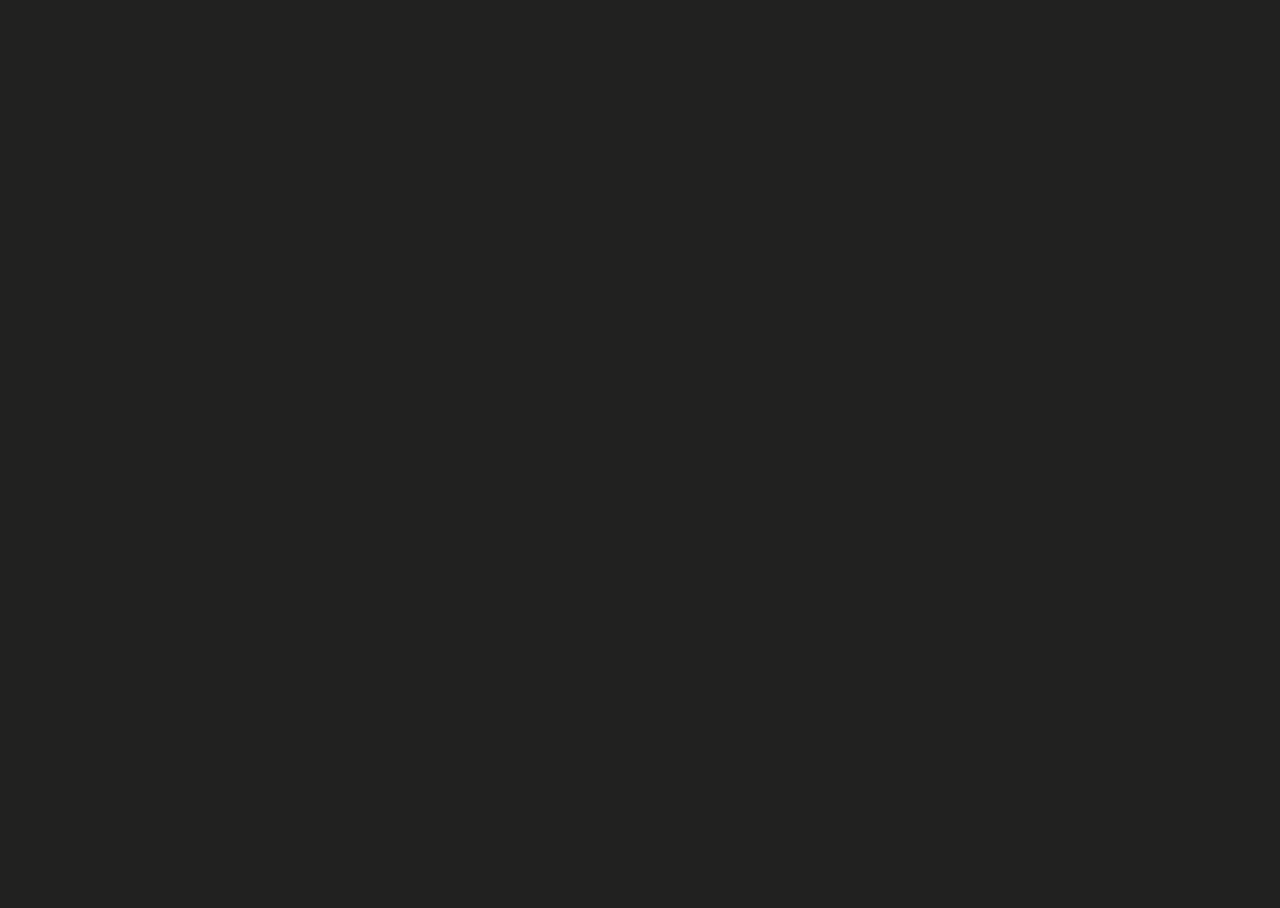
==== commit 732589cb: "color change" ====
--- a/particle-orb/index.html
+++ b/particle-orb/index.html
@@ -4,310 +4,310 @@
     <link rel="stylesheet" href="styles.css">
     <meta charset="UTF-8">
     <meta name="viewport" content="width=device-width, initial-scale=1.0">
-    <title>Document</title>
+    <title>Particle ORB</title>
 </head>
 <body>
   <div class='wrap'>
-    <div class='c'></div>
-    <div class='c'></div>
-    <div class='c'></div>
-    <div class='c'></div>
-    <div class='c'></div>
-    <div class='c'></div>
-    <div class='c'></div>
-    <div class='c'></div>
-    <div class='c'></div>
-    <div class='c'></div>
-    <div class='c'></div>
-    <div class='c'></div>
-    <div class='c'></div>
-    <div class='c'></div>
-    <div class='c'></div>
-    <div class='c'></div>
-    <div class='c'></div>
-    <div class='c'></div>
-    <div class='c'></div>
-    <div class='c'></div>
-    <div class='c'></div>
-    <div class='c'></div>
-    <div class='c'></div>
-    <div class='c'></div>
-    <div class='c'></div>
-    <div class='c'></div>
-    <div class='c'></div>
-    <div class='c'></div>
-    <div class='c'></div>
-    <div class='c'></div>
-    <div class='c'></div>
-    <div class='c'></div>
-    <div class='c'></div>
-    <div class='c'></div>
-    <div class='c'></div>
-    <div class='c'></div>
-    <div class='c'></div>
-    <div class='c'></div>
-    <div class='c'></div>
-    <div class='c'></div>
-    <div class='c'></div>
-    <div class='c'></div>
-    <div class='c'></div>
-    <div class='c'></div>
-    <div class='c'></div>
-    <div class='c'></div>
-    <div class='c'></div>
-    <div class='c'></div>
-    <div class='c'></div>
-    <div class='c'></div>
-    <div class='c'></div>
-    <div class='c'></div>
-    <div class='c'></div>
-    <div class='c'></div>
-    <div class='c'></div>
-    <div class='c'></div>
-    <div class='c'></div>
-    <div class='c'></div>
-    <div class='c'></div>
-    <div class='c'></div>
-    <div class='c'></div>
-    <div class='c'></div>
-    <div class='c'></div>
-    <div class='c'></div>
-    <div class='c'></div>
-    <div class='c'></div>
-    <div class='c'></div>
-    <div class='c'></div>
-    <div class='c'></div>
-    <div class='c'></div>
-    <div class='c'></div>
-    <div class='c'></div>
-    <div class='c'></div>
-    <div class='c'></div>
-    <div class='c'></div>
-    <div class='c'></div>
-    <div class='c'></div>
-    <div class='c'></div>
-    <div class='c'></div>
-    <div class='c'></div>
-    <div class='c'></div>
-    <div class='c'></div>
-    <div class='c'></div>
-    <div class='c'></div>
-    <div class='c'></div>
-    <div class='c'></div>
-    <div class='c'></div>
-    <div class='c'></div>
-    <div class='c'></div>
-    <div class='c'></div>
-    <div class='c'></div>
-    <div class='c'></div>
-    <div class='c'></div>
-    <div class='c'></div>
-    <div class='c'></div>
-    <div class='c'></div>
-    <div class='c'></div>
-    <div class='c'></div>
-    <div class='c'></div>
-    <div class='c'></div>
-    <div class='c'></div>
-    <div class='c'></div>
-    <div class='c'></div>
-    <div class='c'></div>
-    <div class='c'></div>
-    <div class='c'></div>
-    <div class='c'></div>
-    <div class='c'></div>
-    <div class='c'></div>
-    <div class='c'></div>
-    <div class='c'></div>
-    <div class='c'></div>
-    <div class='c'></div>
-    <div class='c'></div>
-    <div class='c'></div>
-    <div class='c'></div>
-    <div class='c'></div>
-    <div class='c'></div>
-    <div class='c'></div>
-    <div class='c'></div>
-    <div class='c'></div>
-    <div class='c'></div>
-    <div class='c'></div>
-    <div class='c'></div>
-    <div class='c'></div>
-    <div class='c'></div>
-    <div class='c'></div>
-    <div class='c'></div>
-    <div class='c'></div>
-    <div class='c'></div>
-    <div class='c'></div>
-    <div class='c'></div>
-    <div class='c'></div>
-    <div class='c'></div>
-    <div class='c'></div>
-    <div class='c'></div>
-    <div class='c'></div>
-    <div class='c'></div>
-    <div class='c'></div>
-    <div class='c'></div>
-    <div class='c'></div>
-    <div class='c'></div>
-    <div class='c'></div>
-    <div class='c'></div>
-    <div class='c'></div>
-    <div class='c'></div>
-    <div class='c'></div>
-    <div class='c'></div>
-    <div class='c'></div>
-    <div class='c'></div>
-    <div class='c'></div>
-    <div class='c'></div>
-    <div class='c'></div>
-    <div class='c'></div>
-    <div class='c'></div>
-    <div class='c'></div>
-    <div class='c'></div>
-    <div class='c'></div>
-    <div class='c'></div>
-    <div class='c'></div>
-    <div class='c'></div>
-    <div class='c'></div>
-    <div class='c'></div>
-    <div class='c'></div>
-    <div class='c'></div>
-    <div class='c'></div>
-    <div class='c'></div>
-    <div class='c'></div>
-    <div class='c'></div>
-    <div class='c'></div>
-    <div class='c'></div>
-    <div class='c'></div>
-    <div class='c'></div>
-    <div class='c'></div>
-    <div class='c'></div>
-    <div class='c'></div>
-    <div class='c'></div>
-    <div class='c'></div>
-    <div class='c'></div>
-    <div class='c'></div>
-    <div class='c'></div>
-    <div class='c'></div>
-    <div class='c'></div>
-    <div class='c'></div>
-    <div class='c'></div>
-    <div class='c'></div>
-    <div class='c'></div>
-    <div class='c'></div>
-    <div class='c'></div>
-    <div class='c'></div>
-    <div class='c'></div>
-    <div class='c'></div>
-    <div class='c'></div>
-    <div class='c'></div>
-    <div class='c'></div>
-    <div class='c'></div>
-    <div class='c'></div>
-    <div class='c'></div>
-    <div class='c'></div>
-    <div class='c'></div>
-    <div class='c'></div>
-    <div class='c'></div>
-    <div class='c'></div>
-    <div class='c'></div>
-    <div class='c'></div>
-    <div class='c'></div>
-    <div class='c'></div>
-    <div class='c'></div>
-    <div class='c'></div>
-    <div class='c'></div>
-    <div class='c'></div>
-    <div class='c'></div>
-    <div class='c'></div>
-    <div class='c'></div>
-    <div class='c'></div>
-    <div class='c'></div>
-    <div class='c'></div>
-    <div class='c'></div>
-    <div class='c'></div>
-    <div class='c'></div>
-    <div class='c'></div>
-    <div class='c'></div>
-    <div class='c'></div>
-    <div class='c'></div>
-    <div class='c'></div>
-    <div class='c'></div>
-    <div class='c'></div>
-    <div class='c'></div>
-    <div class='c'></div>
-    <div class='c'></div>
-    <div class='c'></div>
-    <div class='c'></div>
-    <div class='c'></div>
-    <div class='c'></div>
-    <div class='c'></div>
-    <div class='c'></div>
-    <div class='c'></div>
-    <div class='c'></div>
-    <div class='c'></div>
-    <div class='c'></div>
-    <div class='c'></div>
-    <div class='c'></div>
-    <div class='c'></div>
-    <div class='c'></div>
-    <div class='c'></div>
-    <div class='c'></div>
-    <div class='c'></div>
-    <div class='c'></div>
-    <div class='c'></div>
-    <div class='c'></div>
-    <div class='c'></div>
-    <div class='c'></div>
-    <div class='c'></div>
-    <div class='c'></div>
-    <div class='c'></div>
-    <div class='c'></div>
-    <div class='c'></div>
-    <div class='c'></div>
-    <div class='c'></div>
-    <div class='c'></div>
-    <div class='c'></div>
-    <div class='c'></div>
-    <div class='c'></div>
-    <div class='c'></div>
-    <div class='c'></div>
-    <div class='c'></div>
-    <div class='c'></div>
-    <div class='c'></div>
-    <div class='c'></div>
-    <div class='c'></div>
-    <div class='c'></div>
-    <div class='c'></div>
-    <div class='c'></div>
-    <div class='c'></div>
-    <div class='c'></div>
-    <div class='c'></div>
-    <div class='c'></div>
-    <div class='c'></div>
-    <div class='c'></div>
-    <div class='c'></div>
-    <div class='c'></div>
-    <div class='c'></div>
-    <div class='c'></div>
-    <div class='c'></div>
-    <div class='c'></div>
-    <div class='c'></div>
-    <div class='c'></div>
-    <div class='c'></div>
-    <div class='c'></div>
-    <div class='c'></div>
-    <div class='c'></div>
-    <div class='c'></div>
-    <div class='c'></div>
-    <div class='c'></div>
-    <div class='c'></div>
-    <div class='c'></div>
-    <div class='c'></div>
-    <div class='c'></div>
-    <div class='c'></div>
-    <div class='c'></div>
+    <div id="dot" class='c'></div>
+    <div id="dot" class='c'></div>
+    <div id="dot" class='c'></div>
+    <div id="dot" class='c'></div>
+    <div id="dot" class='c'></div>
+    <div id="dot" class='c'></div>
+    <div id="dot" class='c'></div>
+    <div id="dot" class='c'></div>
+    <div id="dot" class='c'></div>
+    <div id="dot" class='c'></div>
+    <div id="dot" class='c'></div>
+    <div id="dot" class='c'></div>
+    <div id="dot" class='c'></div>
+    <div id="dot" class='c'></div>
+    <div id="dot" class='c'></div>
+    <div id="dot" class='c'></div>
+    <div id="dot" class='c'></div>
+    <div id="dot" class='c'></div>
+    <div id="dot" class='c'></div>
+    <div id="dot" class='c'></div>
+    <div id="dot" class='c'></div>
+    <div id="dot" class='c'></div>
+    <div id="dot" class='c'></div>
+    <div id="dot" class='c'></div>
+    <div id="dot" class='c'></div>
+    <div id="dot" class='c'></div>
+    <div id="dot" class='c'></div>
+    <div id="dot" class='c'></div>
+    <div id="dot" class='c'></div>
+    <div id="dot" class='c'></div>
+    <div id="dot" class='c'></div>
+    <div id="dot" class='c'></div>
+    <div id="dot" class='c'></div>
+    <div id="dot" class='c'></div>
+    <div id="dot" class='c'></div>
+    <div id="dot" class='c'></div>
+    <div id="dot" class='c'></div>
+    <div id="dot" class='c'></div>
+    <div id="dot" class='c'></div>
+    <div id="dot" class='c'></div>
+    <div id="dot" class='c'></div>
+    <div id="dot" class='c'></div>
+    <div id="dot" class='c'></div>
+    <div id="dot" class='c'></div>
+    <div id="dot" class='c'></div>
+    <div id="dot" class='c'></div>
+    <div id="dot" class='c'></div>
+    <div id="dot" class='c'></div>
+    <div id="dot" class='c'></div>
+    <div id="dot" class='c'></div>
+    <div id="dot" class='c'></div>
+    <div id="dot" class='c'></div>
+    <div id="dot" class='c'></div>
+    <div id="dot" class='c'></div>
+    <div id="dot" class='c'></div>
+    <div id="dot" class='c'></div>
+    <div id="dot" class='c'></div>
+    <div id="dot" class='c'></div>
+    <div id="dot" class='c'></div>
+    <div id="dot" class='c'></div>
+    <div id="dot" class='c'></div>
+    <div id="dot" class='c'></div>
+    <div id="dot" class='c'></div>
+    <div id="dot" class='c'></div>
+    <div id="dot" class='c'></div>
+    <div id="dot" class='c'></div>
+    <div id="dot" class='c'></div>
+    <div id="dot" class='c'></div>
+    <div id="dot" class='c'></div>
+    <div id="dot" class='c'></div>
+    <div id="dot" class='c'></div>
+    <div id="dot" class='c'></div>
+    <div id="dot" class='c'></div>
+    <div id="dot" class='c'></div>
+    <div id="dot" class='c'></div>
+    <div id="dot" class='c'></div>
+    <div id="dot" class='c'></div>
+    <div id="dot" class='c'></div>
+    <div id="dot" class='c'></div>
+    <div id="dot" class='c'></div>
+    <div id="dot" class='c'></div>
+    <div id="dot" class='c'></div>
+    <div id="dot" class='c'></div>
+    <div id="dot" class='c'></div>
+    <div id="dot" class='c'></div>
+    <div id="dot" class='c'></div>
+    <div id="dot" class='c'></div>
+    <div id="dot" class='c'></div>
+    <div id="dot" class='c'></div>
+    <div id="dot" class='c'></div>
+    <div id="dot" class='c'></div>
+    <div id="dot" class='c'></div>
+    <div id="dot" class='c'></div>
+    <div id="dot" class='c'></div>
+    <div id="dot" class='c'></div>
+    <div id="dot" class='c'></div>
+    <div id="dot" class='c'></div>
+    <div id="dot" class='c'></div>
+    <div id="dot" class='c'></div>
+    <div id="dot" class='c'></div>
+    <div id="dot" class='c'></div>
+    <div id="dot" class='c'></div>
+    <div id="dot" class='c'></div>
+    <div id="dot" class='c'></div>
+    <div id="dot" class='c'></div>
+    <div id="dot" class='c'></div>
+    <div id="dot" class='c'></div>
+    <div id="dot" class='c'></div>
+    <div id="dot" class='c'></div>
+    <div id="dot" class='c'></div>
+    <div id="dot" class='c'></div>
+    <div id="dot" class='c'></div>
+    <div id="dot" class='c'></div>
+    <div id="dot" class='c'></div>
+    <div id="dot" class='c'></div>
+    <div id="dot" class='c'></div>
+    <div id="dot" class='c'></div>
+    <div id="dot" class='c'></div>
+    <div id="dot" class='c'></div>
+    <div id="dot" class='c'></div>
+    <div id="dot" class='c'></div>
+    <div id="dot" class='c'></div>
+    <div id="dot" class='c'></div>
+    <div id="dot" class='c'></div>
+    <div id="dot" class='c'></div>
+    <div id="dot" class='c'></div>
+    <div id="dot" class='c'></div>
+    <div id="dot" class='c'></div>
+    <div id="dot" class='c'></div>
+    <div id="dot" class='c'></div>
+    <div id="dot" class='c'></div>
+    <div id="dot" class='c'></div>
+    <div id="dot" class='c'></div>
+    <div id="dot" class='c'></div>
+    <div id="dot" class='c'></div>
+    <div id="dot" class='c'></div>
+    <div id="dot" class='c'></div>
+    <div id="dot" class='c'></div>
+    <div id="dot" class='c'></div>
+    <div id="dot" class='c'></div>
+    <div id="dot" class='c'></div>
+    <div id="dot" class='c'></div>
+    <div id="dot" class='c'></div>
+    <div id="dot" class='c'></div>
+    <div id="dot" class='c'></div>
+    <div id="dot" class='c'></div>
+    <div id="dot" class='c'></div>
+    <div id="dot" class='c'></div>
+    <div id="dot" class='c'></div>
+    <div id="dot" class='c'></div>
+    <div id="dot" class='c'></div>
+    <div id="dot" class='c'></div>
+    <div id="dot" class='c'></div>
+    <div id="dot" class='c'></div>
+    <div id="dot" class='c'></div>
+    <div id="dot" class='c'></div>
+    <div id="dot" class='c'></div>
+    <div id="dot" class='c'></div>
+    <div id="dot" class='c'></div>
+    <div id="dot" class='c'></div>
+    <div id="dot" class='c'></div>
+    <div id="dot" class='c'></div>
+    <div id="dot" class='c'></div>
+    <div id="dot" class='c'></div>
+    <div id="dot" class='c'></div>
+    <div id="dot" class='c'></div>
+    <div id="dot" class='c'></div>
+    <div id="dot" class='c'></div>
+    <div id="dot" class='c'></div>
+    <div id="dot" class='c'></div>
+    <div id="dot" class='c'></div>
+    <div id="dot" class='c'></div>
+    <div id="dot" class='c'></div>
+    <div id="dot" class='c'></div>
+    <div id="dot" class='c'></div>
+    <div id="dot" class='c'></div>
+    <div id="dot" class='c'></div>
+    <div id="dot" class='c'></div>
+    <div id="dot" class='c'></div>
+    <div id="dot" class='c'></div>
+    <div id="dot" class='c'></div>
+    <div id="dot" class='c'></div>
+    <div id="dot" class='c'></div>
+    <div id="dot" class='c'></div>
+    <div id="dot" class='c'></div>
+    <div id="dot" class='c'></div>
+    <div id="dot" class='c'></div>
+    <div id="dot" class='c'></div>
+    <div id="dot" class='c'></div>
+    <div id="dot" class='c'></div>
+    <div id="dot" class='c'></div>
+    <div id="dot" class='c'></div>
+    <div id="dot" class='c'></div>
+    <div id="dot" class='c'></div>
+    <div id="dot" class='c'></div>
+    <div id="dot" class='c'></div>
+    <div id="dot" class='c'></div>
+    <div id="dot" class='c'></div>
+    <div id="dot" class='c'></div>
+    <div id="dot" class='c'></div>
+    <div id="dot" class='c'></div>
+    <div id="dot" class='c'></div>
+    <div id="dot" class='c'></div>
+    <div id="dot" class='c'></div>
+    <div id="dot" class='c'></div>
+    <div id="dot" class='c'></div>
+    <div id="dot" class='c'></div>
+    <div id="dot" class='c'></div>
+    <div id="dot" class='c'></div>
+    <div id="dot" class='c'></div>
+    <div id="dot" class='c'></div>
+    <div id="dot" class='c'></div>
+    <div id="dot" class='c'></div>
+    <div id="dot" class='c'></div>
+    <div id="dot" class='c'></div>
+    <div id="dot" class='c'></div>
+    <div id="dot" class='c'></div>
+    <div id="dot" class='c'></div>
+    <div id="dot" class='c'></div>
+    <div id="dot" class='c'></div>
+    <div id="dot" class='c'></div>
+    <div id="dot" class='c'></div>
+    <div id="dot" class='c'></div>
+    <div id="dot" class='c'></div>
+    <div id="dot" class='c'></div>
+    <div id="dot" class='c'></div>
+    <div id="dot" class='c'></div>
+    <div id="dot" class='c'></div>
+    <div id="dot" class='c'></div>
+    <div id="dot" class='c'></div>
+    <div id="dot" class='c'></div>
+    <div id="dot" class='c'></div>
+    <div id="dot" class='c'></div>
+    <div id="dot" class='c'></div>
+    <div id="dot" class='c'></div>
+    <div id="dot" class='c'></div>
+    <div id="dot" class='c'></div>
+    <div id="dot" class='c'></div>
+    <div id="dot" class='c'></div>
+    <div id="dot" class='c'></div>
+    <div id="dot" class='c'></div>
+    <div id="dot" class='c'></div>
+    <div id="dot" class='c'></div>
+    <div id="dot" class='c'></div>
+    <div id="dot" class='c'></div>
+    <div id="dot" class='c'></div>
+    <div id="dot" class='c'></div>
+    <div id="dot" class='c'></div>
+    <div id="dot" class='c'></div>
+    <div id="dot" class='c'></div>
+    <div id="dot" class='c'></div>
+    <div id="dot" class='c'></div>
+    <div id="dot" class='c'></div>
+    <div id="dot" class='c'></div>
+    <div id="dot" class='c'></div>
+    <div id="dot" class='c'></div>
+    <div id="dot" class='c'></div>
+    <div id="dot" class='c'></div>
+    <div id="dot" class='c'></div>
+    <div id="dot" class='c'></div>
+    <div id="dot" class='c'></div>
+    <div id="dot" class='c'></div>
+    <div id="dot" class='c'></div>
+    <div id="dot" class='c'></div>
+    <div id="dot" class='c'></div>
+    <div id="dot" class='c'></div>
+    <div id="dot" class='c'></div>
+    <div id="dot" class='c'></div>
+    <div id="dot" class='c'></div>
+    <div id="dot" class='c'></div>
+    <div id="dot" class='c'></div>
+    <div id="dot" class='c'></div>
+    <div id="dot" class='c'></div>
+    <div id="dot" class='c'></div>
+    <div id="dot" class='c'></div>
+    <div id="dot" class='c'></div>
+    <div id="dot" class='c'></div>
+    <div id="dot" class='c'></div>
+    <div id="dot" class='c'></div>
+    <div id="dot" class='c'></div>
+    <div id="dot" class='c'></div>
+    <div id="dot" class='c'></div>
+    <div id="dot" class='c'></div>
+    <div id="dot" class='c'></div>
+    <div id="dot" class='c'></div>
+    <div id="dot" class='c'></div>
+    <div id="dot" class='c'></div>
+    <div id="dot" class='c'></div>
+    <div id="dot" class='c'></div>
+    <div id="dot" class='c'></div>
+    <div id="dot" class='c'></div>
+    <div id="dot" class='c'></div>
+    <div id="dot" class='c'></div>
+    <div id="dot" class='c'></div>
+    <div id="dot" class='c'></div>
+    <div id="dot" class='c'></div>
+    <div id="dot" class='c'></div>
+    <div id="dot" class='c'></div>
+    <div id="dot" class='c'></div>
+    <div id="dot" class='c'></div>
   </div>
   
 </body>
--- a/particle-orb/styles.css
+++ b/particle-orb/styles.css
@@ -3,7 +3,7 @@
 }
 
 body {
-  background: black;
+  background: #212120;
   overflow: hidden;
 }
 
@@ -30,6 +30,10 @@
   border-radius: 50%;
   opacity: 0;
 }
+#dot {
+  background-color: #fff;
+  text-shadow: 0px 0px 1rem #009cff;
+}
 
 .c:nth-child(1) {
   animation: orbit1 14s infinite;
